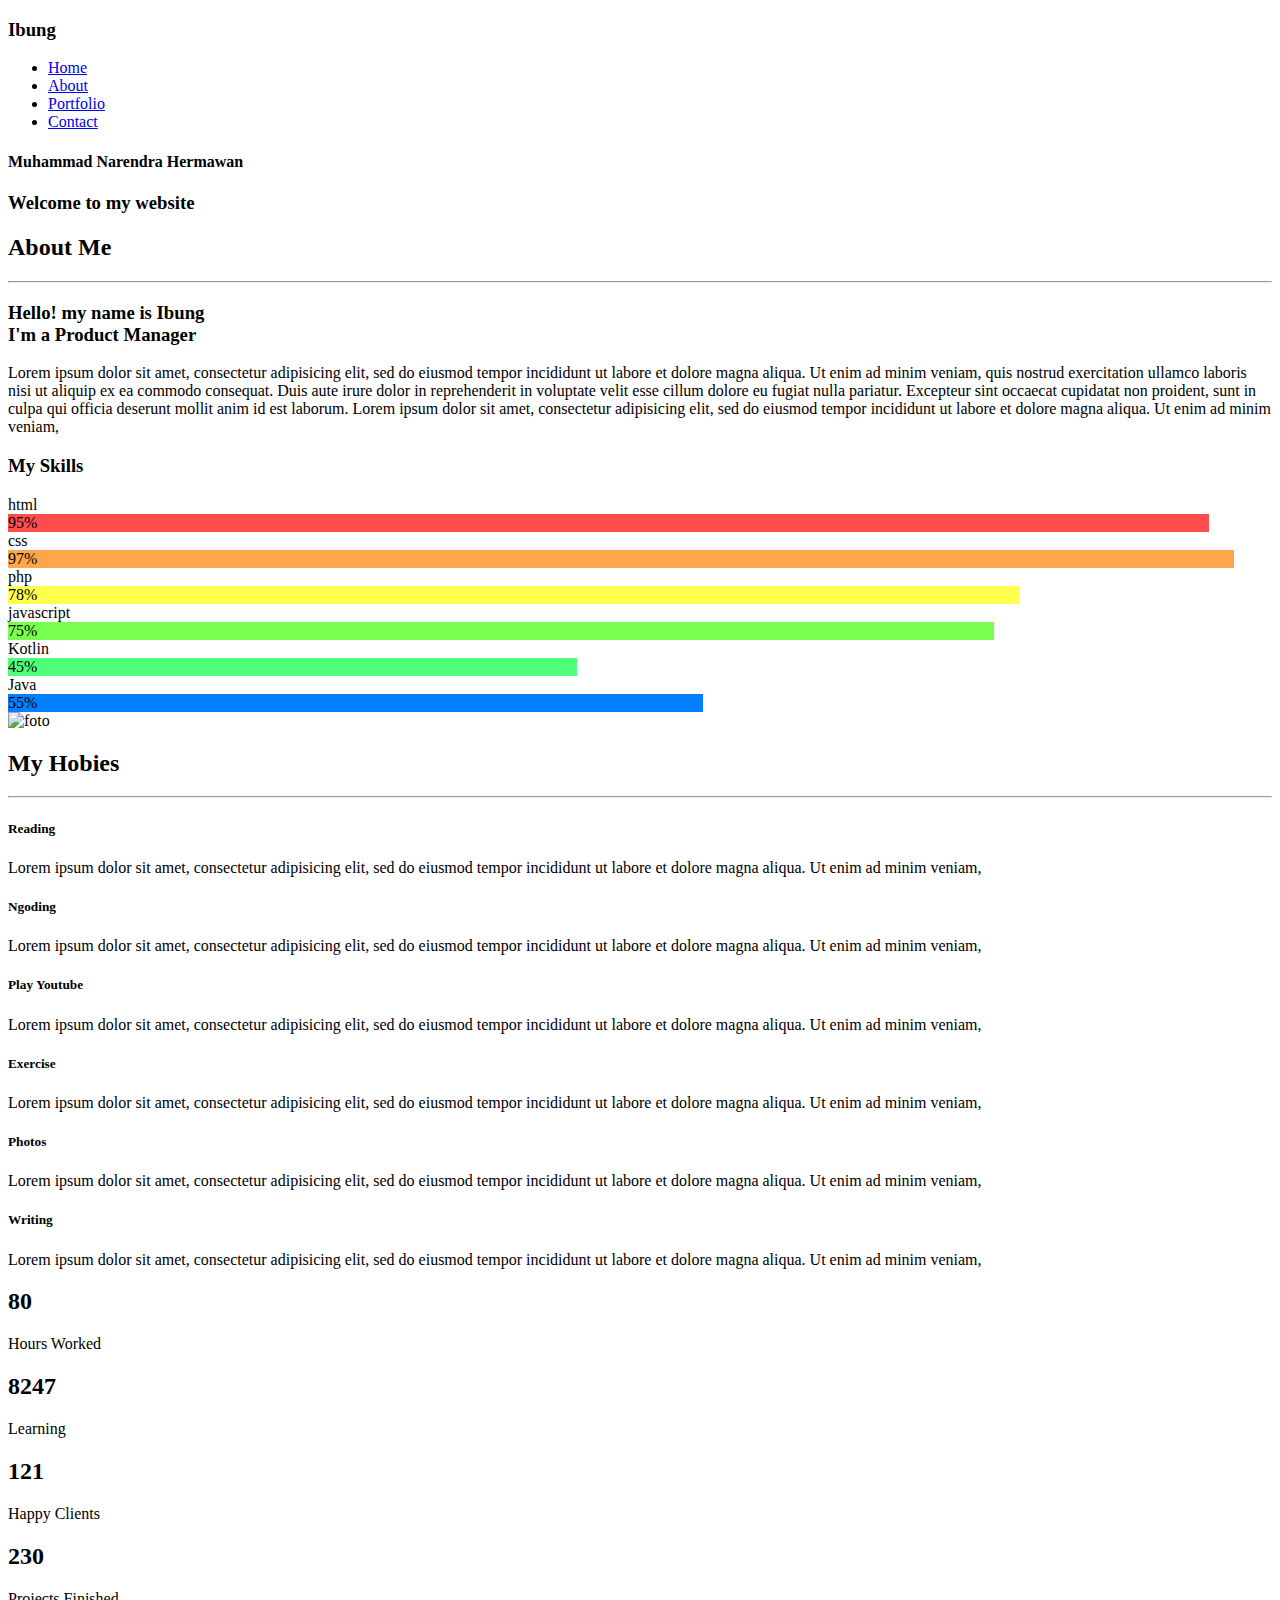
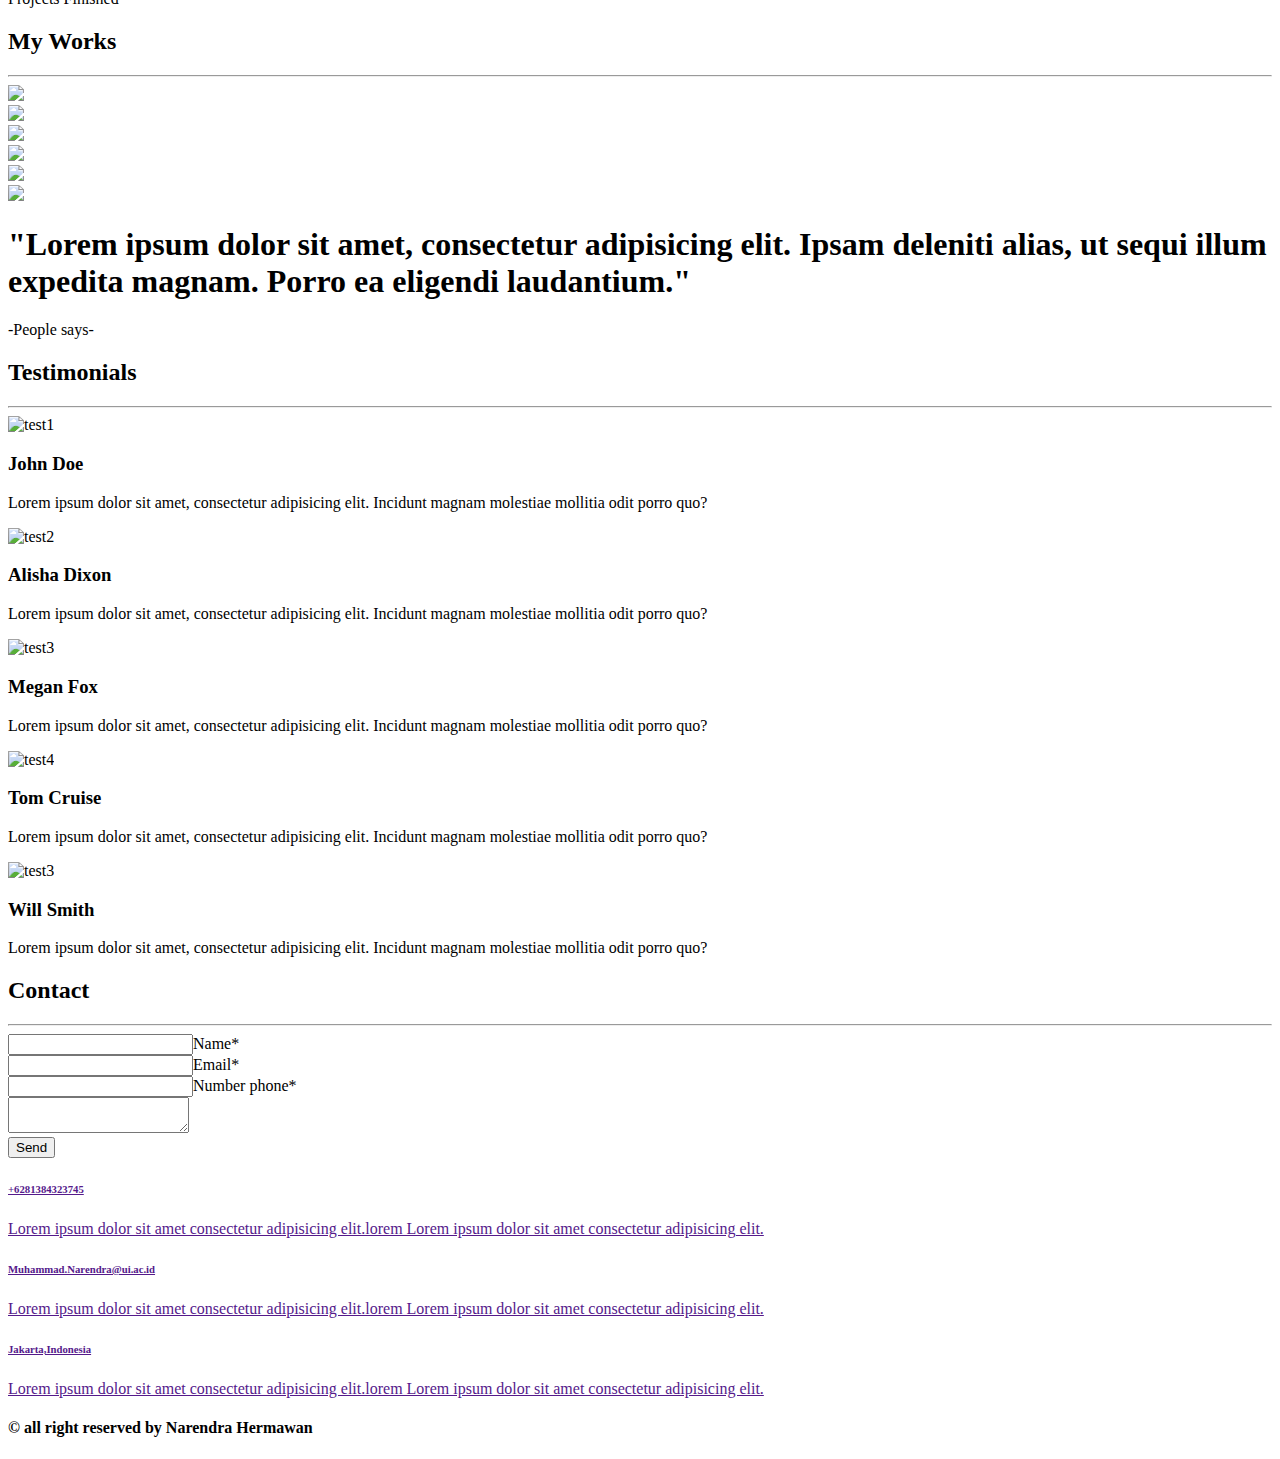
==== index.html @ 446eb3cf "Update Foto" ====
<!DOCTYPE html>
<html>
<head>
	<title>Muhammad Narendra Hermawan</title>
	<meta charset="UTF-8">
	<!-- call css style -->
	<link rel="stylesheet" type="text/css" href="aos/aos.css">
	<link rel="stylesheet" type="text/css" href="css/bootstrap.min.css">
	<link rel="stylesheet" type="text/css" href="style.css">
	<link rel="stylesheet" type="text/css" href="font-awesome/css/fontawesome.min.css">
	<link rel="stylesheet" type="text/css" href="font-awesome/css/fontawesome-all.min.css">
	<link rel="stylesheet" type="text/css" href="font-awesome/css/regular.min.css">
	<link rel="stylesheet" type="text/css" href="css/et-line.woff">
	<link rel="stylesheet" type="text/css" href="css/fontawesome-webfont.woff2">
	<!--Animated headline css-->
	<link rel="stylesheet" href="css/jquery.animatedheadline.css">	
	<!--Owl carousel css-->
	<link rel="stylesheet" href="css/owl.carousel.css">
	<link rel="stylesheet" href="css/owl.theme.default.css">
	<!--Magnific popup css-->
	<link rel="stylesheet" href="css/magnific-popup.css">	
	<!--line icon css-->
	<link rel="stylesheet" href="css/line-icons.min.css">
	<!-- tag responsive -->
	<meta name="viewport" content="e-ial-scale=1.0">
	<meta http-equiv="X-UA-Compatible" content="ie=edge">
</head>



<body data-aos-easing="ease-out-back" data-aos-duration="1000" data-aos-delay="0">

	<!-- navbar -->
	<nav>
		<div class="container"><!--container-->
			<h3 class="logo">Ibung</h3>
			<ul>
				<li><a href="#home" class="a">Home</a></li>
				<li><a href="#about" class="a"">About</a></li>
				<li><a href="#portfolio" class="a">Portfolio</a></li>
				<li><a href="#contact" class="a">Contact</a></li>
			</ul>
		</div>
	</nav>

	<!-- landing -->
	<div class="landing" id="home">

		<!-- create navbar for layout tablet to hp -->
		<div class="nav">
			<h4 class="nav-text">Muhammad Narendra Hermawan</h4>
			<!-- toggle button -->
				<div class="toggle-btn">
					<div class="toggle"></div>
				</div>
		</div>

		<!-- call particles js -->
		<div id="particles-js">
			<div class="landing-tittle">
				<h3>Welcome to my website</h3>
						<!-- call typed js -->
					<div class="type">
						<span class="typed"></span>
					</div>
			</div>

			<a href="#about" class="down"><i class="fas fa-angle-down"></i></a>

		</div>
		
	</div>

	<!-- about -->
	<div class="about" id="about">
		<h2 class="tittle">About Me</h2><hr>
			<div class="row">
				<div class="col-sm-7 col-md-7">
					<div class="about-1">
						<h3>Hello! my name is Ibung<br>I'm <span>a Product Manager</span></h3>
						<p>Lorem ipsum dolor sit amet, consectetur adipisicing elit, sed do eiusmod
						tempor incididunt ut labore et dolore magna aliqua. Ut enim ad minim veniam,
						quis nostrud exercitation ullamco laboris nisi ut aliquip ex ea commodo
						consequat. Duis aute irure dolor in reprehenderit in voluptate velit esse
						cillum dolore eu fugiat nulla pariatur. Excepteur sint occaecat cupidatat non
						proident, sunt in culpa qui officia deserunt mollit anim id est laborum.
						Lorem ipsum dolor sit amet, consectetur adipisicing elit, sed do eiusmod
						tempor incididunt ut labore et dolore magna aliqua. Ut enim ad minim veniam,
					</p>
					<!-- skill -->
					<!-- Skills bar -->
				<h3>My Skills</h3>
					<div class="skill">
						<span>html</span>
							<div class="skill-box">
								<div class="bar" style="width: 95%;background:#ff4d4d">
									<div class="percent">95%</div>
								</div>
							</div>
					</div>
							
					<div class="skill">
						<span>css</span>
							<div class="skill-box">
								<div class="bar" style="width: 97%;background: #ffa64d">
									<div class="percent">97%</div>
								</div>
							</div>
					</div>
							
					<div class="skill">
						<span>php</span>
							<div class="skill-box">
								<div class="bar" style="width: 80%;background:#ffff4d">
									<div class="percent">78%</div>
								</div>
							</div>
					</div>
							
					<div class="skill">
						<span>javascript</span>
							<div class="skill-box">
								<div class="bar" style="width: 78%;background: #79ff4d">
									<div class="percent">75%</div>
								</div>
							</div>
					</div>
							
					<div class="skill">
						<span>Kotlin</span>
							<div class="skill-box">
								<div class="bar" style="width: 45%;background: 	#4dff79">
									<div class="percent">45%</div>
								</div>
							</div>
					</div>
							
					<div class="skill">
						<span>Java</span>
							<div class="skill-box">
								<div class="bar" style="width: 55%;background: 	#0080ff">
									<div class="percent">55%</div>
								</div>
							</div>
					</div>
					<!-- end skill -->
				</div>
				<!-- clearfix -->
				<div class="clear"></div>
			</div>
		<!-- foto -->
		<div class="col-sm-5 col-md-5">
			<div class="foto">
				<div class="foto-1" data-aos="flip-up">
					<img src="https://media.licdn.com/dms/image/C4E03AQFafaqeDWIx9A/profile-displayphoto-shrink_800_800/0/1615548090242?e=2147483647&v=beta&t=Xclshn5XSXWpsUUrANKdQpB7jONzkT1LPBikVvMAPjc" alt="foto">
				</div>
			</div>
		</div>

	</div><!--endrow-->

				</div>
			</div>
		</div>
	</div>

	<!-- hoby -->
	<div class="hoby">
		<h2 class="tittle">My Hobies</h2><hr>
		<div class="row">
			<div class="col-sm-6 col-xs-12 col-md-4">
				<div class="hoby-1" data-aos="fade-right">
					<i class="fas fa-book"></i>
					<h5>Reading</h5>
					<p>Lorem ipsum dolor sit amet, consectetur adipisicing elit, sed do eiusmod
					tempor incididunt ut labore et dolore magna aliqua. Ut enim ad minim veniam,
					</p>
				</div>
			</div>
			<div class="col-sm-6 col-xs-12 col-md-4">
				<div class="hoby-1" data-aos="fade-down">
					<i class="fas fa-code"></i>
					<h5>Ngoding</h5>
					<p>Lorem ipsum dolor sit amet, consectetur adipisicing elit, sed do eiusmod
					tempor incididunt ut labore et dolore magna aliqua. Ut enim ad minim veniam,
					</p>
				</div>
			</div>
			<div class="col-sm-6 col-xs-12 col-md-4">
				<div class="hoby-1" data-aos="fade-left">
					<i class="fab fa-youtube"></i>
					<h5>Play Youtube</h5>
					<p>Lorem ipsum dolor sit amet, consectetur adipisicing elit, sed do eiusmod
					tempor incididunt ut labore et dolore magna aliqua. Ut enim ad minim veniam,
					</p>
				</div>
			</div><!--end col-->
			<div class="col-sm-6 col-xs-12 col-md-4">
				<div class="hoby-1" data-aos="fade-right">
					<i class="fas fa-dumbbell"></i>
					<h5>Exercise</h5>
					<p>Lorem ipsum dolor sit amet, consectetur adipisicing elit, sed do eiusmod
					tempor incididunt ut labore et dolore magna aliqua. Ut enim ad minim veniam,
					</p>
				</div>
			</div><!--end col-->
			<div class="col-sm-6 col-xs-12 col-md-4">
				<div class="hoby-1" data-aos="fade-up">
						<i class="fas fa-camera"></i>
						<h5>Photos</h5>
							<p>Lorem ipsum dolor sit amet, consectetur adipisicing elit, sed do eiusmod
									tempor incididunt ut labore et dolore magna aliqua. Ut enim ad minim veniam,
							</p>
						</div>
					</div>
				<!--end col-->
			<div class="col-sm-6 col-xs-12 col-md-4">
				<div class="hoby-1" data-aos="fade-left">
					<i class="fas fa-pencil-alt"></i>
						<h5>Writing</h5>
							<p>Lorem ipsum dolor sit amet, consectetur adipisicing elit, sed do eiusmod
									tempor incididunt ut labore et dolore magna aliqua. Ut enim ad minim veniam,
							</p>
						</div>
					</div>
				<!--end col-->
		</div><!--end row-->
	</div>

	<!-- data counter up -->
	<div class="statistic-area section-padding custom-border">
		<div class="container">
			<div class="row">
				<div class="col-md-3 col-sm-6 col-xs-6">
					<div class="item">
						<i class="fas fa-hourglass-half"></i>
						<h2 class="counter">80</h2>
						<!--edit-->
						<p>Hours Worked</p>
					</div>
				</div>
				<div class="col-md-3 col-sm-6 col-xs-6">
					<div class="item">
						<i class="fas fa-user-graduate"></i>
						<h2 class="counter">8247</h2>
						<!--edit-->
						<p>Learning</p>
					</div>
				</div>
				<div class="col-md-3 col-sm-6 col-xs-6">
					<div class="item">
						<i class="fas fa-users"></i>
						<h2 class="counter">121</h2>
						<!--edit-->
						<p>Happy Clients</p>
					</div>
				</div>
				<div class="col-md-3 col-sm-6 col-xs-6">
					<div class="item">
						<i class="fas fa-file-code"></i>
						<h2 class="counter">230</h2>
						<!--edit-->
						<p>Projects Finished</p>
					</div>
				</div>
			</div>
		</div>
	</div>


	<!-- portfolio -->
	<div class="portfolio" id="portfolio">
		<h2 class="tittle">My Works</h2><hr>
		<div class="portfolio-1">
			<div class="row">
				<div class="images-padding">
					<div class="col-md-4 col-sm-6 col-xs-6">
						<div class="imgbox">
							<img src="img/portfolio/gambar1.jpg">
						</div>
					</div>
					<div class="col-md-4 col-sm-6 col-xs-6">
						<div class="imgbox">
							<img src="img/portfolio/gambar2.jpg">
						</div>
					</div>
					<div class="col-md-4 col-sm-6 col-xs-6">
						<div class="imgbox">
							<img src="img/portfolio/gambar3.jpg">
						</div>
					</div>

					<div class="col-md-4 col-sm-6 col-xs-6">
						<div class="imgbox">
							<img src="img/portfolio/gambar4.jpg">
						</div>
					</div>
					<div class="col-md-4 col-sm-6 col-xs-6">
						<div class="imgbox">
							<img src="img/portfolio/gambar5.jpg">
						</div>
					</div>
					<div class="col-md-4 col-sm-6 col-xs-6">
						<div class="imgbox">
							<img src="img/portfolio/gambar6.jpg">
						</div>
					</div><!--end col-->
				</div>
			<div><!-- end row -->
		</div><!-- end portfolio -->
	</div>

	<!-- ====quotes===== -->
	<div class="quotes">
		<div class="quotes-black">
		<div class="quotes-one">
			<h1 data-aos="fade-up">
				"Lorem ipsum dolor sit amet, consectetur adipisicing elit. Ipsam deleniti alias, ut sequi illum expedita magnam. Porro ea eligendi laudantium."
			</h1>
		</div>
		<p data-aos="fade-up">-People says-</p>
		</div>
	</div>


	<!--Testimonial area starts-->
	
	<div class="testimonial-area section-padding" id="testimonial">
		<div class="container">
			<div class="row">
				<div class="col-md-12">
					<div class="section-title text-center">
						<h2 class="tittle">Testimonials</h2>
						<hr>
					</div>
				</div>
			</div>
			<div class="row">
				<div class="col-md-12">
					<div class="client-testimonial-carousel owl-carousel">
						<div class="single-testimonial-item">
							<div class="testimonial-images">
								<img src="img/testimonies/test1.jpg" alt="test1">
							</div>
							<h3>John Doe</h3>
							<p>Lorem ipsum dolor sit amet, consectetur adipisicing elit. Incidunt magnam molestiae mollitia odit porro quo?</p>
						</div>
						<div class="single-testimonial-item">
							<div class="testimonial-images">
								<img src="img/testimonies/test2.jpg" alt="test2">
							</div>
							<h3>Alisha Dixon</h3>
							<p>Lorem ipsum dolor sit amet, consectetur adipisicing elit. Incidunt magnam molestiae mollitia odit porro quo?</p>
						</div>
						<div class="single-testimonial-item">
							<div class="testimonial-images">
								<img src="img/testimonies/test3.jpg" alt="test3">
							</div>
							<h3>Megan Fox</h3>
							<p>Lorem ipsum dolor sit amet, consectetur adipisicing elit. Incidunt magnam molestiae mollitia odit porro quo?</p>
						</div>
						<div class="single-testimonial-item">
							<div class="testimonial-images">
								<img src="img/testimonies/test4.jpg" alt="test4">
							</div>
							<h3>Tom Cruise</h3>
							<p>Lorem ipsum dolor sit amet, consectetur adipisicing elit. Incidunt magnam molestiae mollitia odit porro quo?</p>
						</div>
						<div class="single-testimonial-item">
							<div class="testimonial-images">
								<img src="img/testimonies/test2.jpg" alt="test3">
							</div>
							<h3>Will Smith</h3>
							<p>Lorem ipsum dolor sit amet, consectetur adipisicing elit. Incidunt magnam molestiae mollitia odit porro quo?</p>
						</div>
					</div>
				</div>
			</div>
		</div>
	</div>
	
	<!--Testimonial area ends-->

	<!-- cntact -->
	<div class="contact" id="contact">
				<div class="contact-1">
					<form id="contact-form">
						<h2 class="tittle">Contact</h2><hr>
						<div class="row">
							<div class="col-md-12 col-sm-12">
								<div class="input">
									<input type="text" name="" required=""><label>Name*</label>
								</div>
							</div>
							<div class="col-md-12 col-sm-12">
								<div class="input">
									<input type="text" name="" required=""><label>Email*</label> <br>
								</div>
							</div>
						</div>
						<div class="col-md-12 col-sm-12">
							<div class="input">
								<input type="tell" name="" required=""><label>Number phone*</label><br>
							</div>
						</div>
						<div class="col-md-12 col-sm-12">
							<textarea></textarea>
						</div>
						<div class="col-md-12 col-sm-12">
							<button type="button" value="submit">Send</button>
						</div>
					</form>
				</div>
	</div>

	<!-- chat -->
	<div class="contact-chat">
			<div class="row">
				<div class="col-sm-4 col-md-4 col-xs-12">
					<a href="">
						<div class="chat" data-aos="fade-down">
							<i class="fas fa-phone"></i>
							<h6>+6281384323745</h6>
							<p>Lorem ipsum dolor sit amet consectetur adipisicing elit.lorem Lorem ipsum dolor sit amet consectetur adipisicing elit.</p>
						</div>
					</a>
				</div><!-- end col -->
				<div class="col-sm-4 col-md-4 col-xs-12">
					<a href="">
						<div class="chat" data-aos="fade-down">
							<i class="fas fa-at"></i>
							<h6>Muhammad.Narendra@ui.ac.id</h6>
							<p>Lorem ipsum dolor sit amet consectetur adipisicing elit.lorem Lorem ipsum dolor sit amet consectetur adipisicing elit.</p>
						</div>
					</a>
				</div><!-- end col -->
				<div class="col-sm-4 col-md-4 col-xs-12">
					<a href="">
						<div class="chat" data-aos="fade-down">
								<i class="fas fa-map-marked-alt"></i>
								<h6>Jakarta,Indonesia</h6>
								<p>Lorem ipsum dolor sit amet consectetur adipisicing elit.lorem Lorem ipsum dolor sit amet consectetur adipisicing elit.</p>
						</div>
					</a>
				</div><!-- end col -->
			</div><!-- end-row -->
	</div>

	<!-- footer -->
	<div class="footer">
		<h4>&copy; all right reserved by Narendra Hermawan</h4>
		<div class="social-media">
			<a href=""><i class="fab fa-facebook-f"></i></a>
			<a href=""><i class="fab fa-dribbble"></i></a>
			<a href=""><i class="fab fa-twitter"></i></a>
		</div>
	</div>












	<!-- called aos -->
	<script type="text/javascript" src="aos/aos.js"></script>
	<!-- called particles js -->
	<script type="text/javascript" src="js/particles.js"></script>
	<script type="text/javascript" src="js/app.js"></script>

	<!-- call js file -->
	<script src="js/jquery.js"></script>
	<script src="js/scroll.js"></script>
	<script src="js/bootstrap.min.js"></script>
	<script src="js/custom.js"></script>
	<script src="js/imagesloaded.min.js"></script>
	<script src="js/isotope.pkgd.min.js"></script>
	<script src="js/jquery.animatedheadline.js"></script>
	<script src="js/jquery.counterup.min.js"></script>
	<script src="js/jquery.magnific-popup.js"></script>
	<script src="js/main.js"></script>
	<script src="js/jquery.waypoints.js"></script>
	<script src="js/owl.carousel.js"></script>
	<script src="js/validator.js"></script>
	<!-- create typed js -->
	<script src="js/typed.js"></script>

	<script>
		var typed = new Typed(".typed", {
				strings: ["Muhammad Narendra Hermawan.", "Product Manager.","Business Analyst.", "Market Researcher."],
				loop: true,
				typeSpeed: 50,
				backSpeed: 26
			});
	</script>

</body>
</html>
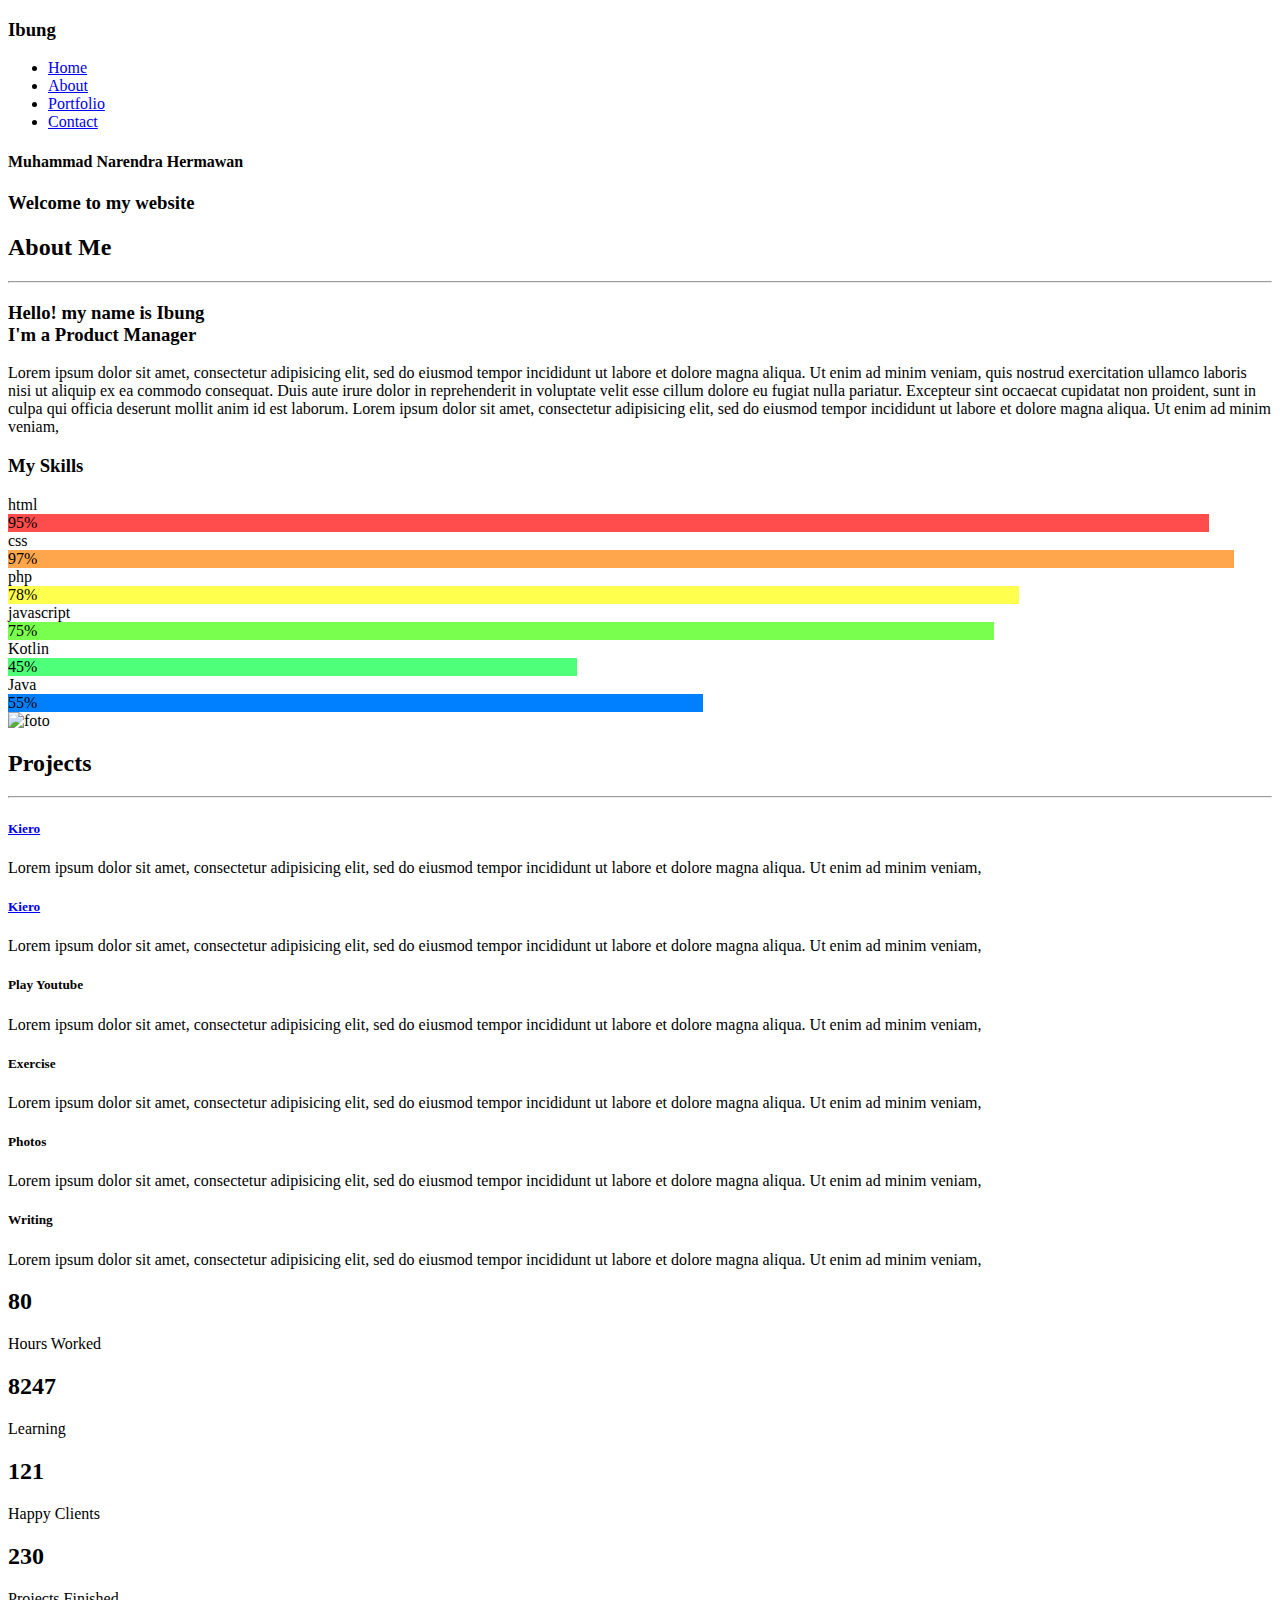
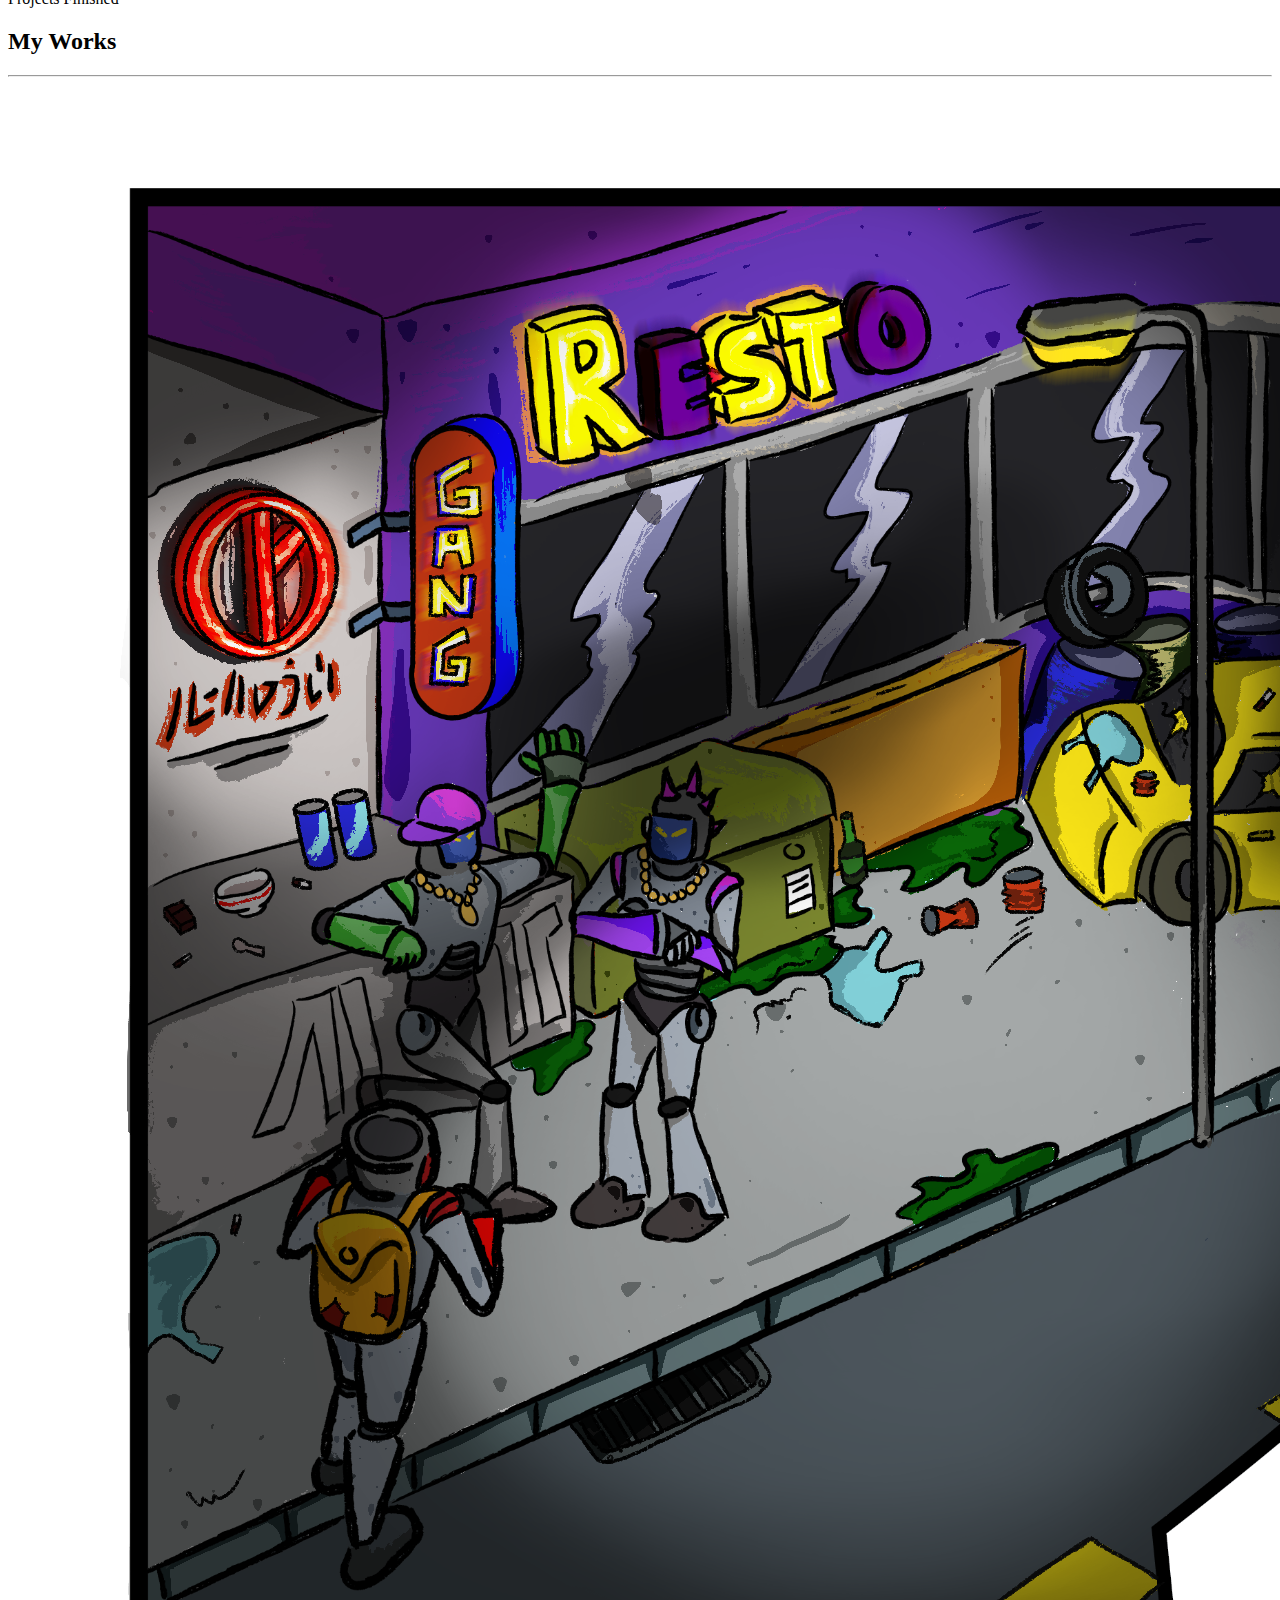
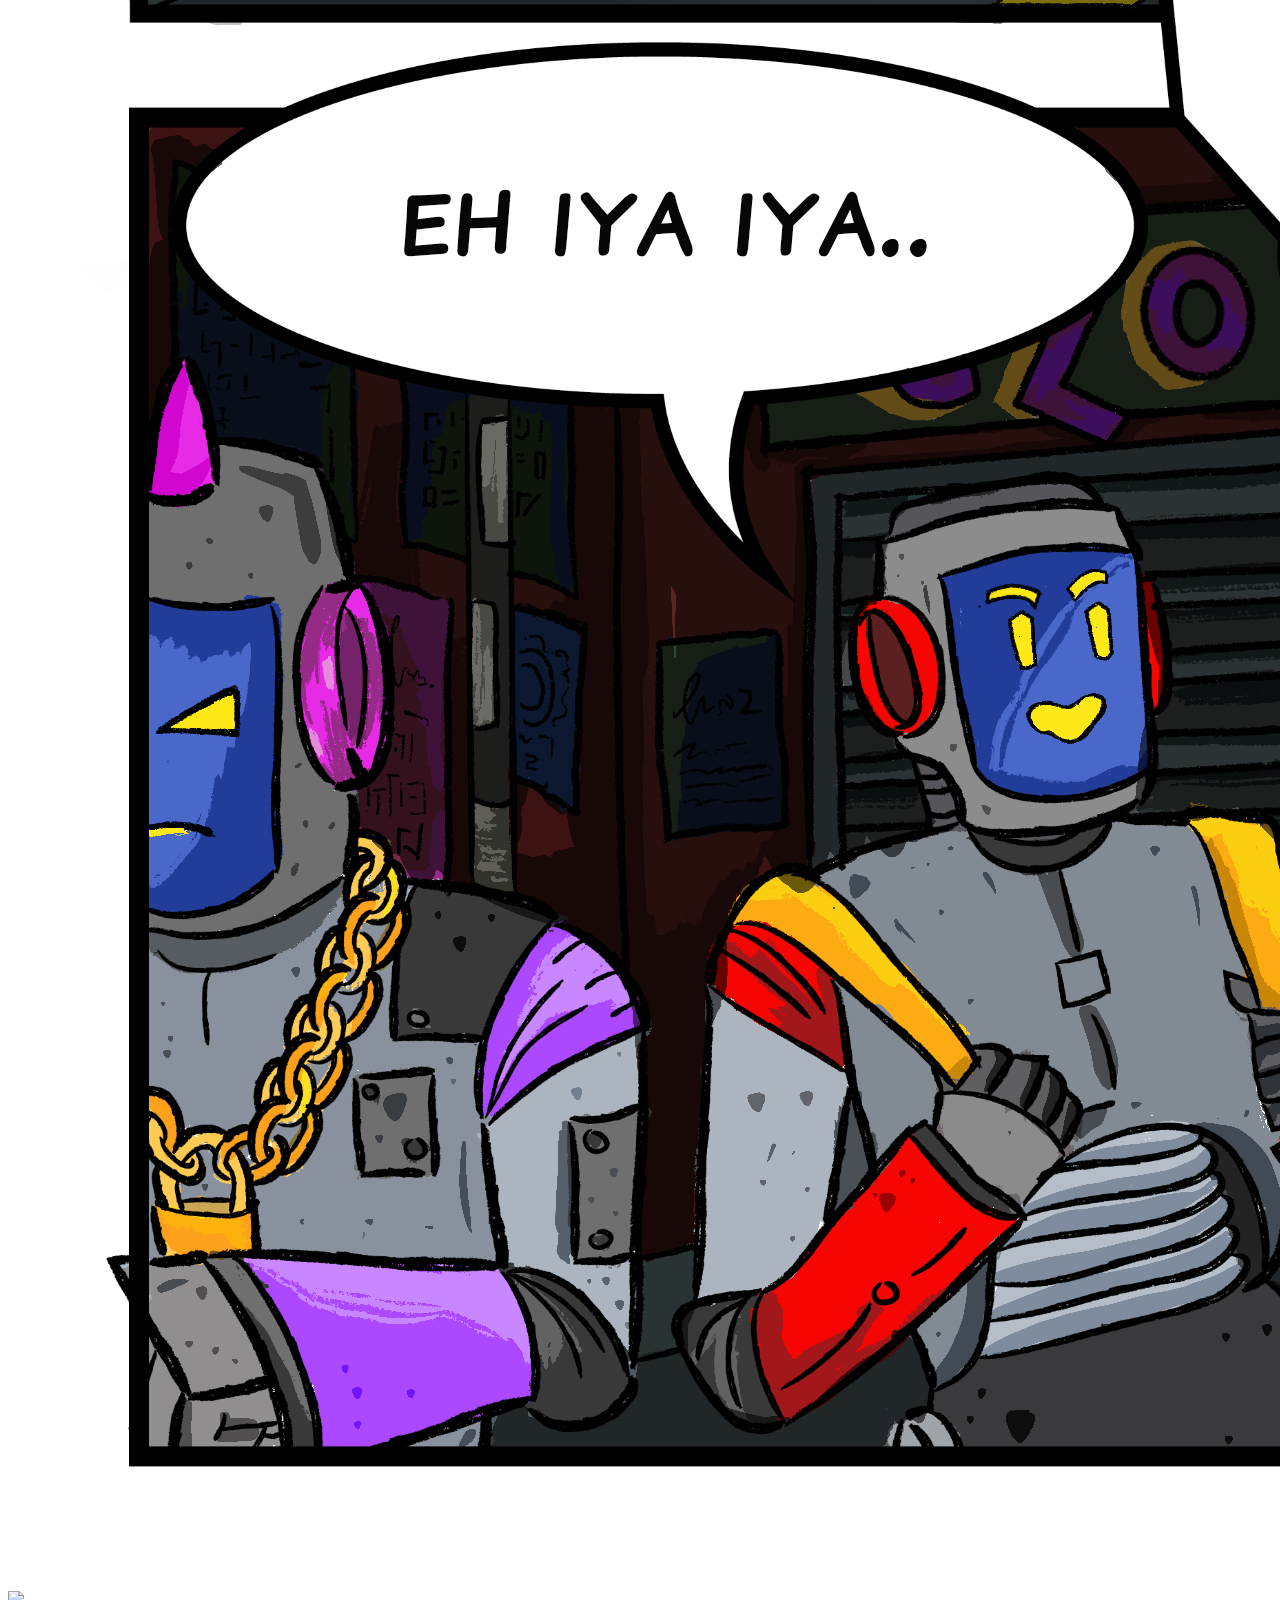
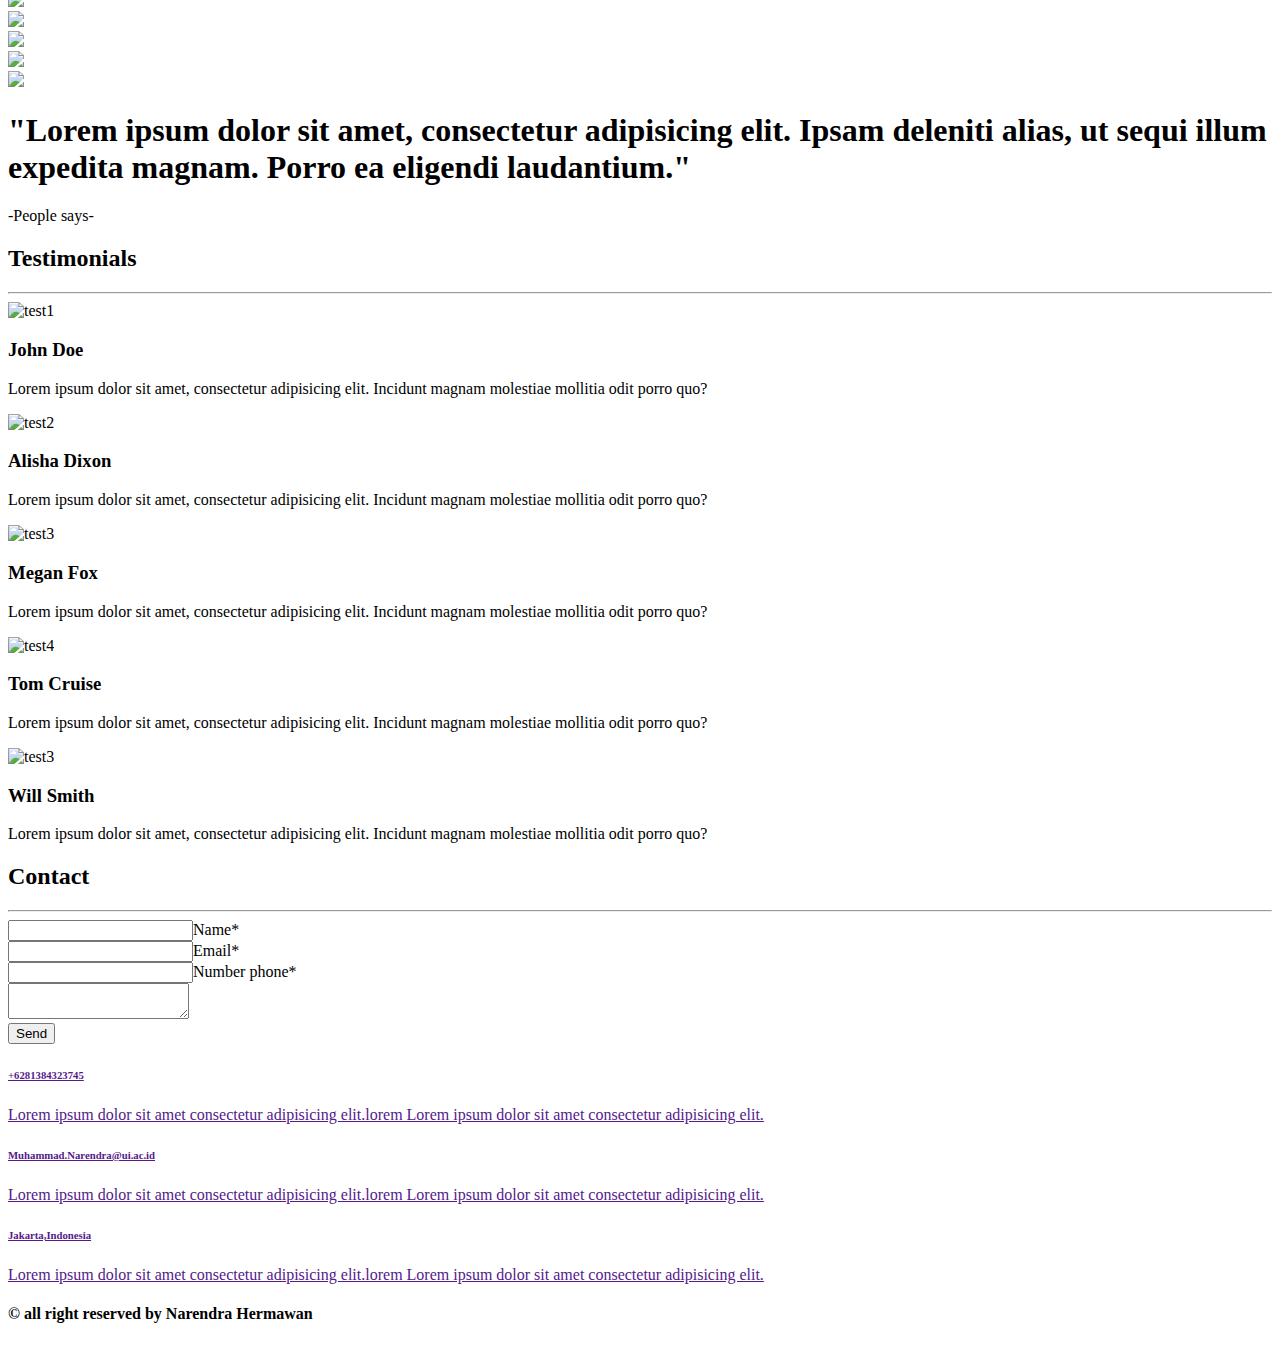
==== commit 9dba4b08: "Kiero" ====
--- a/index.html
+++ b/index.html
@@ -1,6 +1,11 @@
 <!DOCTYPE html>
+<html lang="en">
+  
 <html>
 <head>
+	<meta charset="UTF-8">
+    <meta name="viewport" content="width=device-width, initial-scale=1.0">
+
 	<title>Muhammad Narendra Hermawan</title>
 	<meta charset="UTF-8">
 	<!-- call css style -->
@@ -36,7 +41,7 @@
 			<h3 class="logo">Ibung</h3>
 			<ul>
 				<li><a href="#home" class="a">Home</a></li>
-				<li><a href="#about" class="a"">About</a></li>
+				<li><a href="#about" class="a">About</a></li>
 				<li><a href="#portfolio" class="a">Portfolio</a></li>
 				<li><a href="#contact" class="a">Contact</a></li>
 			</ul>
@@ -166,12 +171,12 @@
 
 	<!-- hoby -->
 	<div class="hoby">
-		<h2 class="tittle">My Hobies</h2><hr>
+		<h2 class="tittle">Projects</h2><hr>
 		<div class="row">
 			<div class="col-sm-6 col-xs-12 col-md-4">
 				<div class="hoby-1" data-aos="fade-right">
 					<i class="fas fa-book"></i>
-					<h5>Reading</h5>
+					<h5><a href="kiero.html">Kiero</a></h5>
 					<p>Lorem ipsum dolor sit amet, consectetur adipisicing elit, sed do eiusmod
 					tempor incididunt ut labore et dolore magna aliqua. Ut enim ad minim veniam,
 					</p>
@@ -180,7 +185,7 @@
 			<div class="col-sm-6 col-xs-12 col-md-4">
 				<div class="hoby-1" data-aos="fade-down">
 					<i class="fas fa-code"></i>
-					<h5>Ngoding</h5>
+					<h5><a href="kiero.html">Kiero</a></h5>
 					<p>Lorem ipsum dolor sit amet, consectetur adipisicing elit, sed do eiusmod
 					tempor incididunt ut labore et dolore magna aliqua. Ut enim ad minim veniam,
 					</p>
@@ -276,33 +281,33 @@
 				<div class="images-padding">
 					<div class="col-md-4 col-sm-6 col-xs-6">
 						<div class="imgbox">
-							<img src="img/portfolio/gambar1.jpg">
+							<img src="img/portfolio/gambar1.png">
 						</div>
 					</div>
 					<div class="col-md-4 col-sm-6 col-xs-6">
 						<div class="imgbox">
-							<img src="img/portfolio/gambar2.jpg">
+							<img src="img/portfolio/gambar2.png">
 						</div>
 					</div>
 					<div class="col-md-4 col-sm-6 col-xs-6">
 						<div class="imgbox">
-							<img src="img/portfolio/gambar3.jpg">
+							<img src="img/portfolio/gambar3.png">
 						</div>
 					</div>
 
 					<div class="col-md-4 col-sm-6 col-xs-6">
 						<div class="imgbox">
-							<img src="img/portfolio/gambar4.jpg">
+							<img src="img/portfolio/gambar4.png">
 						</div>
 					</div>
 					<div class="col-md-4 col-sm-6 col-xs-6">
 						<div class="imgbox">
-							<img src="img/portfolio/gambar5.jpg">
+							<img src="img/portfolio/gambar5.png">
 						</div>
 					</div>
 					<div class="col-md-4 col-sm-6 col-xs-6">
 						<div class="imgbox">
-							<img src="img/portfolio/gambar6.jpg">
+							<img src="img/portfolio/gambar6.png">
 						</div>
 					</div><!--end col-->
 				</div>
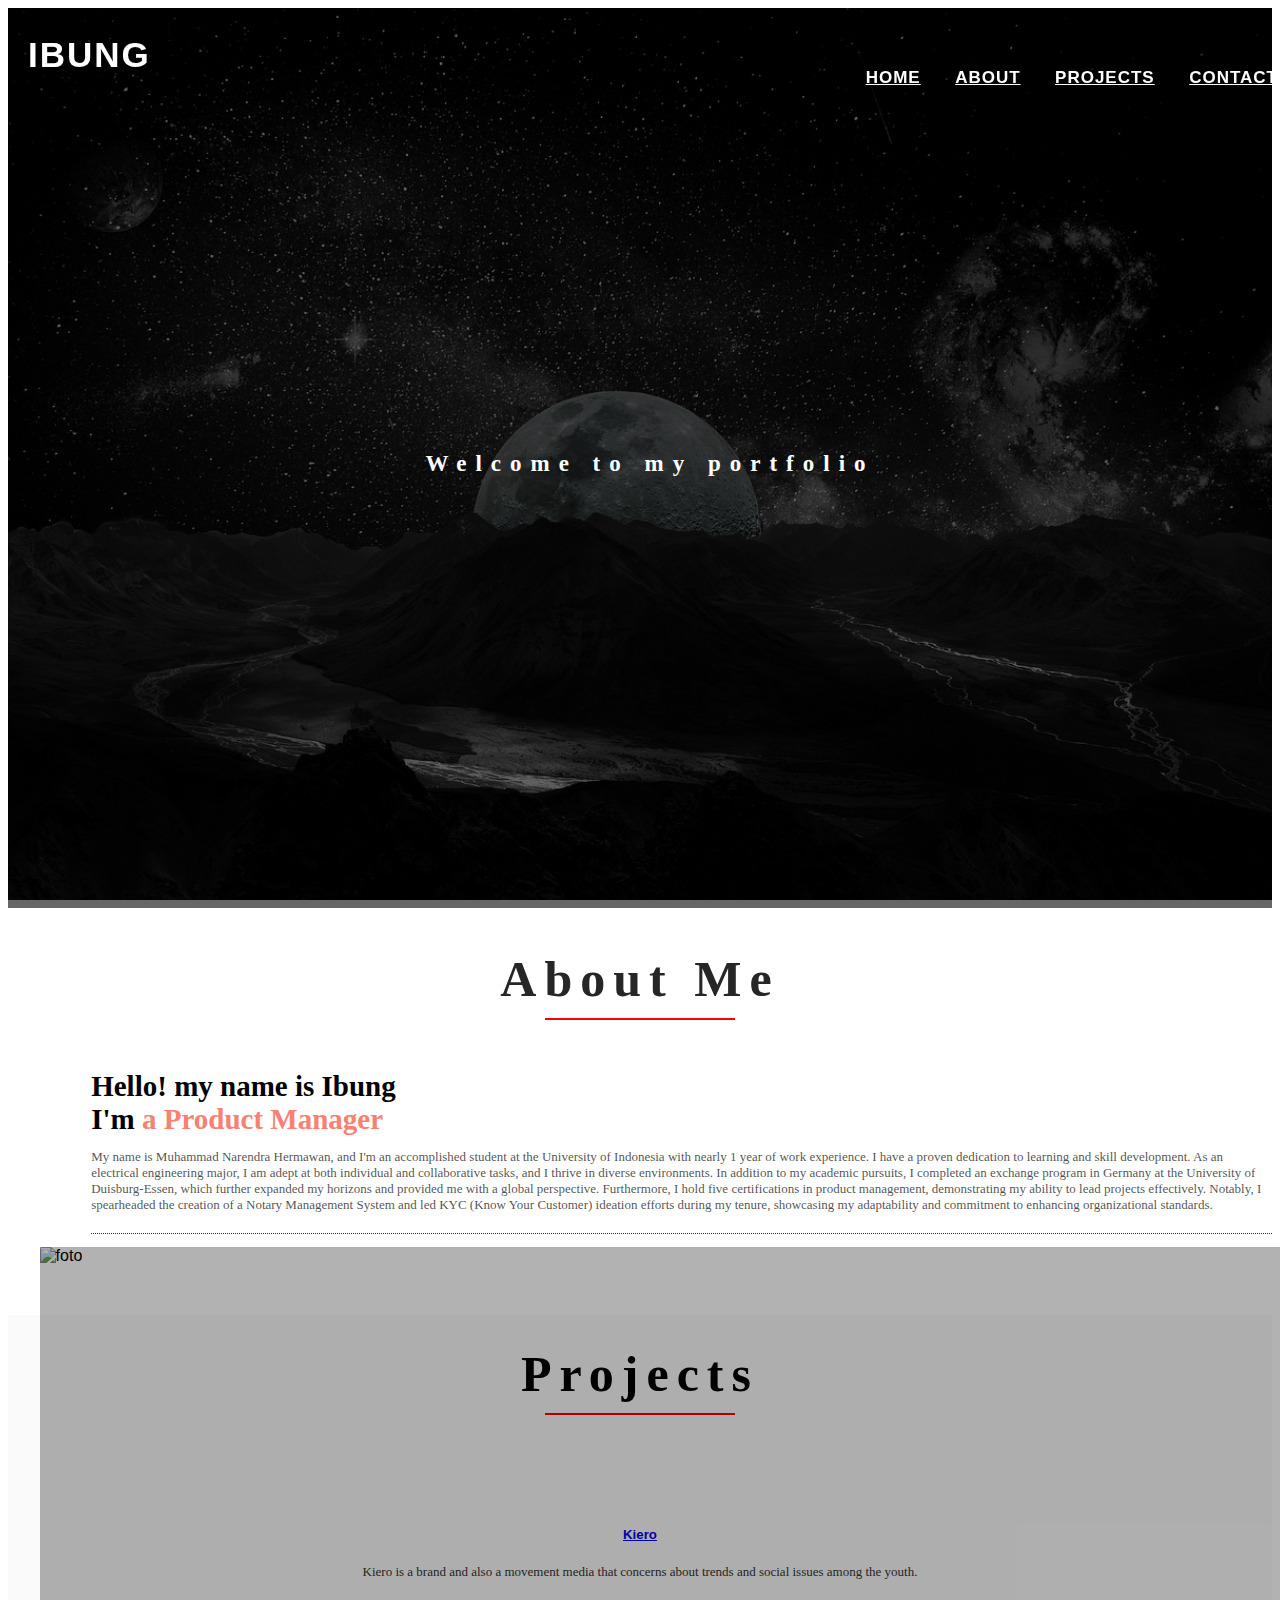
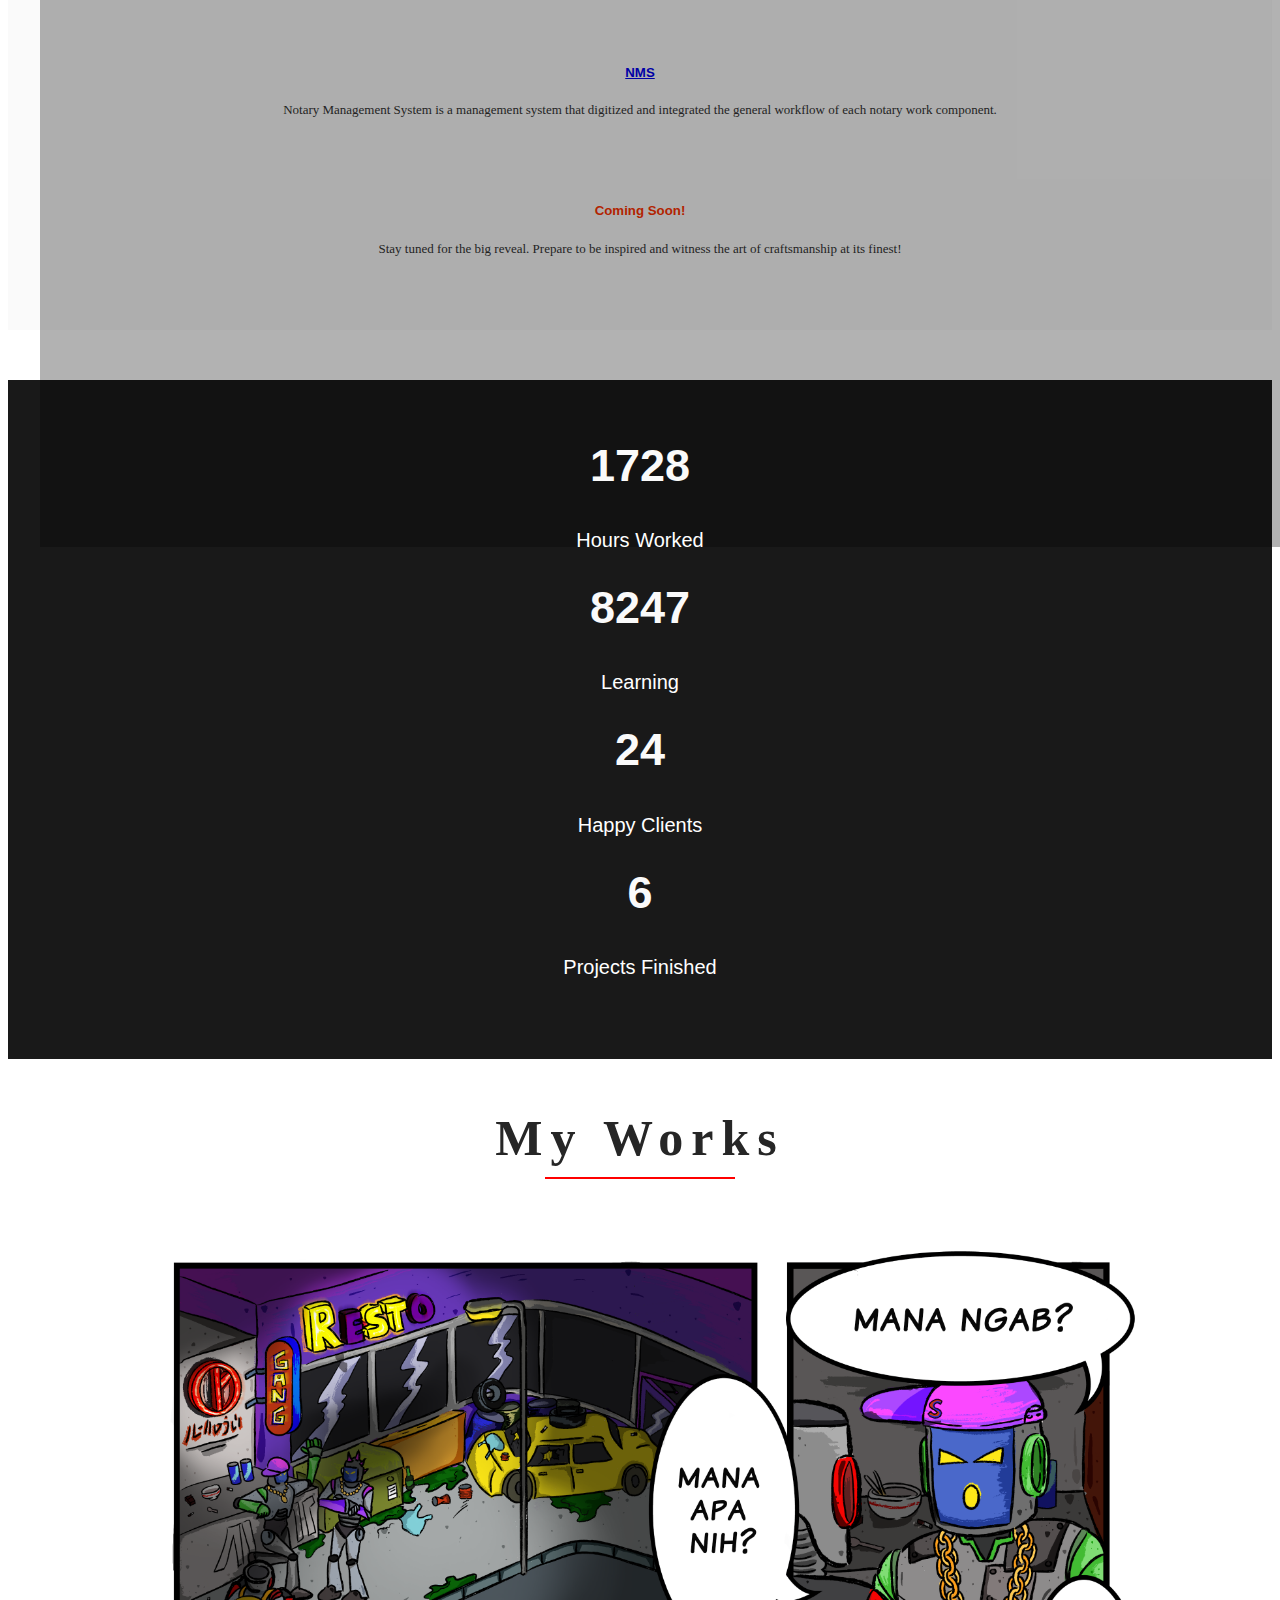
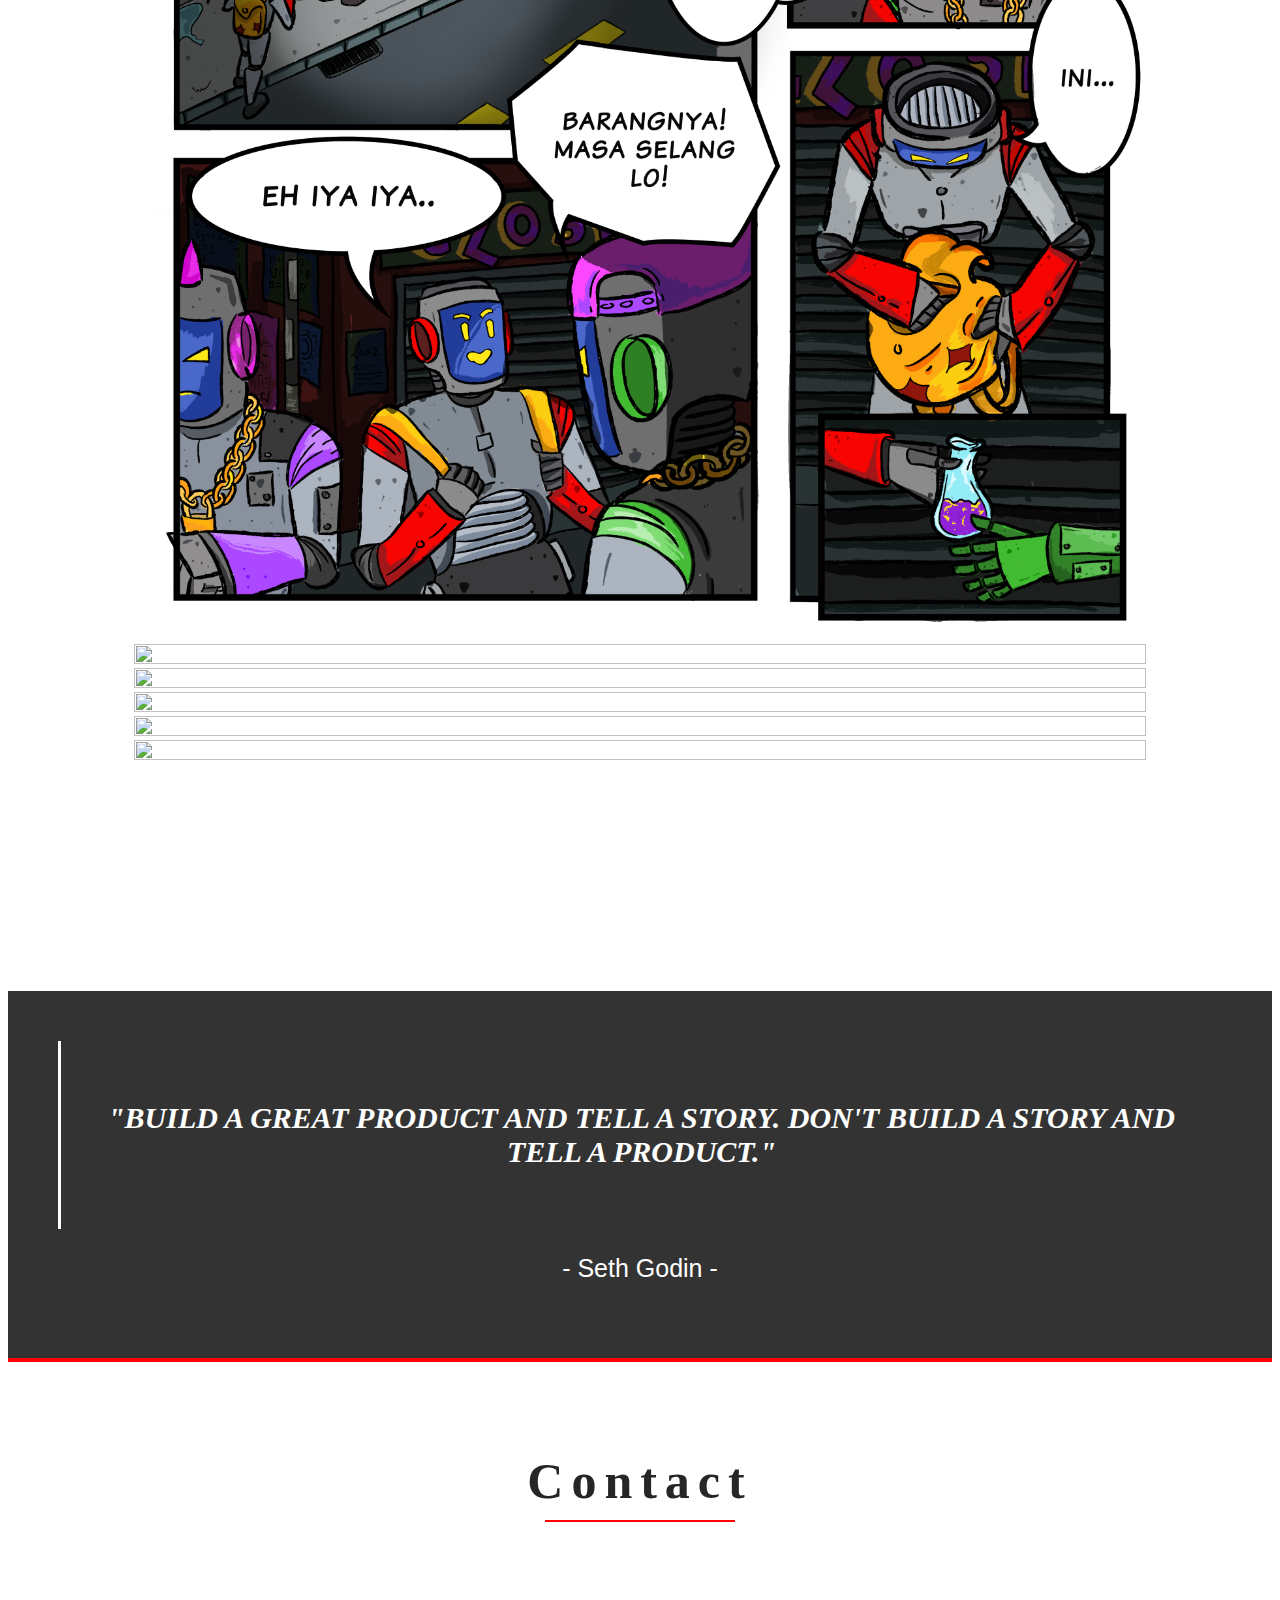
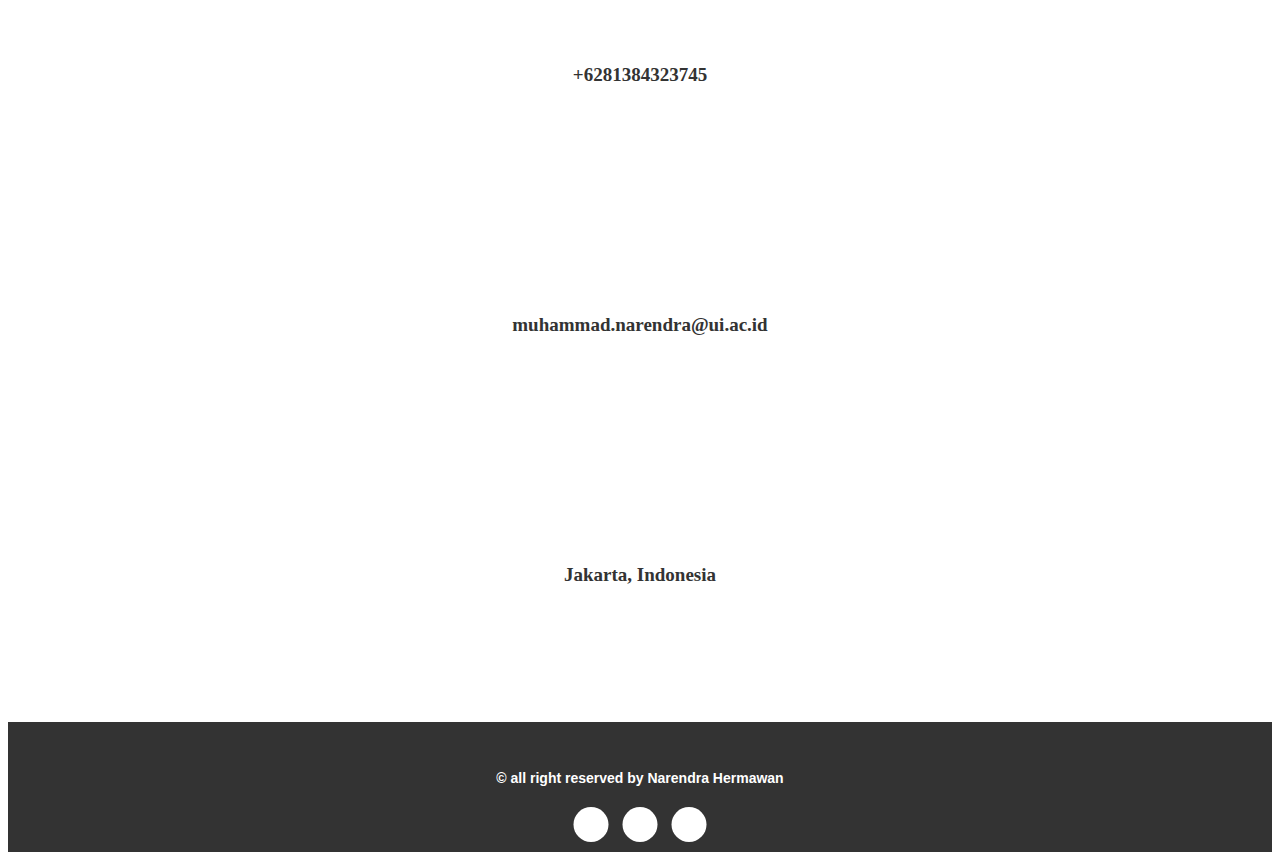
==== commit d0a4c2ee: "lengkapin dan rapihin" ====
--- a/index.html
+++ b/index.html
@@ -42,7 +42,7 @@
 			<ul>
 				<li><a href="#home" class="a">Home</a></li>
 				<li><a href="#about" class="a">About</a></li>
-				<li><a href="#portfolio" class="a">Portfolio</a></li>
+				<li><a href="#hoby" class="a">Projects</a></li>
 				<li><a href="#contact" class="a">Contact</a></li>
 			</ul>
 		</div>
@@ -63,7 +63,7 @@
 		<!-- call particles js -->
 		<div id="particles-js">
 			<div class="landing-tittle">
-				<h3>Welcome to my website</h3>
+				<h3>Welcome to my portfolio</h3>
 						<!-- call typed js -->
 					<div class="type">
 						<span class="typed"></span>
@@ -83,78 +83,29 @@
 				<div class="col-sm-7 col-md-7">
 					<div class="about-1">
 						<h3>Hello! my name is Ibung<br>I'm <span>a Product Manager</span></h3>
-						<p>Lorem ipsum dolor sit amet, consectetur adipisicing elit, sed do eiusmod
-						tempor incididunt ut labore et dolore magna aliqua. Ut enim ad minim veniam,
-						quis nostrud exercitation ullamco laboris nisi ut aliquip ex ea commodo
-						consequat. Duis aute irure dolor in reprehenderit in voluptate velit esse
-						cillum dolore eu fugiat nulla pariatur. Excepteur sint occaecat cupidatat non
-						proident, sunt in culpa qui officia deserunt mollit anim id est laborum.
-						Lorem ipsum dolor sit amet, consectetur adipisicing elit, sed do eiusmod
-						tempor incididunt ut labore et dolore magna aliqua. Ut enim ad minim veniam,
+						<p> My name is Muhammad Narendra Hermawan, and I'm an accomplished student 
+							at the University of Indonesia with nearly 1 year of work experience. 
+							I have a proven dedication to learning and skill development. 
+							As an electrical engineering major, I am adept at both individual 
+							and collaborative tasks, and I thrive in diverse environments. 
+
+							In addition to my academic pursuits, I completed an exchange 
+							program in Germany at the University of Duisburg-Essen, which 
+							further expanded my horizons and provided me with a global perspective. 
+							
+							Furthermore, I hold five certifications in product management, 
+							demonstrating my ability to lead projects effectively. Notably, 
+							I spearheaded the creation of a Notary Management System and led KYC 
+							(Know Your Customer) ideation efforts during my tenure, 
+							showcasing my adaptability and commitment to enhancing 
+							organizational standards.
 					</p>
-					<!-- skill -->
-					<!-- Skills bar -->
-				<h3>My Skills</h3>
-					<div class="skill">
-						<span>html</span>
-							<div class="skill-box">
-								<div class="bar" style="width: 95%;background:#ff4d4d">
-									<div class="percent">95%</div>
-								</div>
-							</div>
-					</div>
-							
-					<div class="skill">
-						<span>css</span>
-							<div class="skill-box">
-								<div class="bar" style="width: 97%;background: #ffa64d">
-									<div class="percent">97%</div>
-								</div>
-							</div>
-					</div>
-							
-					<div class="skill">
-						<span>php</span>
-							<div class="skill-box">
-								<div class="bar" style="width: 80%;background:#ffff4d">
-									<div class="percent">78%</div>
-								</div>
-							</div>
-					</div>
-							
-					<div class="skill">
-						<span>javascript</span>
-							<div class="skill-box">
-								<div class="bar" style="width: 78%;background: #79ff4d">
-									<div class="percent">75%</div>
-								</div>
-							</div>
-					</div>
-							
-					<div class="skill">
-						<span>Kotlin</span>
-							<div class="skill-box">
-								<div class="bar" style="width: 45%;background: 	#4dff79">
-									<div class="percent">45%</div>
-								</div>
-							</div>
-					</div>
-							
-					<div class="skill">
-						<span>Java</span>
-							<div class="skill-box">
-								<div class="bar" style="width: 55%;background: 	#0080ff">
-									<div class="percent">55%</div>
-								</div>
-							</div>
-					</div>
-					<!-- end skill -->
-				</div>
+				</div>	
 				<!-- clearfix -->
 				<div class="clear"></div>
 			</div>
 		<!-- foto -->
-		<div class="col-sm-5 col-md-5">
+		<div class="col-sm-5 col-md-3">
 			<div class="foto">
 				<div class="foto-1" data-aos="flip-up">
 					<img src="https://media.licdn.com/dms/image/C4E03AQFafaqeDWIx9A/profile-displayphoto-shrink_800_800/0/1615548090242?e=2147483647&v=beta&t=Xclshn5XSXWpsUUrANKdQpB7jONzkT1LPBikVvMAPjc" alt="foto">
@@ -168,67 +119,67 @@
 			</div>
 		</div>
 	</div>
-
+	
 	<!-- hoby -->
-	<div class="hoby">
+	<div class="hoby" id="hoby">
 		<h2 class="tittle">Projects</h2><hr>
 		<div class="row">
 			<div class="col-sm-6 col-xs-12 col-md-4">
 				<div class="hoby-1" data-aos="fade-right">
+
+					<a href="kiero.html">
 					<i class="fas fa-book"></i>
+					</a>
+
 					<h5><a href="kiero.html">Kiero</a></h5>
-					<p>Lorem ipsum dolor sit amet, consectetur adipisicing elit, sed do eiusmod
-					tempor incididunt ut labore et dolore magna aliqua. Ut enim ad minim veniam,
+					<p>Kiero is a brand and also a movement media that concerns about trends and social issues among the youth.
 					</p>
 				</div>
 			</div>
 			<div class="col-sm-6 col-xs-12 col-md-4">
 				<div class="hoby-1" data-aos="fade-down">
+
+					<a href="kiero.html">
 					<i class="fas fa-code"></i>
-					<h5><a href="kiero.html">Kiero</a></h5>
-					<p>Lorem ipsum dolor sit amet, consectetur adipisicing elit, sed do eiusmod
-					tempor incididunt ut labore et dolore magna aliqua. Ut enim ad minim veniam,
+					</a>
+
+					<h5><a href="kiero.html">NMS</a></h5>
+					<p>Notary Management System is a management system that digitized and integrated the general workflow of each notary work component.
 					</p>
 				</div>
 			</div>
+
 			<div class="col-sm-6 col-xs-12 col-md-4">
 				<div class="hoby-1" data-aos="fade-left">
-					<i class="fab fa-youtube"></i>
-					<h5>Play Youtube</h5>
-					<p>Lorem ipsum dolor sit amet, consectetur adipisicing elit, sed do eiusmod
-					tempor incididunt ut labore et dolore magna aliqua. Ut enim ad minim veniam,
-					</p>
-				</div>
-			</div><!--end col-->
-			<div class="col-sm-6 col-xs-12 col-md-4">
-				<div class="hoby-1" data-aos="fade-right">
-					<i class="fas fa-dumbbell"></i>
-					<h5>Exercise</h5>
-					<p>Lorem ipsum dolor sit amet, consectetur adipisicing elit, sed do eiusmod
-					tempor incididunt ut labore et dolore magna aliqua. Ut enim ad minim veniam,
-					</p>
-				</div>
-			</div><!--end col-->
-			<div class="col-sm-6 col-xs-12 col-md-4">
-				<div class="hoby-1" data-aos="fade-up">
-						<i class="fas fa-camera"></i>
-						<h5>Photos</h5>
-							<p>Lorem ipsum dolor sit amet, consectetur adipisicing elit, sed do eiusmod
-									tempor incididunt ut labore et dolore magna aliqua. Ut enim ad minim veniam,
-							</p>
-						</div>
-					</div>
-				<!--end col-->
-			<div class="col-sm-6 col-xs-12 col-md-4">
-				<div class="hoby-1" data-aos="fade-left">
-					<i class="fas fa-pencil-alt"></i>
-						<h5>Writing</h5>
-							<p>Lorem ipsum dolor sit amet, consectetur adipisicing elit, sed do eiusmod
-									tempor incididunt ut labore et dolore magna aliqua. Ut enim ad minim veniam,
-							</p>
-						</div>
-					</div>
-				<!--end col-->
+					<i id="icon-click" class="fas fa-hourglass-start"></i>
+					<h5 id="text-click">Coming Soon!</h5>
+					<p>Stay tuned for the big reveal. Prepare to be inspired and witness the art of craftsmanship at its finest!</p>
+				</div>
+			</div>
+			
+			
+			<script>
+				// Get the icon element by its ID
+				const icon = document.getElementById('icon-click');
+			
+				// Get the text element by its ID
+				const text = document.getElementById('text-click');
+			
+				// Function to show a pop-up message
+				function showMessage() {
+					alert('Coming soon!');
+				}
+			
+				// Add a click event listener to the icon
+				icon.addEventListener('click', showMessage);
+			
+				// Add a click event listener to the text
+				text.addEventListener('click', showMessage);
+			</script>
+			
+			
+			<!--end col-->
+	
 		</div><!--end row-->
 	</div>
 
@@ -239,7 +190,7 @@
 				<div class="col-md-3 col-sm-6 col-xs-6">
 					<div class="item">
 						<i class="fas fa-hourglass-half"></i>
-						<h2 class="counter">80</h2>
+						<h2 class="counter">1728</h2>
 						<!--edit-->
 						<p>Hours Worked</p>
 					</div>
@@ -255,7 +206,7 @@
 				<div class="col-md-3 col-sm-6 col-xs-6">
 					<div class="item">
 						<i class="fas fa-users"></i>
-						<h2 class="counter">121</h2>
+						<h2 class="counter">24</h2>
 						<!--edit-->
 						<p>Happy Clients</p>
 					</div>
@@ -263,7 +214,7 @@
 				<div class="col-md-3 col-sm-6 col-xs-6">
 					<div class="item">
 						<i class="fas fa-file-code"></i>
-						<h2 class="counter">230</h2>
+						<h2 class="counter">6</h2>
 						<!--edit-->
 						<p>Projects Finished</p>
 					</div>
@@ -320,134 +271,49 @@
 		<div class="quotes-black">
 		<div class="quotes-one">
 			<h1 data-aos="fade-up">
-				"Lorem ipsum dolor sit amet, consectetur adipisicing elit. Ipsam deleniti alias, ut sequi illum expedita magnam. Porro ea eligendi laudantium."
+				"Build a great product and tell a story. Don't build a story and tell a product."
 			</h1>
 		</div>
-		<p data-aos="fade-up">-People says-</p>
-		</div>
-	</div>
-
-
-	<!--Testimonial area starts-->
-	
-	<div class="testimonial-area section-padding" id="testimonial">
-		<div class="container">
-			<div class="row">
-				<div class="col-md-12">
-					<div class="section-title text-center">
-						<h2 class="tittle">Testimonials</h2>
-						<hr>
-					</div>
-				</div>
-			</div>
-			<div class="row">
-				<div class="col-md-12">
-					<div class="client-testimonial-carousel owl-carousel">
-						<div class="single-testimonial-item">
-							<div class="testimonial-images">
-								<img src="img/testimonies/test1.jpg" alt="test1">
-							</div>
-							<h3>John Doe</h3>
-							<p>Lorem ipsum dolor sit amet, consectetur adipisicing elit. Incidunt magnam molestiae mollitia odit porro quo?</p>
-						</div>
-						<div class="single-testimonial-item">
-							<div class="testimonial-images">
-								<img src="img/testimonies/test2.jpg" alt="test2">
-							</div>
-							<h3>Alisha Dixon</h3>
-							<p>Lorem ipsum dolor sit amet, consectetur adipisicing elit. Incidunt magnam molestiae mollitia odit porro quo?</p>
-						</div>
-						<div class="single-testimonial-item">
-							<div class="testimonial-images">
-								<img src="img/testimonies/test3.jpg" alt="test3">
-							</div>
-							<h3>Megan Fox</h3>
-							<p>Lorem ipsum dolor sit amet, consectetur adipisicing elit. Incidunt magnam molestiae mollitia odit porro quo?</p>
-						</div>
-						<div class="single-testimonial-item">
-							<div class="testimonial-images">
-								<img src="img/testimonies/test4.jpg" alt="test4">
-							</div>
-							<h3>Tom Cruise</h3>
-							<p>Lorem ipsum dolor sit amet, consectetur adipisicing elit. Incidunt magnam molestiae mollitia odit porro quo?</p>
-						</div>
-						<div class="single-testimonial-item">
-							<div class="testimonial-images">
-								<img src="img/testimonies/test2.jpg" alt="test3">
-							</div>
-							<h3>Will Smith</h3>
-							<p>Lorem ipsum dolor sit amet, consectetur adipisicing elit. Incidunt magnam molestiae mollitia odit porro quo?</p>
-						</div>
-					</div>
-				</div>
-			</div>
-		</div>
-	</div>
-	
-	<!--Testimonial area ends-->
+		<p data-aos="fade-up">- Seth Godin -</p>
+		</div>
+	</div>
 
 	<!-- cntact -->
 	<div class="contact" id="contact">
 				<div class="contact-1">
-					<form id="contact-form">
 						<h2 class="tittle">Contact</h2><hr>
-						<div class="row">
-							<div class="col-md-12 col-sm-12">
-								<div class="input">
-									<input type="text" name="" required=""><label>Name*</label>
-								</div>
-							</div>
-							<div class="col-md-12 col-sm-12">
-								<div class="input">
-									<input type="text" name="" required=""><label>Email*</label> <br>
-								</div>
-							</div>
-						</div>
-						<div class="col-md-12 col-sm-12">
-							<div class="input">
-								<input type="tell" name="" required=""><label>Number phone*</label><br>
-							</div>
-						</div>
-						<div class="col-md-12 col-sm-12">
-							<textarea></textarea>
-						</div>
-						<div class="col-md-12 col-sm-12">
-							<button type="button" value="submit">Send</button>
-						</div>
-					</form>
-				</div>
-	</div>
-
+				</div>
+	</div>
+	
 	<!-- chat -->
 	<div class="contact-chat">
 			<div class="row">
 				<div class="col-sm-4 col-md-4 col-xs-12">
 					<a href="">
 						<div class="chat" data-aos="fade-down">
-							<i class="fas fa-phone"></i>
+							<a href="https://api.whatsapp.com/send?phone=6281384323745"><i class="fab fa-whatsapp"></i></a>
 							<h6>+6281384323745</h6>
-							<p>Lorem ipsum dolor sit amet consectetur adipisicing elit.lorem Lorem ipsum dolor sit amet consectetur adipisicing elit.</p>
 						</div>
 					</a>
 				</div><!-- end col -->
 				<div class="col-sm-4 col-md-4 col-xs-12">
-					<a href="">
+					<a href="mailto:muhammad.narendra@ui.ac.id">
 						<div class="chat" data-aos="fade-down">
 							<i class="fas fa-at"></i>
-							<h6>Muhammad.Narendra@ui.ac.id</h6>
-							<p>Lorem ipsum dolor sit amet consectetur adipisicing elit.lorem Lorem ipsum dolor sit amet consectetur adipisicing elit.</p>
+							<h6>muhammad.narendra@ui.ac.id</h6>
 						</div>
 					</a>
 				</div><!-- end col -->
 				<div class="col-sm-4 col-md-4 col-xs-12">
-					<a href="">
+					<a href="https://www.google.com/maps/place/DKI+Jakarta, Jakarta+Selatan, Tebet, Tebet+Timur, 12820">
 						<div class="chat" data-aos="fade-down">
-								<i class="fas fa-map-marked-alt"></i>
-								<h6>Jakarta,Indonesia</h6>
-								<p>Lorem ipsum dolor sit amet consectetur adipisicing elit.lorem Lorem ipsum dolor sit amet consectetur adipisicing elit.</p>
-						</div>
-					</a>
-				</div><!-- end col -->
+							<i class="fas fa-map-marked-alt"></i>
+							<h6>Jakarta, Indonesia</h6>
+						</div>
+					</a>
+				</div>
+				
+				<!-- end col -->
 			</div><!-- end-row -->
 	</div>
 
@@ -455,9 +321,9 @@
 	<div class="footer">
 		<h4>&copy; all right reserved by Narendra Hermawan</h4>
 		<div class="social-media">
-			<a href=""><i class="fab fa-facebook-f"></i></a>
-			<a href=""><i class="fab fa-dribbble"></i></a>
-			<a href=""><i class="fab fa-twitter"></i></a>
+			<a href="https://www.linkedin.com/in/narendra-hermawan-132629208/"><i class="fab fa-linkedin-in"></i></a>
+			<a href="https://api.whatsapp.com/send?phone=6281384323745"><i class="fab fa-whatsapp"></i></a>
+			<a href="https://www.instagram.com/ibungnarendra"><i class="fab fa-instagram"></i></a>
 		</div>
 	</div>
 
--- a/style.css
+++ b/style.css
@@ -0,0 +1,1247 @@
+/* ##################################### */
+/*###################################### */
+/*#									   # */
+/*#	by : salung prastyo			   	   # */
+/*#	email : salungprastyo@gmail.com	   # */
+/*#									   # */
+/*###################################### */
+/*###################################### */
+/*call font styles*/
+@font-face{
+	font-family: "poppin";
+	src: url("font/Poppins-Regular.otf") format("truetype");
+}
+@font-face{
+	font-family: 'Montserrat';
+	src: url("font/Montserrat-Light.otf") format("truetype");
+}
+@font-face{
+	font-family: 'lato';
+	src: url("font/Lato-ExtraBold.ttf") format("truetype");
+}
+@font-face{
+	font-family: "barlow";
+	src: url("font/Barlow-Regular.ttf") format("truetype");
+}
+@font-face{
+	font-family: "ubuntu";
+	src: url("font/Ubuntu-Regular.ttf") format("truetype");
+}
+@font-face{
+	font-family: "neue";
+	src: url("font/neue.otf") format("truetype");
+}
+@font-face{
+	font-family: "roboto";
+	src: url("font/roboto/Roboto-MediumItalic.ttf") format("truetype");
+}
+@font-face{
+	font-family: "roboto-light";
+	src: url("font/roboto/Roboto-light.ttf") format("truetype");
+}
+@font-face{
+	font-family: "roboto-bold";
+	src: url("font/roboto/Roboto-BoldCondensed.ttf") format("truetype");
+}
+/*all*/
+body
+{
+	font-family: "helvetica";
+	-webkit-font-smoothing: antialiased;
+}
+.row
+{
+	margin: 0;
+	padding: 0;
+}
+.clear
+{
+	clear: both;
+}
+hr{
+	display: none;
+}
+.col
+{
+	margin: 0;
+	padding: 0;
+}
+*
+{
+	box-sizing: border-box;
+}
+.tittle {
+    text-align: center;
+    font-size: 50px;
+    font-weight: 700;
+    color: #262626;
+    letter-spacing: 8px;
+    font-family: 'lato', cursive;
+}
+
+.tittle::after {
+    border-bottom: 2px solid red;
+    content: "";
+    display: block;
+    margin: 10px auto;
+    margin-bottom: 50px;
+    width: 15%;
+}
+/* create animate scroll down */
+.landing h3
+{
+	text-align: center;
+	color: #fff;
+	font-size: 23px;
+	letter-spacing: 9px;
+	font-family: "roboto";
+	margin-bottom: -5px;
+}
+.landing-tittle
+{
+	position: absolute;
+	top: 50%;
+	left: 50%;
+	transform: translate(-50%,-50%);
+	width: 100%;
+}
+.landing #particles-js a
+{
+	font-size: 50px;
+	color: #fff;
+	position: absolute;
+	bottom: 30px;
+	left: 50%;
+	transform: translateX(-50%);
+	animation: down 2.1s infinite;
+}
+@keyframes down
+{
+	0%
+	{
+		bottom: 30px;
+	}
+	50%
+	{
+		bottom: 45px;
+	}
+	100%
+	{
+		bottom: 30px;
+	}
+}
+/* background for all display size /// paralax efect */
+.landing
+{
+	background: url(img/home/bg.jpg) no-repeat;
+	background-size: cover;
+	background-position: center center;
+	background-attachment: fixed;
+	overflow: hidden;
+}
+.landing .type
+{
+	width: 100%;
+	font-size: 49px;
+	color: #fff;
+	text-align: center;
+	font-weight: 100;
+	font-family: "roboto-bold";
+}
+	/*particles*/
+#particles-js
+{
+	width: 100%;
+	height: 100%;
+	margin: 0;
+	padding: 0;
+	background: rgba(0,0,0,.6);
+}
+.about .foto-1::before
+{
+	content: '';
+	position: absolute;
+	width: 100%;
+	height: 100%;
+	background: rgba(0,0,0,.3);
+}
+
+/* *********************** end about */
+
+
+.hoby
+{
+	width: 100%;
+	background: #fafafa;
+	cursor: pointer;
+}
+.hoby h2
+{
+	color: #000;
+}
+.hoby .hoby-1 i{
+	transition: .6s;
+}
+.hoby .hoby-1:hover i
+{
+	color: #3399ff;
+	transform: rotate(360deg);
+}
+
+/* ********************** end hoby */
+
+/********************** statistic*/
+
+.statistic-area{
+    color:#fff;
+    text-align: center;
+    position: relative;
+	margin: 0 0;
+	padding: 50px 0;
+	z-index: 1;
+	overflow: hidden;
+}
+
+.statistic-area:before{
+    content: '';
+    position: absolute;
+    top: 0;
+    left: 0;
+    width: 100%;
+    height: 100%;
+    background: rgba(0,0,0,0.9);
+    z-index: -1;
+}
+
+.statistic-area .item{
+    margin-bottom: 30px;
+}
+
+.statistic-area .item .fa{
+    color: #fff;
+    font-size: 40px;
+}
+.statistic-area .item i{
+	font-size: 35px;
+}
+
+.statistic-area .item p{
+    color: #fff;
+    margin-top: 10px;
+    font-size: 20px;
+    font-weight: 300;
+}
+
+.statistic-area .item h2 {
+    color: #fafafa;
+    font-weight: 800;
+    font-size: 45px;
+    margin-top: 10px;
+}
+
+/****************************** end statistic*/
+
+/*portfolio*/
+.portfolio
+{
+	width: 100%;
+	height: auto;
+	overflow: hidden;
+}
+.portfolio .row
+{
+	padding: 0;
+	margin: -50px 0 0 0;
+}
+.portfolio .col-sm-6
+{
+	padding: 0;
+	margin: 0;
+}
+.portfolio h2
+{
+	text-align: center;
+	margin: 50px 0;
+}
+.portfolio hr
+{
+	width: 50px;
+	height: 2px;
+	background: salmon;
+	border: none;
+	border-radius: 30px;
+	margin-top: -43px;
+	margin-bottom: 50px;
+}
+.portfolio .col
+{
+	margin: 0;
+	padding: 0;
+	width: 100%;
+	position: relative;
+}
+.portfolio .row
+{
+	margin: 0;
+}
+.portfolio .images-padding
+{
+	width: 100%;
+	padding:  0 10% 10% 10%;
+}
+.portfolio .imgbox
+{
+	overflow: hidden;
+	position: relative;
+	cursor: crosshair;
+}
+.portfolio .imgbox img
+{
+	width: 100%;
+	height: 100%;
+}
+.portfolio img
+{
+	transition: .7s;
+	max-width: 100%;
+}
+.portfolio .imgbox:hover img
+{
+	transform: scale(1.2);
+}
+
+/* ********************** end portfolio */
+
+/* ====quotes==== */
+.quotes
+{
+	width: 100%;
+	text-align: center;
+	position: relative;
+	background: url(img/quote/quotes.jpg) no-repeat;
+	background-size: cover;
+	border-bottom: 4px solid red;
+	background-attachment: fixed;
+	margin: 100px 0;
+	overflow: hidden;
+}
+.quotes .quotes-black
+{
+	background: rgba(0,0,0,.8);
+	top: 0;
+	left: 0;
+	z-index: -1;
+	padding: 50px;
+}
+.quotes p
+{
+	font-size: 25px;
+	font-family: 'helvetica';
+	color: #fff;
+	z-index: 2;
+}
+.quotes .quotes-one
+{
+	padding: 40px 10px;
+	border-left: 3px solid #fefefe;
+	position: relative;
+}
+.quotes .quotes-one h1
+{
+	font-family: 'poppin';
+	font-style: italic;
+	font-weight: bolder;
+	color: #fff;
+	text-transform: uppercase;
+	font-size: 30px;
+}
+
+/* *********************************  end quotes */
+
+/************************************* testimonial*/
+.client-testimonial-carousel{
+    background: #262626;
+    padding: 20px;
+}
+
+.client-testimonial-carousel .owl-dots {
+    text-align: center;
+}
+
+.client-testimonial-carousel .owl-dot {
+    display: inline-block;
+    height: 8px !important;
+    width: 8px !important;
+    background-color: grey !important;
+    opacity: 0.8;
+    -ms-filter: "progid:DXImageTransform.Microsoft.Alpha(Opacity=80)";
+    margin: 0 5px;
+    -webkit-transition: .2s;
+    transition: .2s;
+    border-radius: 50%;
+    margin-top: 30px;
+    outline: none;
+}
+
+.client-testimonial-carousel .owl-dot.active {
+    background-color: #ffffff !important;
+    transform: scale(1.2);
+}
+
+.single-testimonial-item{
+    box-shadow: 0 0 2px #333;
+    text-align: center;
+    padding: 20px;
+    margin: 2px;
+}
+.single-testimonial-item .testimonial-images{
+    width: 65%;
+    margin: auto;
+    overflow: hidden;
+    border-radius: 50%;
+}
+
+.single-testimonial-item img{
+    width: 100px;
+    height: auto;
+    border-radius: 50%;
+}
+
+.single-testimonial-item h3{
+    color: salmon;
+    text-align: center;
+}
+.single-testimonial-item p{
+    color: #fff;
+}
+
+
+
+/*------- testimonial area ends --------*/
+.footer
+{
+	background: #333;
+	overflow: hidden;
+}
+
+
+/*contact*/
+.contact
+{
+	width: 100%;
+	overflow: hidden;
+}
+.contact h2
+{
+	text-align: center;
+	margin-bottom: 20px;
+	margin-top: -10px;
+}
+
+.contact form label
+{
+	position: absolute;
+	top: 0;
+	left: 0;
+	cursor: pointer;
+	font-family: poppin;
+	color: rgba(0,0,0,.4);
+	transition: .7s;
+	pointer-events: none;
+}
+.contact form input:focus ~ label,
+.contact form input:valid ~ label
+{
+	font-size: 12px;
+	top: -15px;
+	color: #333;
+}
+.contact form textarea
+{
+	resize: none;
+	width: 100%;
+	height: 200px;
+	outline: none;
+	border: none;
+	border: 2px solid rgba(0,0,0,.4);
+	background: transparent;
+	margin-bottom: 10px;
+}
+
+.contact-chat .chat
+{
+	position: relative;
+}
+.contact-chat .chat i
+{
+	text-align: center;
+	font-size: 45px;
+	width: 60px;
+	height: 60px;
+	color: #333;
+	margin: auto;
+	position: absolute;
+	transition: .5s;
+	left: 50%;
+	transform: translateX(-50%);
+}
+
+.contact-chat .chat
+{
+	width: 99%;
+	height: 150px;
+	margin: auto;
+	margin-bottom: 100px;
+}
+.contact-chat a:hover
+{
+	text-decoration: none;
+}
+.contact-chat .chat h6
+{
+	color: #333;
+	position: absolute;
+	padding: 10px 0;
+	font-size: 19px;
+	font-weight: 700;
+	left: 50%;
+	top: 2em;
+	transform: translateX(-50%);
+	width: 100%;
+	font-family: 'poppin';
+	text-align: center;
+}
+.contact-chat .chat p
+{
+	text-align: center;
+	color: grey;
+	font-size: 13px;
+	position: relative;
+	top: 100px;
+	font-family: 'poppin';
+}
+
+/* ************************* end contact */
+
+/*footer*/
+.footer
+{
+	width: 100%;
+	padding: 30px;
+	height: 130px;
+	overflow: hidden;
+	position: relative;
+}
+.footer h4
+{
+	text-align: center;
+	color: #fff;
+	font-family: 'helvetica';
+	font-size: 14px;
+}
+.footer .social-media{
+	display: flex;
+	margin: auto;
+	position: absolute;
+	left: 50%;
+	transform: translateX(-50%);
+}
+.footer .social-media a{
+	text-align: center;
+	width: 35px;
+	height: 35px;
+	border-radius: 50%;
+	margin: 2px 7px;
+	transition: .3s;
+	background: #fff;
+	position: relative;
+}
+.footer .social-media a i{
+	font-size: 23px;
+	color: #333;
+	position: absolute;
+	left: 50%;
+	top: 50%;
+	transform: translate(-50%,-50%);
+	transition: .4s;
+}
+.footer .social-media a:hover i{
+	color: #ff4d4d;
+}
+
+
+/* ******************** end footer */
+
+
+
+
+
+/*layout tablet to up*/
+@media(min-width: 600px)
+{
+	/*navbar*/
+	nav
+	{
+		width: 100%;
+		position: fixed;
+		top: 0;
+		transition: 1s all;
+		z-index: 9999;
+		overflow: hidden;
+	}
+	nav .logo
+	{
+		font-size: 35px;
+		color: #fff;
+		text-transform: uppercase;
+		font-family: 'helvetica','tahoma';
+		font-weight: 800;
+		letter-spacing: 2px;
+		padding-bottom: 15px;
+	}
+	nav ul
+	{
+		float: right;
+		margin-top: -50px;
+	}
+	nav ul li
+	{
+		display: inline-block;
+		list-style: none;
+	}
+	/*hide headign 4*/
+	.nav h4
+	{
+		display: none;
+	}
+	nav ul li a
+	{
+		margin-left: 10px;
+		font-size: 17px;
+		letter-spacing: 1px;
+		font-family: "helvetica",'tahoma';
+		color: #fff;
+		font-weight: 700;
+		text-transform: uppercase;
+		position: relative;
+		top: -7px;
+		font-weight: 600;
+		padding: 5px 10px;;
+	}
+	nav ul li .a:focus{
+		text-decoration: none;
+		color: #3399ff;
+	}
+
+	nav ul li .a:hover{
+		text-decoration: none;
+		color: #3399ff;
+	}
+	nav ul li .a::before
+	{
+		content: '';
+		position: absolute;
+		width: 11px;
+		height: 11px;
+		left: 0;
+		bottom: 0;
+		border-left: 2px solid #3399ff;
+		border-bottom: 2px solid #3399ff;
+		transition: ease .5s all;
+		opacity: 0;
+		transform: scale(.5);
+	}
+	nav ul li .a:hover::before,
+	nav ul li .a:focus::before
+	{
+		opacity: 1;
+		transform: scale(1);
+	}
+	nav ul li .a::after
+	{
+		content: '';
+		position: absolute;
+		width: 11px;
+		height: 11px;
+		top: 0;
+		right: 0;
+		border-right: 2px solid #3399ff;
+		border-top: 2px solid #3399ff;
+		transition: ease .5s all;
+		opacity: 0;
+		transform: scale(.5);
+	}
+	nav ul li .a:hover::after,
+	nav ul li .a:focus::after
+	{
+		opacity: 1;
+		transform: scale(1);
+	}
+	.change-nav
+	{
+		background: #fefefe;
+		box-shadow: 0 2px 12px rgba(0,0,0,.3);
+		z-index: 3;
+	}
+	.change-color
+	{
+		color: #262626;
+	}
+	/*jumbotron*/
+	.landing
+	{
+		margin: 0;
+		height: 100vh;
+		padding: 0;
+	}
+	.landing a {
+		font-size: 36px;
+	}
+	/*about*/
+	.about
+	{
+		width: 100%;
+		margin-bottom: 50px;
+		overflow: hidden;
+	}
+	.about .row{
+		margin: 0;
+		padding: 0;
+	}
+	.about hr
+	{
+		width: 50px;
+		height: 2px;
+		background: salmon;
+		border: none;
+		border-radius: 30px;
+		margin-top: -1px;
+	}
+	.about .row
+	{
+		margin-top: 30px;
+	}
+	.about-1 h3
+	{
+		font-size: 29px;
+		margin: 0;
+		margin-left: 20px;
+		padding: 0;
+		font-family: 'lato';
+	}
+	.about h3 span
+	{
+		color: salmon;
+	}
+	.about-1
+	{
+		text-align: left;
+		padding-left: 5%;
+		font-family: "ubuntu";
+	}
+	.about-1 p
+	{
+		font-size: 13px;
+		margin-left: 20px;
+		color: rgba(0,0,0,.7);
+		border-bottom: 1px dotted #333;
+		padding-bottom: 20px;
+	}
+	/*skill*/
+	h3
+	{
+		font-family: "ubuntu";
+		font-size: 29px;
+		margin-left: 20px;
+	}
+	.about .foto 
+	{
+		
+	}
+	.about .foto-1
+	{
+		width: 95%;
+		height: auto;
+		margin: auto;
+	}
+	.about .foto-1 img 
+	{
+		width: 100%;
+		border-radius: 2px;
+	}
+	.skill
+	{
+		width: 100%;
+		box-sizing: border-box;
+		margin-left: 20px;
+	}
+	.skill .skill-box
+	{
+		width: 90%;
+		height: 5px;
+		background: #e6e6e6;
+		border-radius: 3px;
+		margin-bottom: 16px;
+	}
+	.skill span
+	{
+		text-transform: uppercase;
+		font-family: "neue";
+		font-size: 13px;
+		font-weight: bold;
+	}
+	.skill .skill-box .bar
+	{
+		height: 100%;
+		border-radius: 4px;
+	}
+	.skill .skill-box .bar .percent
+	{
+		float: right;
+		position: relative;
+		top: -20px;
+		left: 13px;
+		font-weight: bold;
+		font-size: 12px;
+		font-family: "ubuntu";
+	}
+	/*hoby*/
+	.hoby
+	{
+		width: 100%;
+		margin-bottom: 50px;
+		overflow: hidden;
+	}
+	.hoby .row
+	{
+		padding: 25px;
+	}
+	.hoby h2
+	{
+		text-align: center;
+		margin-top: 30px;
+	}
+	.hoby hr
+	{
+		width: 50px;
+		height: 2px;
+		background: salmon;
+		border: none;
+		border-radius: 30px;
+		margin-top: -1px;
+	}
+	.hoby .hoby-1
+	{
+		text-align: center;
+		padding: 15px;
+		margin-bottom: 20px;
+		font-family: poppin;
+	}
+	.hoby .hoby-1 i
+	{
+		font-size: 30px;
+		margin: 10px 0;
+		color: #333;
+	}
+	.hoby .hoby-1 h5
+	{
+		color: #ff3300;
+		font-weight: bold;
+		font-family: 'helvetica';
+	}
+	.hoby .hoby-1 p
+	{
+		font-size: 13px;
+		font-family: "ubuntu";
+		color: #333;
+	}
+
+}
+
+@media only screen and (max-width: 890px){
+	nav ul li a{
+		font-size: 13px;
+	}
+	nav .logo{
+		font-size: 30px;
+	}
+	nav ul{
+		margin-top: -45px;
+	}
+}
+/*layout phone*/
+@media only screen and (max-width: 600px)
+{
+/* h2 for all title */
+hr {
+	display: none;
+}
+.tittle{
+	font-size: 28px;
+}
+/* navbar */
+nav{
+	height: 310px;
+	width: 100%;
+	position: fixed;
+	background:rgba(51, 153, 255,.8);
+	z-index: 2;
+	transition: 1.3s;
+	font-family: Montserrat-Light;
+	box-shadow: none;
+	z-index: 3;
+	top: -100%;
+	text-transform: uppercase;
+	box-shadow: 0 2px 10px rgba(0,0,0,.3);
+}
+nav h3{
+	font-size: 25px;
+	color: #f2f2f2;
+	text-align: center;
+	margin: 20px 0;
+	opacity: 0;
+}
+nav ul{
+	margin-top: 10px;
+	text-align: center
+}
+nav ul li{
+	display: block;
+	margin-right: 40px;
+	list-style: none;
+	font-size: 13px;
+	font-weight: 200;
+	padding-bottom: 10px;
+	border-bottom: 1px solid rgba(0, 0, 0, .1);
+	margin-bottom: 15px;
+}
+nav ul li a{
+	text-decoration: none;
+	font-size: 12px;
+	font-family: "neue";
+	color: #fff;
+	margin: 0 20px;
+	text-align: center;
+}
+nav ul li a:hover{
+	color: #ff4d4d;
+	text-decoration: none;
+	text-shadow: none;
+}
+.nav 
+{
+	width: 100%;
+	height: 50px;
+	position: fixed;
+	top: 0;
+	z-index: 9;
+	background: transparent;
+	transition: .5s;
+}
+.nav-change{
+	background: rgba(255,255,255,1);
+	box-shadow: 0 2px 10px rgba(0,0,0,.4);
+}
+.active{
+	top: 0;
+}
+.toggle-btn
+{
+	width: 50px;
+	height: 50px;
+	position: fixed;
+	top: 0;
+	margin: 1px 10px;
+	z-index: 999;
+}
+.toggle-btn .toggle
+{
+	width: 19px;
+	height: 3px;
+	background: #000;
+	position: absolute;
+	top: 50%;
+	left: 50%;
+	z-index: 999;
+	transform: translate(-50%,-50%);
+}
+.toggle-btn .toggle::before
+{
+	content: '';
+	width: 19px;
+	height: 2px;
+	z-index: 999;
+	background: #000;
+	position: absolute;
+	top: -5px;
+}
+.toggle-btn .toggle::after
+{
+	content: '';
+	width: 19px;
+	height: 2.5px;
+	z-index: 999;
+	background: #000;
+	position: absolute;
+	top: 5px;
+}
+.toggle-btn:hover .toggle::before{
+	top: -6px;
+}
+.toggle-btn:hover .toggle::after{
+	top: 6px;
+}
+
+
+
+/* show navbar toggle */
+.nav h4
+{
+	position: absolute;
+	font-size: 24px;
+	left: 50%;
+	transition: .5s;
+	color: #fff;
+	transform: translateX(-50%);
+	font-family: 'helvetica','tahoma';
+	font-weight: 800;
+	text-transform: uppercase;
+
+}
+
+
+	/*jumbotron*/
+	.landing
+	{
+		height: 100vh;
+		padding: 0;
+		background-position: center center;
+	}
+	.landing .type
+	{
+		font-size: 30px;
+	}
+	.landing h3
+	{
+		font-size: 18px;
+		letter-spacing: 5px;
+	}
+	.landing  #particles-js a
+	{
+		font-size: 28px;
+		color: #fff;
+		
+	}
+	/*about*/
+	.about
+	{
+		width: 100%;
+		padding: 30px;
+		overflow: hidden;
+	}
+	.about h2
+	{
+		text-align: center;
+		margin-top: 50px;
+	}
+	.about .row
+	{
+		margin-top: 50px;
+		margin: 0;
+		padding: 0;
+	}
+	.about-1 h3
+	{
+		font-size: 21px;
+		font-family: 'lato';
+		margin: 0;
+		padding: 0;
+	}
+	.about h3 span
+	{
+		color: salmon;
+	}
+	.about-1
+	{
+		text-align: justify;
+		font-family: poppin;
+	}
+	.about-1 p
+	{
+		font-size: 18px;
+		text-align: justify;
+		color: rgba(0,0,0,.7);
+		font-family: "ubuntu";
+		border-bottom: 1px dotted #333;
+		padding-bottom: 20px;
+	}
+	/*skill*/
+	h3
+	{
+		font-family: "ubuntu";
+		font-size: 21px;
+	}
+	.about .foto 
+	{
+
+	}
+	.about .foto-1
+	{
+		width: 100%;
+		height: auto;
+		margin: auto;
+	}
+	.about .foto h5
+	{
+		margin: 0;
+		text-align: center;
+		padding: 10px 10px;
+		width: 80%;
+		font-size: 25px;
+		margin: auto;
+		font-weight: bolder;
+		border-bottom: 2px solid #333;
+	}
+	.about .foto p 
+	{
+		text-align: center;
+		font-size: 12px;
+		margin: 0;
+		margin-top: -20px;
+		font-family: 'Franklin Gothic Medium', 'Arial Narrow', Arial, sans-serif;
+	}
+	.about .foto-1 img 
+	{
+		width: 100%;
+		-webkit-filter: grayscale(1);
+		filter: grayscale(1);
+		border-radius: 2px;
+	}
+	.about .foto img
+	{ 
+		width: 100%;
+		filter: grayscale(1);
+	}
+	.skill
+	{
+		width: 100%;
+		box-sizing: border-box;
+	}
+	.skill .skill-box
+	{
+		width: 90%;
+		height: 5px !important;
+		background: #e6e6e6;
+		border-radius: 3px;
+		margin-bottom: 16px;
+	}
+	.skill span
+	{
+		text-transform: uppercase;
+		font-family: "neue";
+		font-size: 12px;
+		font-weight: bold;
+	}
+	.skill .skill-box .bar
+	{
+		height: 100%;
+		border-radius: 4px;
+	}
+	.skill .skill-box .bar .percent
+	{
+		float: right;
+		position: relative;
+		top: -15px;
+		left: 13px;
+		font-size: 10px;
+		font-family: poppin;
+	}
+	/*hoby*/
+	.hoby
+	{
+		width: 100%;
+		margin-bottom: 20px;
+		overflow: hidden;
+	}
+	.hoby .row
+	{
+		padding: 25px;
+		margin: 0;
+		padding: 0;
+	}
+	.hoby h2
+	{
+		text-align: center;
+		margin-top: 30px;
+	}
+	.hoby .hoby-1
+	{
+		text-align: center;
+		padding: 15px;
+		margin-bottom: 20px;
+		font-family: poppin;
+	}
+	.hoby .hoby-1 i
+	{
+		font-size: 30px;
+		color: #333;
+		margin: 10px 0;
+	}
+	.hoby .hoby-1 h5
+	{
+		color: #ff3300;
+		font-weight: bold;
+		font-family: 'helvetica';
+	}
+	.hoby .hoby-1 p
+	{
+		font-size: 12px;
+		font-family: "montserrat";
+		color: #333;
+	}
+	/*portfolio*/
+	.portfolio
+	{
+		width: 100%;
+		height: auto;
+	}
+	.portfolio .row
+	{
+		padding: 0;
+		margin: 0;
+	}
+	.portfolio .col-md-6
+	{
+		padding: 0;
+		margin: 0;
+	}
+	.portfolio h2
+	{
+		text-align: center;
+		margin-top: 50px;
+	}
+	.portfolio .imgbox
+	{
+		overflow: hidden;
+		width: 100%;
+		position: relative;
+	}
+	.portfolio .imgbox img
+	{
+		width: 100%;
+		height: 100%;
+	}
+	.quotes .quotes-black .quotes-one h1 
+	{
+		font-size: 20px;
+	}
+	.quotes .quotes-black p 
+	{
+		font-size: 15px;
+	}
+	.contact-chat{
+		margin-top: -150px;
+	}
+	
+}
+/* ******************* end all */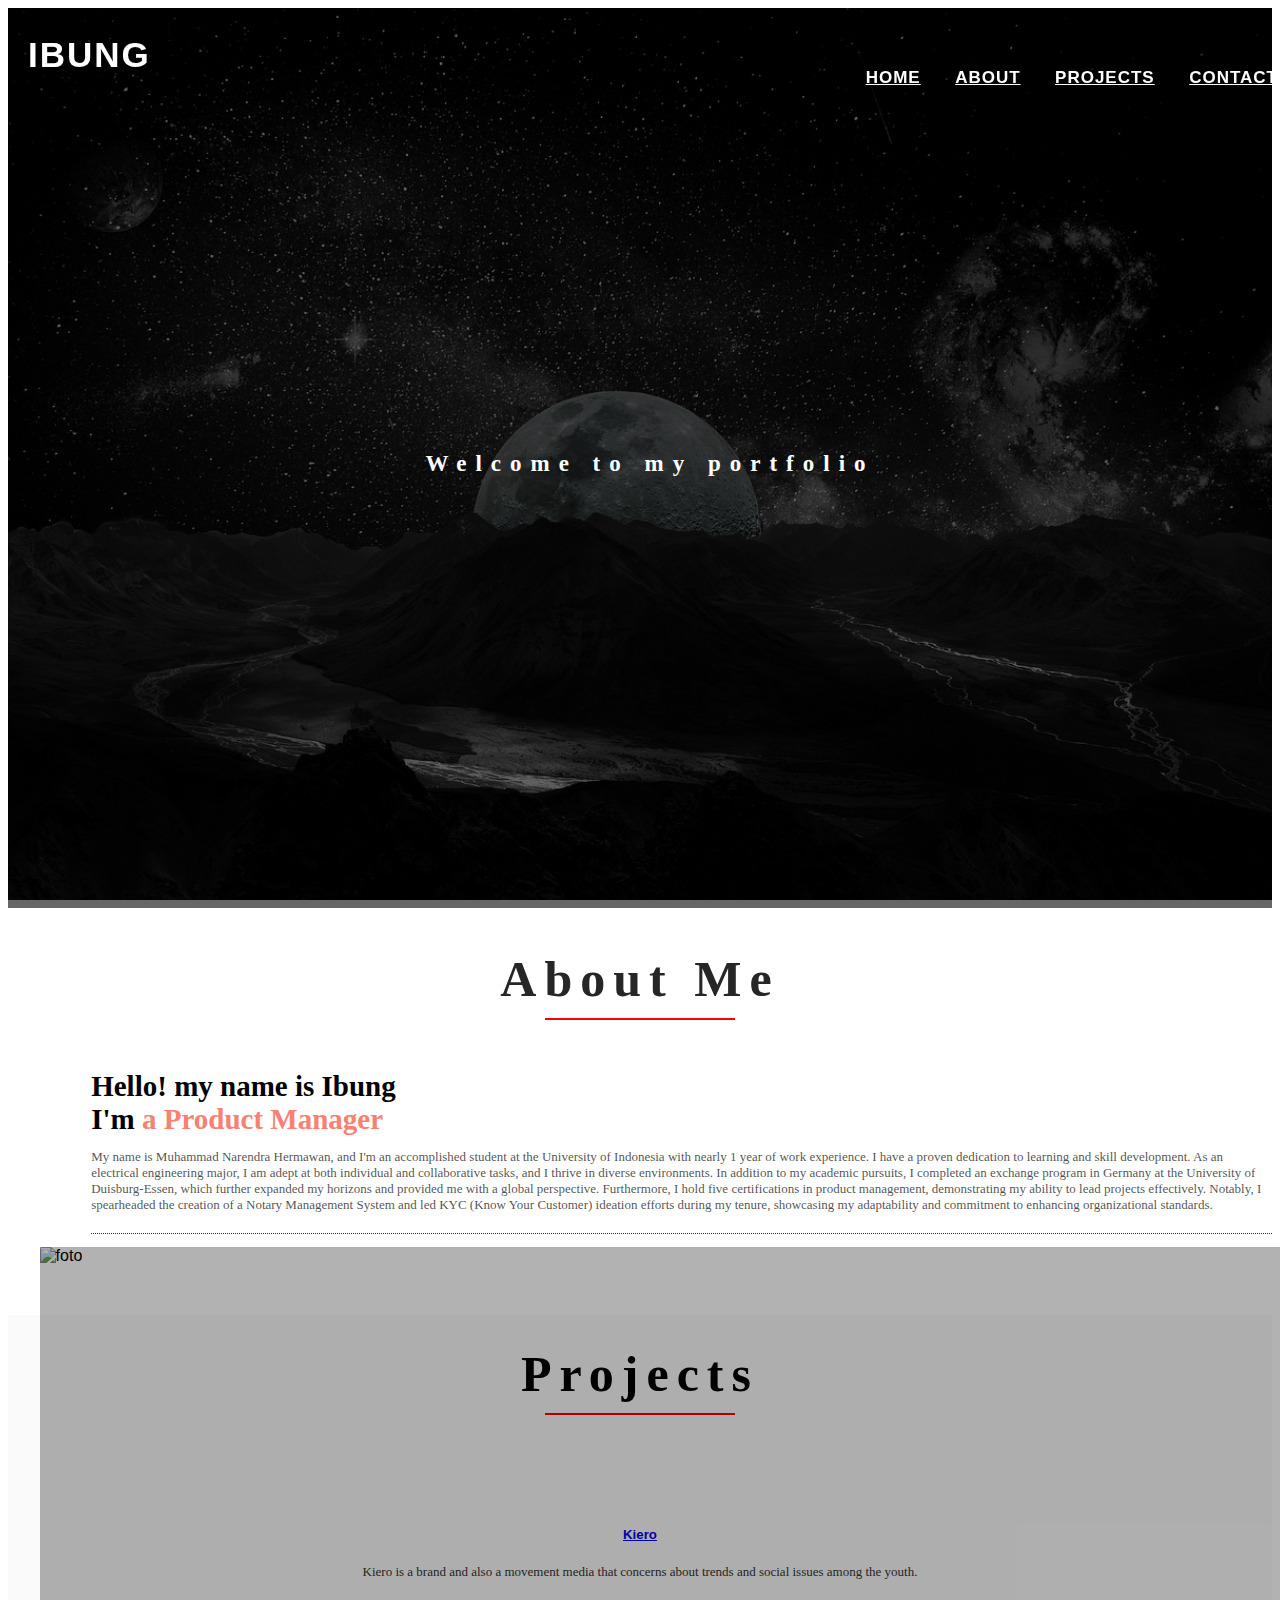
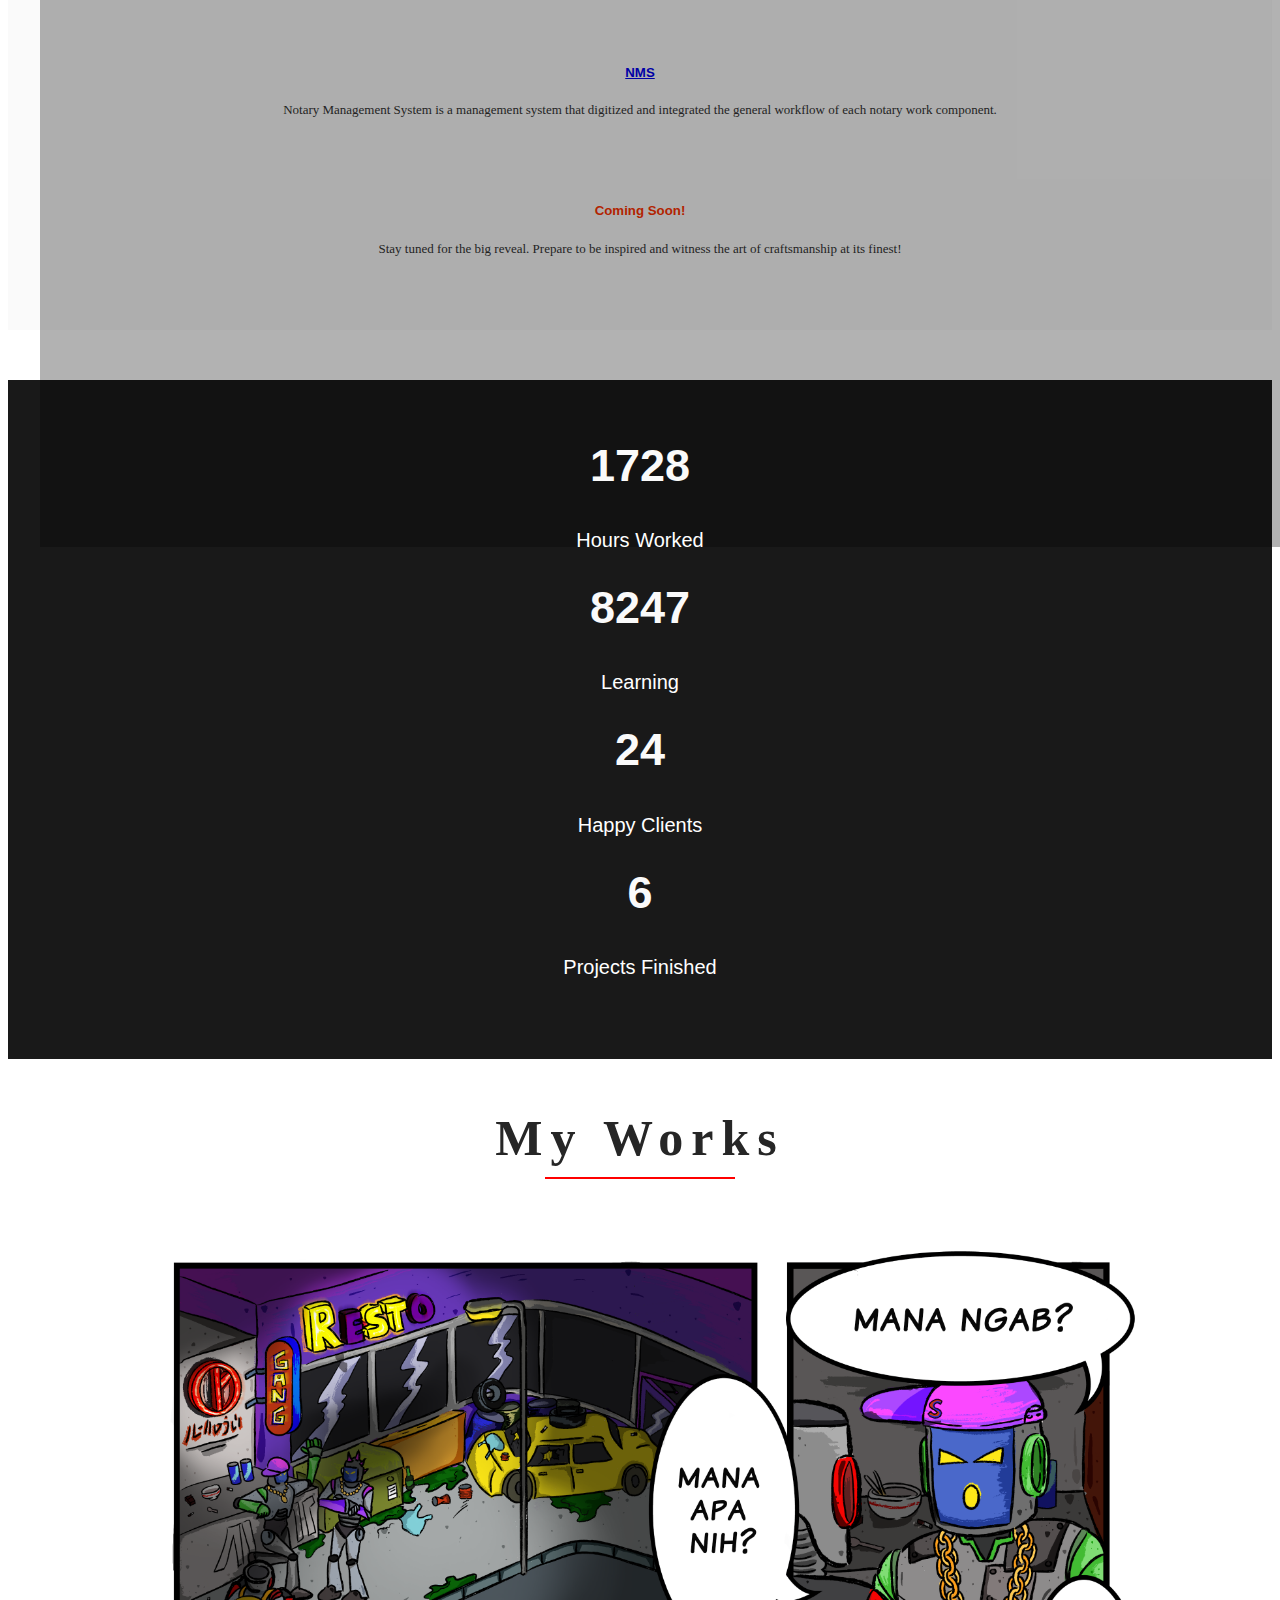
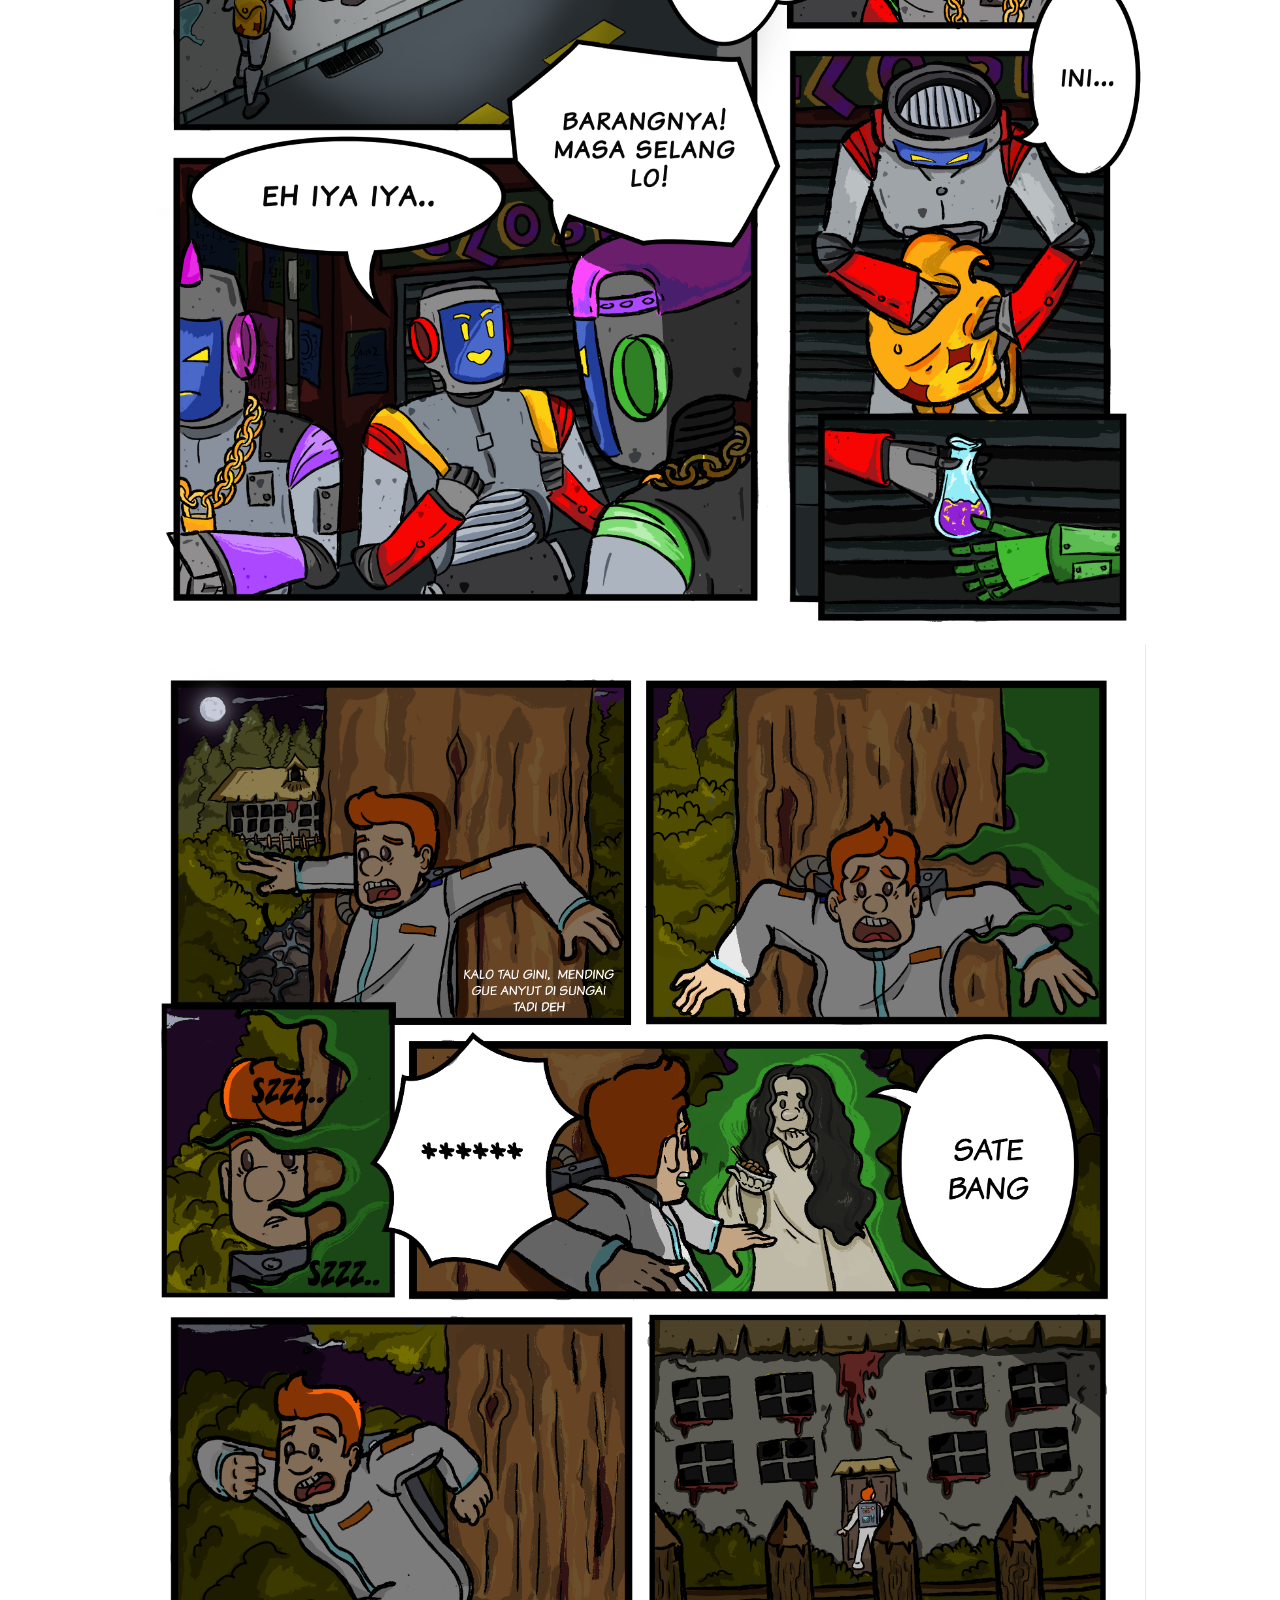
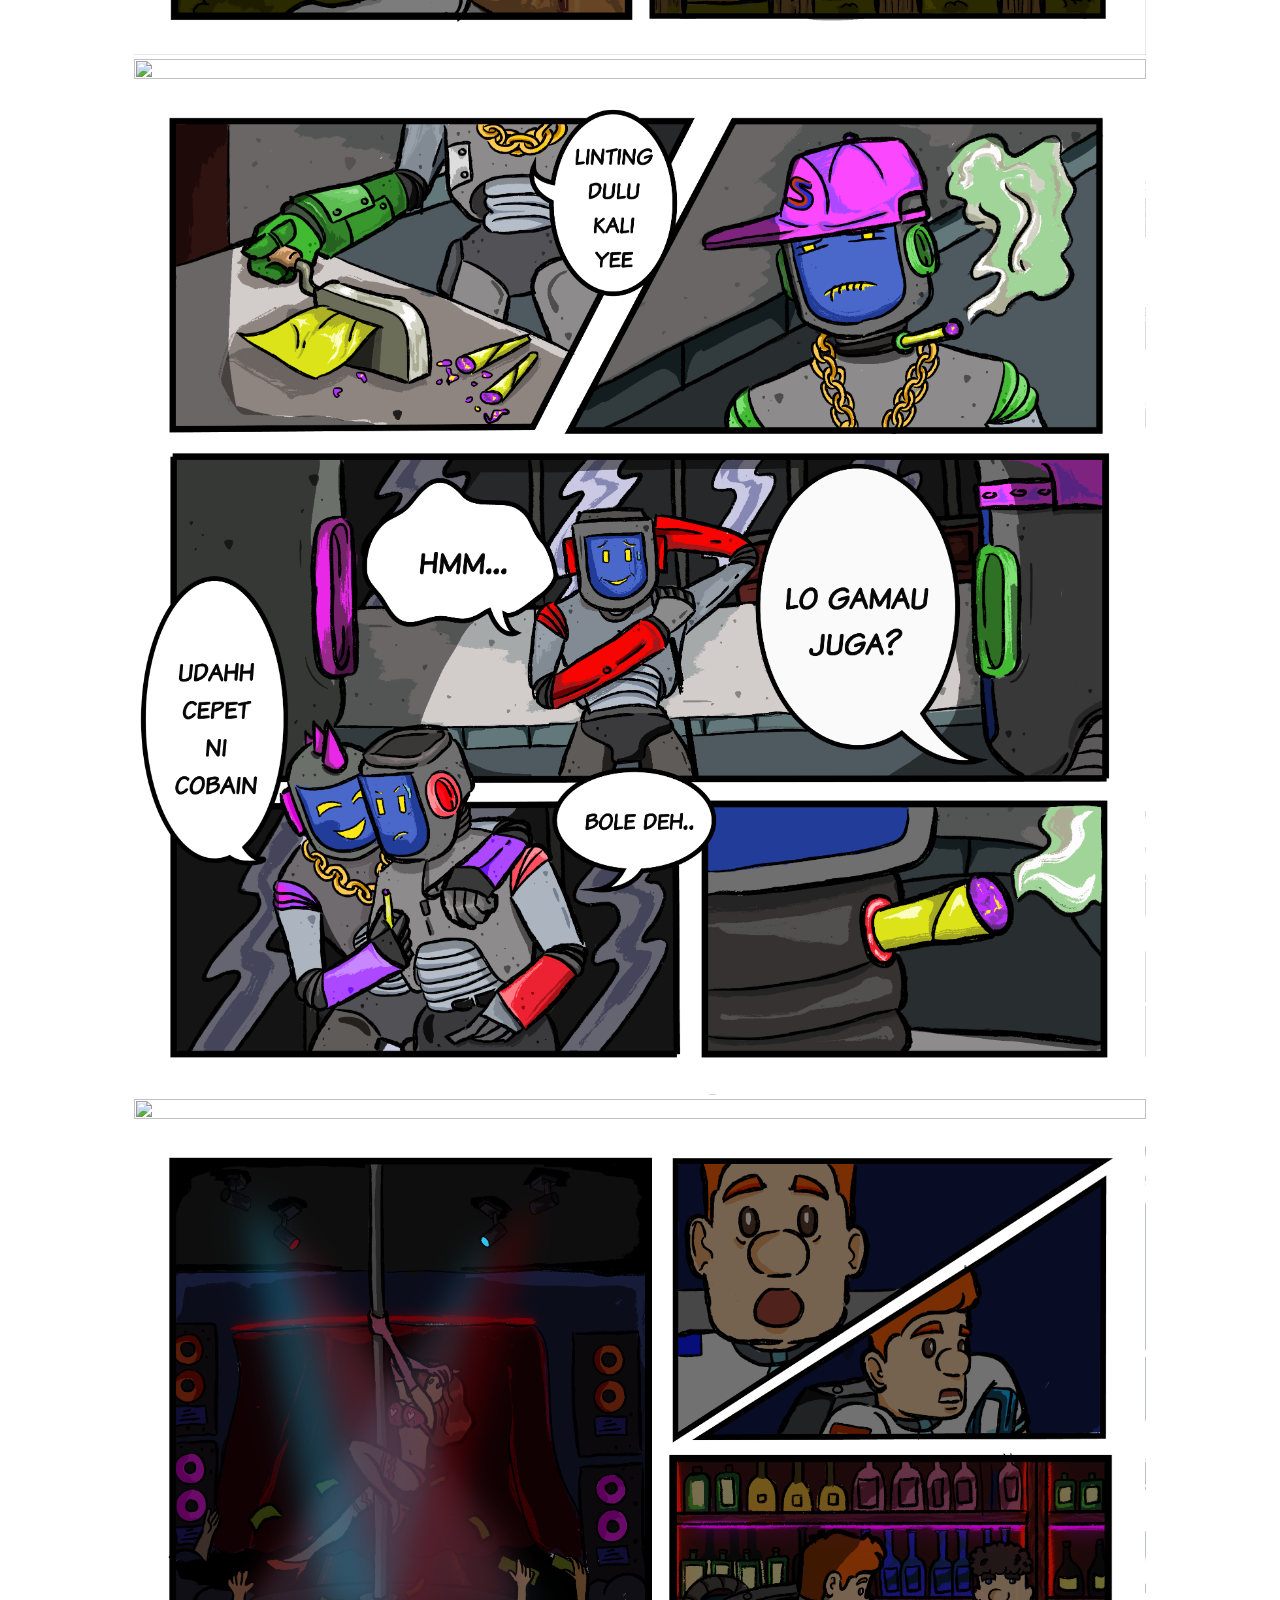
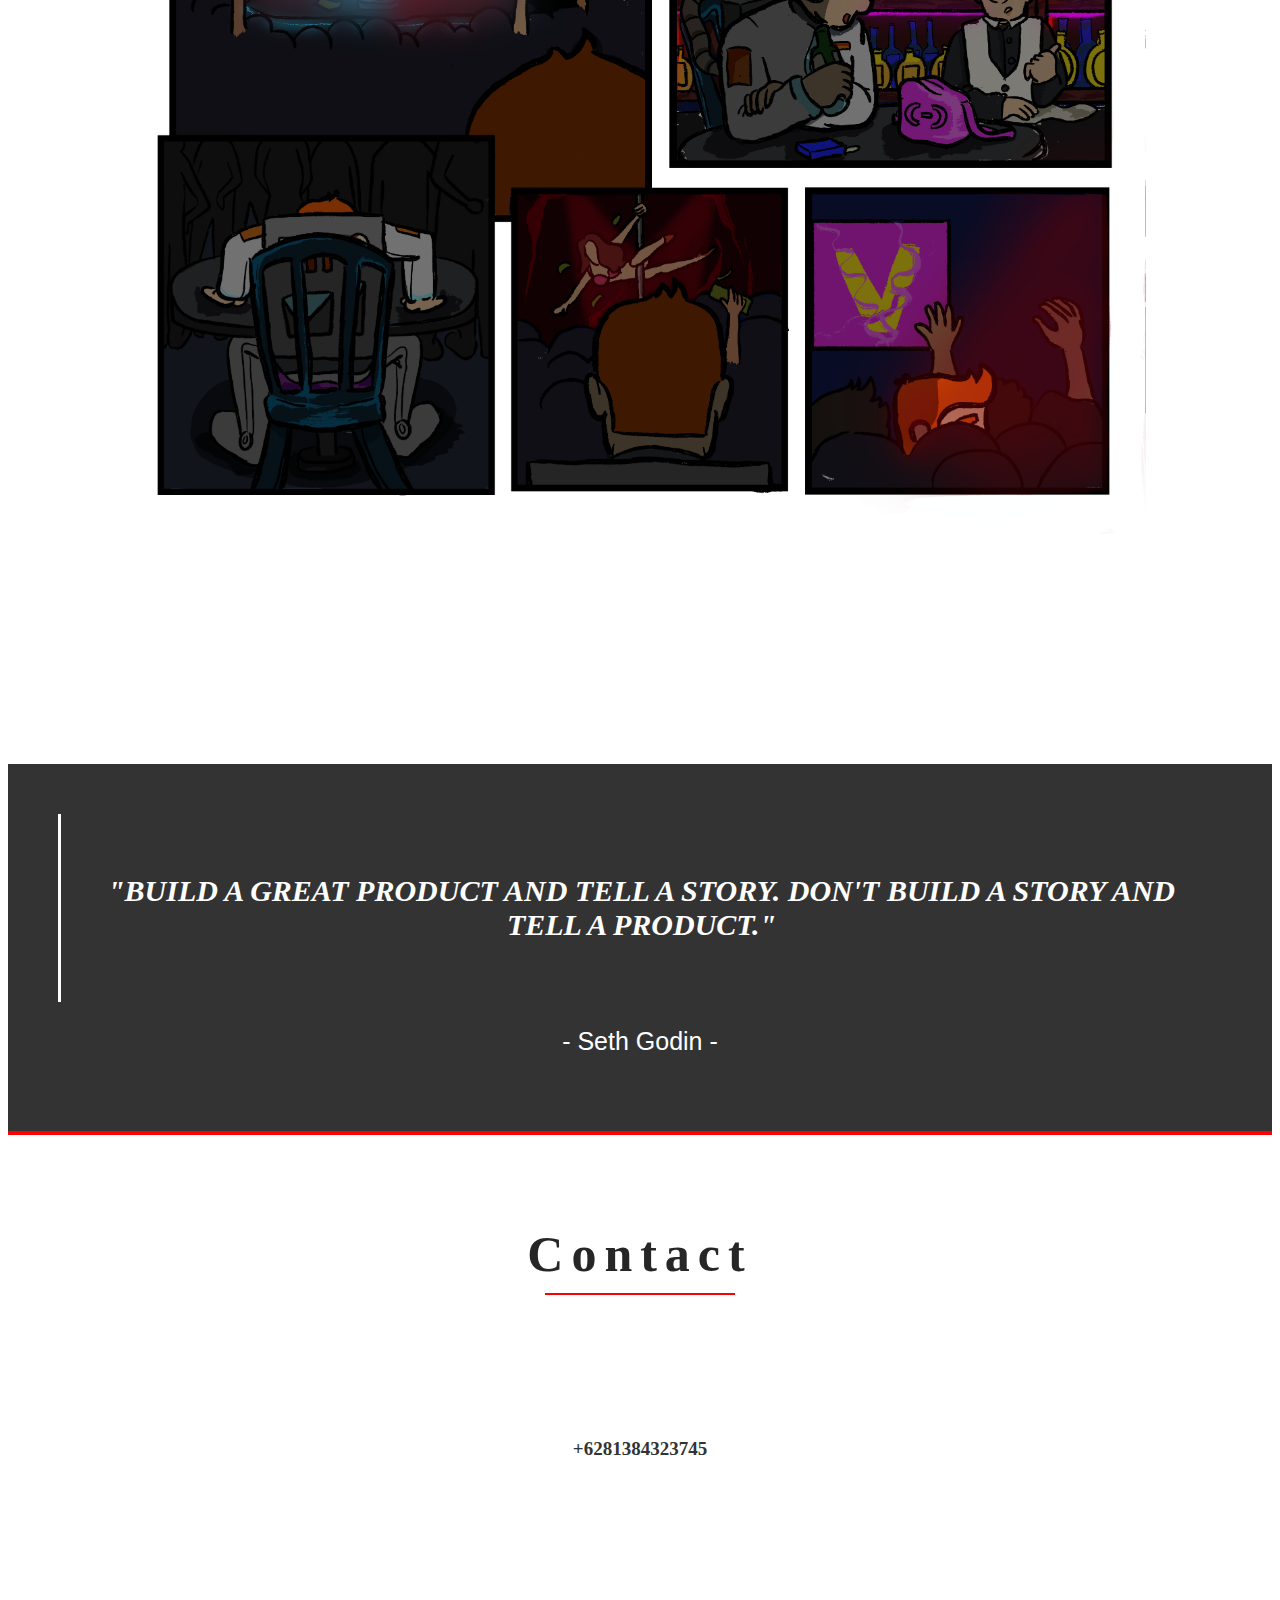
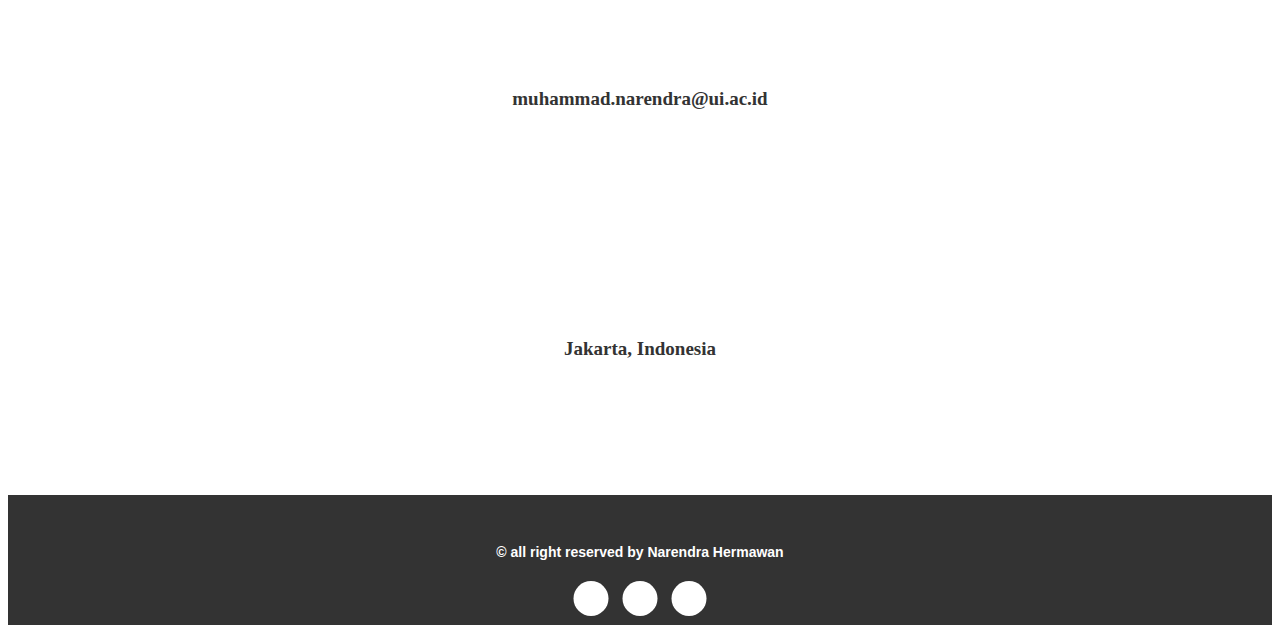
==== commit 9b012c6e: "add nms" ====
--- a/index.html
+++ b/index.html
@@ -139,11 +139,11 @@
 			<div class="col-sm-6 col-xs-12 col-md-4">
 				<div class="hoby-1" data-aos="fade-down">
 
-					<a href="kiero.html">
+					<a href="nms.html">
 					<i class="fas fa-code"></i>
 					</a>
 
-					<h5><a href="kiero.html">NMS</a></h5>
+					<h5><a href="nms.html">NMS</a></h5>
 					<p>Notary Management System is a management system that digitized and integrated the general workflow of each notary work component.
 					</p>
 				</div>
@@ -237,7 +237,7 @@
 					</div>
 					<div class="col-md-4 col-sm-6 col-xs-6">
 						<div class="imgbox">
-							<img src="img/portfolio/gambar2.png">
+							<img src="img/portfolio/gambar2.PNG">
 						</div>
 					</div>
 					<div class="col-md-4 col-sm-6 col-xs-6">
@@ -248,17 +248,17 @@
 
 					<div class="col-md-4 col-sm-6 col-xs-6">
 						<div class="imgbox">
-							<img src="img/portfolio/gambar4.png">
-						</div>
-					</div>
-					<div class="col-md-4 col-sm-6 col-xs-6">
-						<div class="imgbox">
-							<img src="img/portfolio/gambar5.png">
-						</div>
-					</div>
-					<div class="col-md-4 col-sm-6 col-xs-6">
-						<div class="imgbox">
-							<img src="img/portfolio/gambar6.png">
+							<img src="img/portfolio/gambar4.PNG">
+						</div>
+					</div>
+					<div class="col-md-4 col-sm-6 col-xs-6">
+						<div class="imgbox">
+							<img src="img/portfolio/gambar5.PNG">
+						</div>
+					</div>
+					<div class="col-md-4 col-sm-6 col-xs-6">
+						<div class="imgbox">
+							<img src="img/portfolio/gambar6.PNG">
 						</div>
 					</div><!--end col-->
 				</div>
--- a/style.css
+++ b/style.css
@@ -1,11 +1,3 @@
-/* ##################################### */
-/*###################################### */
-/*#									   # */
-/*#	by : salung prastyo			   	   # */
-/*#	email : salungprastyo@gmail.com	   # */
-/*#									   # */
-/*###################################### */
-/*###################################### */
 /*call font styles*/
 @font-face{
 	font-family: "poppin";
@@ -754,10 +746,7 @@
 		font-size: 29px;
 		margin-left: 20px;
 	}
-	.about .foto 
-	{
-		
-	}
+	
 	.about .foto-1
 	{
 		width: 95%;
@@ -1081,10 +1070,7 @@
 		font-family: "ubuntu";
 		font-size: 21px;
 	}
-	.about .foto 
-	{
-
-	}
+	
 	.about .foto-1
 	{
 		width: 100%;
@@ -1244,4 +1230,837 @@
 	}
 	
 }
-/* ******************* end all */+/* Kiero Starts */
+
+.div {
+	align-self: stretch;
+	display: flex;
+	flex-direction: column;
+  }
+  .div-2 {
+	background: #fff;
+	margin-top: 1px;
+	margin-left: 1px;
+	padding-top: 40px;
+	padding-left: 20px;
+	padding-right: 20px;
+	padding-bottom: 40px;
+	align-self: stretch;
+	display: flex;
+	flex-direction: column;
+  }
+  @media (max-width: 991px) {
+	.div-2 {
+	  margin-left: 1px;
+	}
+  }
+  .div-3 {
+	width: 100%;
+	max-width: 1359px;
+	margin-top: 3px;
+	margin-left: -3.5px;
+	align-self: center;
+	display: flex;
+	flex-direction: column;
+  }
+  .img {
+	aspect-ratio: 3.47;
+	object-fit: cover;
+	object-position: center;
+	width: 100%;
+	max-width: 132px;
+	align-self: start;
+  }
+  .div-4 {
+	width: 100%;
+	max-width: 1353px;
+	margin-top: 40px;
+	margin-left: 6px;
+	align-self: start;
+	display: flex;
+	flex-direction: column;
+  }
+  @media (max-width: 991px) {
+	.div-4 {
+	  margin-left: 6px;
+	}
+  }
+  .img-2 {
+	aspect-ratio: 4;
+	object-fit: cover;
+	object-position: center;
+	width: 70%;
+	align-self: center;
+  }
+  .div-5 {
+	color: #898989;
+	font-family: Fira Sans, -apple-system, Roboto, Helvetica, sans-serif;
+	font-style: italic;
+	font-weight: 700;
+	font-size: 18px;
+	margin-top: 16px;
+	margin-left: -0px;
+	align-self: center;
+	text-align: center;
+  }
+  .div-6 {
+	background: #e2e2e2;
+	margin-top: 99px;
+	padding-top: 40px;
+	padding-left: 20px;
+	padding-right: 20px;
+	padding-bottom: 40px;
+	align-self: stretch;
+	display: flex;
+	flex-direction: column;
+  }
+  .div-7 {
+	width: 100%;
+	max-width: 1211px;
+	margin-top: 3px;
+	margin-left: 6px;
+	margin-bottom: 44px;
+	align-self: start;
+	display: flex;
+	flex-direction: column;
+  }
+  @media (max-width: 991px) {
+	.div-7 {
+	  margin-left: 6px;
+	}
+  }
+  .div-8 {
+	gap: 20px;
+	display: flex;
+  }
+  @media (max-width: 991px) {
+	.div-8 {
+	  flex-direction: column;
+	  align-items: stretch;
+	  gap: 0px;
+	}
+  }
+  .column {
+	display: flex;
+	flex-direction: column;
+	line-height: normal;
+	width: 46%;
+	margin-left: 0px;
+  }
+  @media (max-width: 991px) {
+	.column {
+	  width: 100%;
+	}
+  }
+  .img-3 {
+	aspect-ratio: 1;
+	object-fit: cover;
+	object-position: center;
+	width: 100%;
+  }
+  @media (max-width: 991px) {
+	.img-3 {
+	  margin-top: 50px;
+	}
+  }
+  .column-2 {
+	display: flex;
+	flex-direction: column;
+	line-height: normal;
+	width: 54%;
+	margin-left: 20px;
+  }
+  @media (max-width: 991px) {
+	.column-2 {
+	  width: 100%;
+	}
+  }
+  .div-9 {
+	margin-top: 39px;
+	display: flex;
+	flex-direction: column;
+  }
+  @media (max-width: 991px) {
+	.div-9 {
+	  margin-top: 50px;
+	}
+  }
+  .div-10 {
+	color: #2b2c2c;
+	text-align: center;
+	font-family: Fira Sans, -apple-system, Roboto, Helvetica, sans-serif;
+	font-style: italic;
+	font-weight: 700;
+	font-size: 36px;
+	margin-left: 2px;
+	align-self: center;
+  }
+  .div-11 {
+	color: #000;
+	text-align: center;
+	font-family: Fira Sans, -apple-system, Roboto, Helvetica, sans-serif;
+	font-style: italic;
+	font-weight: 300;
+	font-size: 29px;
+	margin-top: 60px;
+	line-height: 2.5;
+	align-self: stretch;
+  }
+  .div-12 {
+	align-items: center;
+	font-family: Fira Sans, -apple-system, Roboto, Helvetica, sans-serif;
+	font-style: italic;
+	font-weight: 700;
+	font-size: 50px;
+	width: 100%;
+	max-width: 615px;
+	margin-top: 137px;
+	margin-left: 24px;
+	align-self: center;
+	display: flex;
+	flex-direction: column;
+  }
+  
+  .div-13 {
+	color: #898989;
+	text-align: justify;
+	font-family: Fira Sans, -apple-system, Roboto, Helvetica, sans-serif;
+	font-style: italic;
+	font-weight: 400;
+	font-size: 25px;
+	margin-top: 53px;
+	align-self: stretch;
+  }
+  .div-14 {
+	background: #e2e2e2;
+	width: 100%;
+	max-width: 1327px;
+	margin-top: 156px;
+	padding-top: 40px;
+	padding-left: 20px;
+	padding-right: 20px;
+	padding-bottom: 40px;
+	display: flex;
+	flex-direction: column;
+  }
+  .div-15 {
+	width: 100%;
+	max-width: 918px;
+	margin-top: 27px;
+	margin-left: -13px;
+	margin-bottom: 28px;
+	align-self: center;
+	display: flex;
+	flex-direction: column;
+  }
+  .div-16 {
+	align-items: flex-start;
+	width: 100%;
+	max-width: 882px;
+	margin-left: -2px;
+	padding-top: 1px;
+	padding-left: 1px;
+	padding-right: 0px;
+	padding-bottom: 1px;
+	align-self: center;
+	display: flex;
+	flex-direction: column;
+  }
+  .div-17 {
+	color: #2b2c2c;
+	font-family: Fira Sans, -apple-system, Roboto, Helvetica, sans-serif;
+	text-align: center;
+	font-style: italic;
+	font-weight: 700;
+	font-size: 28px;
+	margin-top: 0px;
+	margin-left: 0px;
+	align-self: stretch;
+  }
+  .div-19 {
+	align-items: flex-start;
+	align-content: flex-start;
+	flex-wrap: wrap;
+	width: 100%;
+	max-width: 915px;
+	margin-top: 98px;
+	align-self: center;
+	display: flex;
+	flex-direction: column;
+  }
+  .div-20 {
+	align-self: stretch;
+	display: flex;
+	flex-direction: column;
+  }
+  .div-21 {
+	gap: 20px;
+	display: flex;
+  }
+  @media (max-width: 991px) {
+	.div-21 {
+	  flex-direction: column;
+	  align-items: stretch;
+	  gap: 0px;
+	}
+  }
+  .column-3 {
+	display: flex;
+	flex-direction: column;
+	line-height: normal;
+	width: 25%;
+	margin-left: 90px;
+  }
+  @media (max-width: 991px) {
+	.column-3 {
+	  width: 100%;
+	}
+  }
+  .img-4 {
+	aspect-ratio: 0.56;
+	object-fit: cover;
+	object-position: center;
+	width: 160px;
+  }
+  @media (max-width: 991px) {
+	.img-4 {
+	  margin-top: 50px;
+	}
+  }
+  .column-4 {
+	display: flex;
+	flex-direction: column;
+	line-height: normal;
+	width: 25%;
+	margin-left: 20px;
+  }
+  @media (max-width: 991px) {
+	.column-4 {
+	  width: 100%;
+	}
+  }
+  .img-5 {
+	aspect-ratio: 0.56;
+	object-fit: cover;
+	object-position: center;
+	width: 160px;
+  }
+  @media (max-width: 991px) {
+	.img-5 {
+	  margin-top: 50px;
+	}
+  }
+  .column-5 {
+	display: flex;
+	flex-direction: column;
+	line-height: normal;
+	width: 25%;
+	margin-left: 20px;
+  }
+  @media (max-width: 991px) {
+	.column-5 {
+	  width: 100%;
+	}
+  }
+  .img-6 {
+	aspect-ratio: 0.56;
+	object-fit: cover;
+	object-position: center;
+	width: 160px;
+  }
+  @media (max-width: 991px) {
+	.img-6 {
+	  margin-top: 50px;
+	}
+  }
+  .column-6 {
+	display: flex;
+	flex-direction: column;
+	line-height: normal;
+	width: 25%;
+	margin-left: 20px;
+  }
+  @media (max-width: 991px) {
+	.column-6 {
+	  width: 100%;
+	}
+  }
+  .img-7 {
+	aspect-ratio: 0.56;
+	object-fit: cover;
+	object-position: center;
+	width: 160px;
+  }
+  @media (max-width: 991px) {
+	.img-7 {
+	  margin-top: 50px;
+	}
+  }
+  .div-22 {
+	margin-top: 54px;
+	align-self: stretch;
+	display: flex;
+	flex-direction: column;
+  }
+  .div-23 {
+	gap: 20px;
+	display: flex;
+  }
+  @media (max-width: 991px) {
+	.div-23 {
+	  flex-direction: column;
+	  align-items: stretch;
+	  gap: 0px;
+	}
+  }
+  .column-7 {
+	display: flex;
+	flex-direction: column;
+	line-height: normal;
+	width: 25%;
+	margin-left: 0px;
+  }
+  @media (max-width: 991px) {
+	.column-7 {
+	  width: 100%;
+	}
+  }
+  .img-8 {
+	aspect-ratio: 0.56;
+	object-fit: cover;
+	object-position: center;
+	width: 160px;
+	margin-left: 90px;
+  }
+  @media (max-width: 991px) {
+	.img-8 {
+	  margin-top: 50px;
+	}
+  }
+  .column-8 {
+	display: flex;
+	flex-direction: column;
+	line-height: normal;
+	width: 25%;
+	margin-left: 20px;
+  }
+  @media (max-width: 991px) {
+	.column-8 {
+	  width: 100%;
+	}
+  }
+  .img-9 {
+	aspect-ratio: 0.56;
+	object-fit: cover;
+	object-position: center;
+	width: 160px;
+	margin-left: 40px;
+  }
+  @media (max-width: 991px) {
+	.img-9 {
+	  margin-top: 50px;
+	}
+  }
+  .column-9 {
+	display: flex;
+	flex-direction: column;
+	line-height: normal;
+	width: 25%;
+	margin-left: 20px;
+  }
+  @media (max-width: 991px) {
+	.column-9 {
+	  width: 100%;
+	}
+  }
+  .img-10 {
+	aspect-ratio: 0.56;
+	object-fit: cover;
+	object-position: center;
+	width: 160px;
+	margin-left: 20px;
+  }
+  @media (max-width: 991px) {
+	.img-10 {
+	  margin-top: 50px;
+	}
+  }
+  .column-10 {
+	display: flex;
+	flex-direction: column;
+	line-height: normal;
+	width: 25%;
+	margin-left: 20px;
+  }
+  @media (max-width: 991px) {
+	.column-10 {
+	  width: 100%;
+	}
+  }
+  .img-11 {
+	aspect-ratio: 0.56;
+	object-fit: cover;
+	object-position: center;
+	width: 160px;
+	margin-left: 10px;
+  }
+  @media (max-width: 991px) {
+	.img-11 {
+	  margin-top: 50px;
+	}
+  }
+  .div-24 {
+	color: #898989;
+	text-align: justify;
+	font-family: Fira Sans, -apple-system, Roboto, Helvetica, sans-serif;
+	font-style: italic;
+	font-weight: 400;
+	font-size: 25px;
+	margin-top: 53px;
+	align-self: stretch;
+  }
+  @media (max-width: 991px) {
+	.div-24 {
+	  margin-left: 10px;
+	}
+  }
+  .div-25 {
+	width: 100%;
+	max-width: 1273px;
+	margin-top: 264px;
+	margin-left: 4px;
+	align-self: center;
+	display: flex;
+	flex-direction: column;
+  }
+  @media (max-width: 991px) {
+	.div-25 {
+	  margin-top: 200px;
+	}
+  }
+  .div-26 {
+	gap: 20px;
+	display: flex;
+  }
+  @media (max-width: 991px) {
+	.div-26 {
+	  flex-direction: column;
+	  align-items: stretch;
+	  gap: 0px;
+	}
+  }
+  .column-11 {
+	display: flex;
+	flex-direction: column;
+	line-height: normal;
+	width: 34%;
+	margin-left: 0px;
+  }
+  @media (max-width: 991px) {
+	.column-11 {
+	  width: 100%;
+	}
+  }
+  .div-27 {
+	margin-top: 138px;
+	display: flex;
+	flex-direction: column;
+  }
+  @media (max-width: 991px) {
+	.div-27 {
+	  margin-top: 50px;
+	}
+  }
+  .img-12 {
+	aspect-ratio: 1;
+	object-fit: cover;
+	object-position: center;
+	width: 100%;
+	align-self: stretch;
+  }
+  .img-13 {
+	aspect-ratio: 1;
+	object-fit: cover;
+	object-position: center;
+	width: 100%;
+	margin-top: 45px;
+	align-self: stretch;
+  }
+  .column-12 {
+	display: flex;
+	flex-direction: column;
+	line-height: normal;
+	width: 34%;
+	margin-left: 20px;
+  }
+  @media (max-width: 991px) {
+	.column-12 {
+	  width: 100%;
+	}
+  }
+  .div-28 {
+	align-self: stretch;
+	display: flex;
+	flex-direction: column;
+  }
+  @media (max-width: 991px) {
+	.div-28 {
+	  margin-top: 39.5px;
+	}
+  }
+  .a-2 {
+	color: #2b2c2c;
+	text-align: center;
+	font-family: Fira Sans, -apple-system, Roboto, Helvetica, sans-serif;
+	font-style: italic;
+	font-weight: 700;
+	font-size: 50px;
+	margin-left: -2px;
+	margin-bottom: -18px;
+	align-self: center;
+  }
+  .img-14 {
+	aspect-ratio: 1;
+	object-fit: cover;
+	object-position: center;
+	width: 100%;
+	margin-top: 108px;
+	align-self: stretch;
+  }
+  .img-15 {
+	aspect-ratio: 1.06;
+	object-fit: cover;
+	object-position: center;
+	width: 100%;
+	align-self: stretch;
+  }
+  .column-13 {
+	display: flex;
+	flex-direction: column;
+	line-height: normal;
+	width: 33%;
+	margin-left: 20px;
+  }
+  @media (max-width: 991px) {
+	.column-13 {
+	  width: 100%;
+	}
+  }
+  .div-29 {
+	margin-top: 151px;
+	display: flex;
+	flex-direction: column;
+  }
+  @media (max-width: 991px) {
+	.div-29 {
+	  margin-top: 50px;
+	}
+  }
+  .img-16 {
+	aspect-ratio: 1.06;
+	object-fit: cover;
+	object-position: center;
+	width: 100%;
+	align-self: stretch;
+  }
+  .img-17 {
+	aspect-ratio: 1.06;
+	object-fit: cover;
+	object-position: center;
+	width: 100%;
+	margin-top: 72px;
+	align-self: stretch;
+  }
+
+  .vid-0 {
+	align-self: stretch;
+	display: flex;
+	flex-direction: column;
+  }
+
+.vid {
+  width: 100%;
+  max-width: 1359px;
+  margin-top: 3px;
+  margin-left: -3.5px;
+  align-self: center;
+  display: flex;
+  flex-direction: column;
+}
+.z {
+  color: #2b2c2c;
+  text-align: center;
+  font-family: Fira Sans, -apple-system, Roboto, Helvetica, sans-serif;
+  font-style: italic;
+  font-weight: 700;
+  font-size: 50px;
+  padding-top: 50px;
+  margin-left: 1px;
+  align-self: center;
+}
+.vid-2 {
+  color: #898989;
+	text-align: justify;
+	font-family: Fira Sans, -apple-system, Roboto, Helvetica, sans-serif;
+	font-style: italic;
+	font-weight: 400;
+	font-size: 25px;
+	margin-top: 53px;
+	align-self: stretch;
+}
+
+.vid-3 {
+  background: #e2e2e2;
+  margin-top: 74px;
+  padding-top: 40px;
+  padding-left: 20px;
+  padding-right: 20px;
+  padding-bottom: 40px;
+  align-self: stretch;
+  display: flex;
+  flex-direction: column;
+}
+.vid-4 {
+  color: #2b2c2c;
+  text-align: center;
+  font-family: Fira Sans, -apple-system, Roboto, Helvetica, sans-serif;
+  font-style: italic;
+  font-weight: 700;
+  font-size: 36px;
+  margin-top: 2px;
+  margin-left: -22px;
+  align-self: center;
+}
+.vid-5 {
+  width: 100%;
+  max-width: 1372px;
+  margin-top: 111px;
+  align-self: center;
+  display: flex;
+  flex-direction: column;
+}
+.vid-6 {
+  gap: 20px;
+  display: flex;
+}
+@media (max-width: 991px) {
+  .vid-6 {
+	flex-direction: column;
+	align-items: stretch;
+	gap: 0px;
+  }
+}
+.muloc {
+  display: flex;
+  flex-direction: column;
+  line-height: normal;
+  width: 33%;
+  margin-left: 0px;
+}
+@media (max-width: 991px) {
+  .muloc {
+	width: 100%;
+  }
+}
+.gmi {
+  aspect-ratio: 1;
+  object-fit: cover;
+  object-position: center;
+  width: 100%;
+}
+@media (max-width: 991px) {
+  .img {
+	margin-top: 50px;
+  }
+}
+.muloc-2 {
+  display: flex;
+  flex-direction: column;
+  line-height: normal;
+  width: 33%;
+  margin-left: 20px;
+}
+@media (max-width: 991px) {
+  .muloc-2 {
+	width: 100%;
+  }
+}
+.muloc-3 {
+  display: flex;
+  flex-direction: column;
+  line-height: normal;
+  width: 33%;
+  margin-left: 20px;
+}
+@media (max-width: 991px) {
+  .muloc-3 {
+	width: 100%;
+  }
+}
+.vid-7 {
+  width: 100%;
+  max-width: 1372px;
+  margin-top: 108px;
+  margin-bottom: 83px;
+  align-self: center;
+  display: flex;
+  flex-direction: column;
+}
+.vid-8 {
+  gap: 20px;
+  display: flex;
+}
+@media (max-width: 991px) {
+  .vid-8 {
+	flex-direction: column;
+	align-items: stretch;
+	gap: 0px;
+  }
+}
+.muloc-4 {
+  display: flex;
+  flex-direction: column;
+  line-height: normal;
+  width: 33%;
+  margin-left: 20px;
+}
+@media (max-width: 991px) {
+  .muloc-4 {
+	width: 100%;
+  }
+}
+.muloc-5 {
+  display: flex;
+  flex-direction: column;
+  line-height: normal;
+  width: 33%;
+  margin-left: 20px;
+}
+@media (max-width: 991px) {
+  .muloc-5 {
+	width: 100%;
+  }
+}
+
+.vid-12 {
+  width: 100%;
+  max-width: 957px;
+  margin-top: 143px;
+  padding-bottom: 200px;
+  align-self: center;
+  display: flex;
+  flex-direction: column;
+}
+.vid-13 {
+  color: #800;
+  text-align: justify;
+	font-family: Fira Sans, -apple-system, Roboto, Helvetica, sans-serif;
+	font-style: italic;
+	font-weight: 400;
+	font-size: 25px;
+	margin-top: 53px;
+	align-self: stretch;
+}
+
+
+/* Kiero end */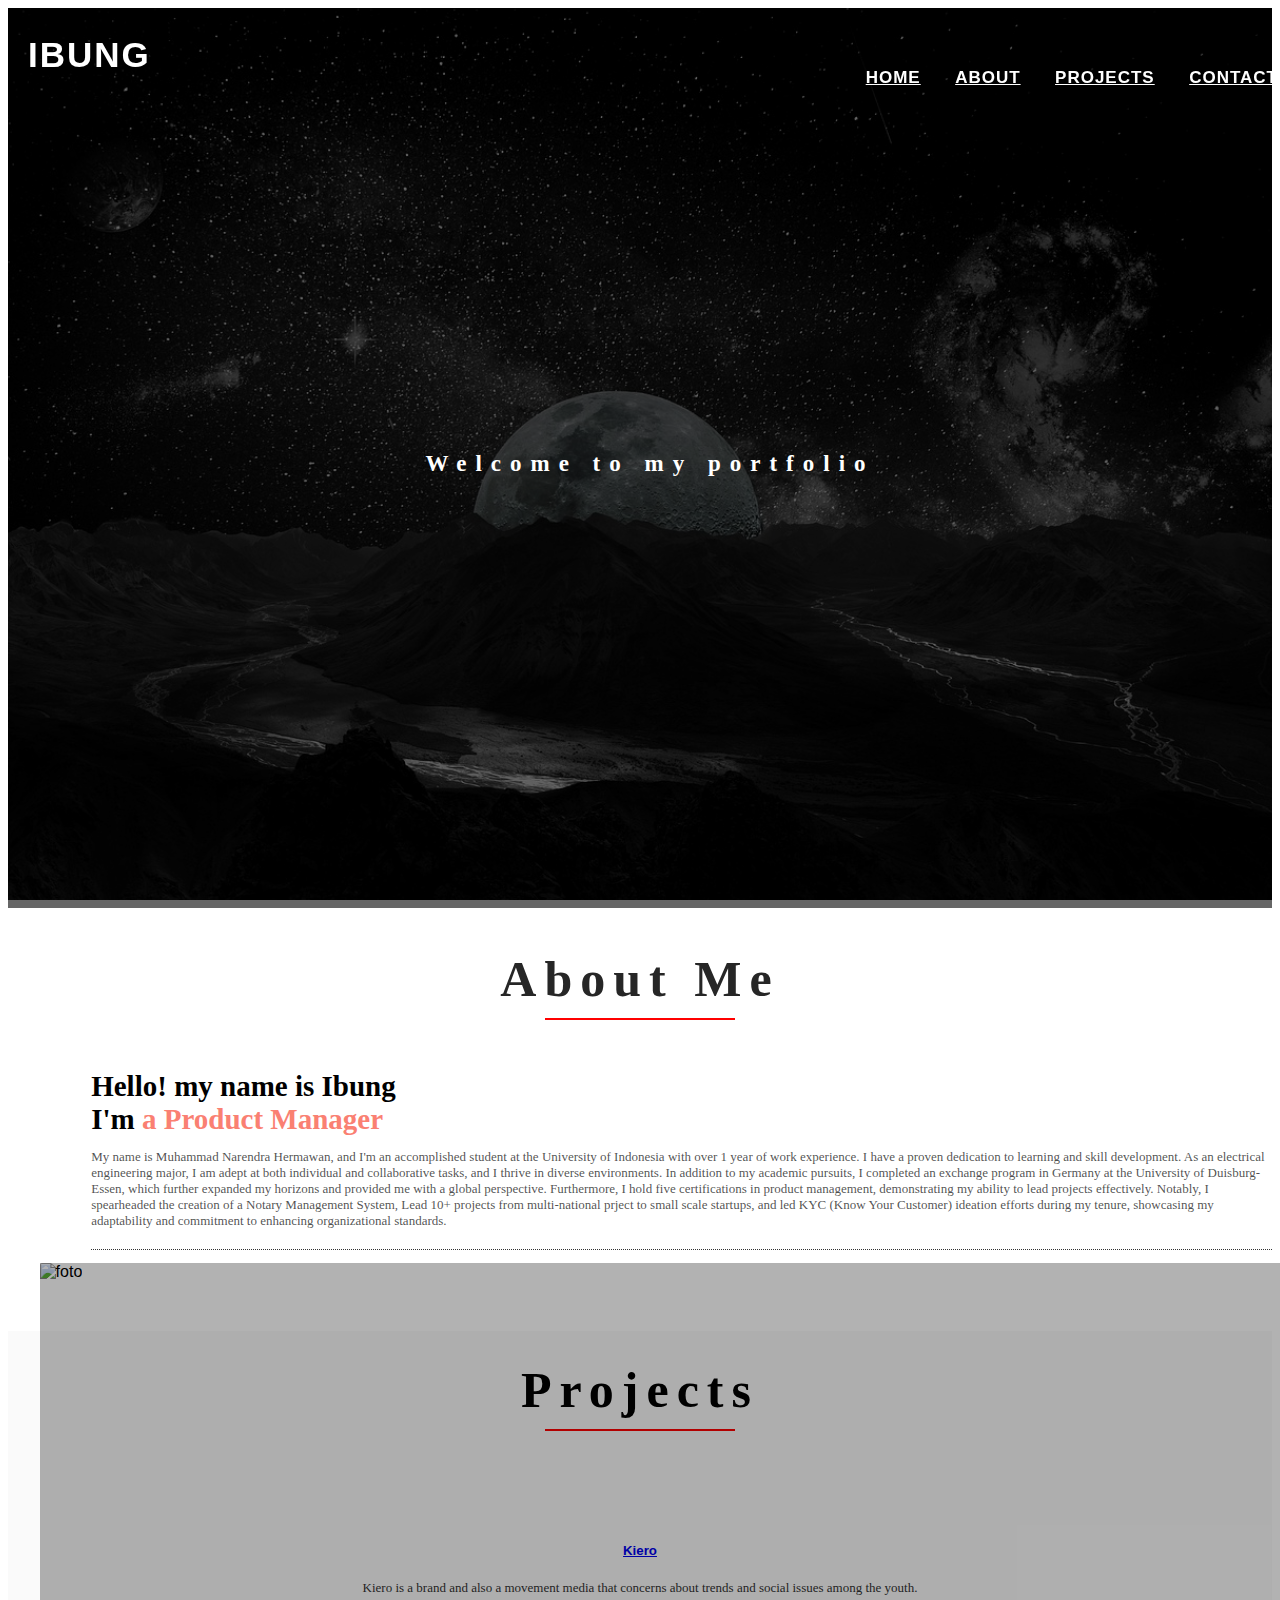
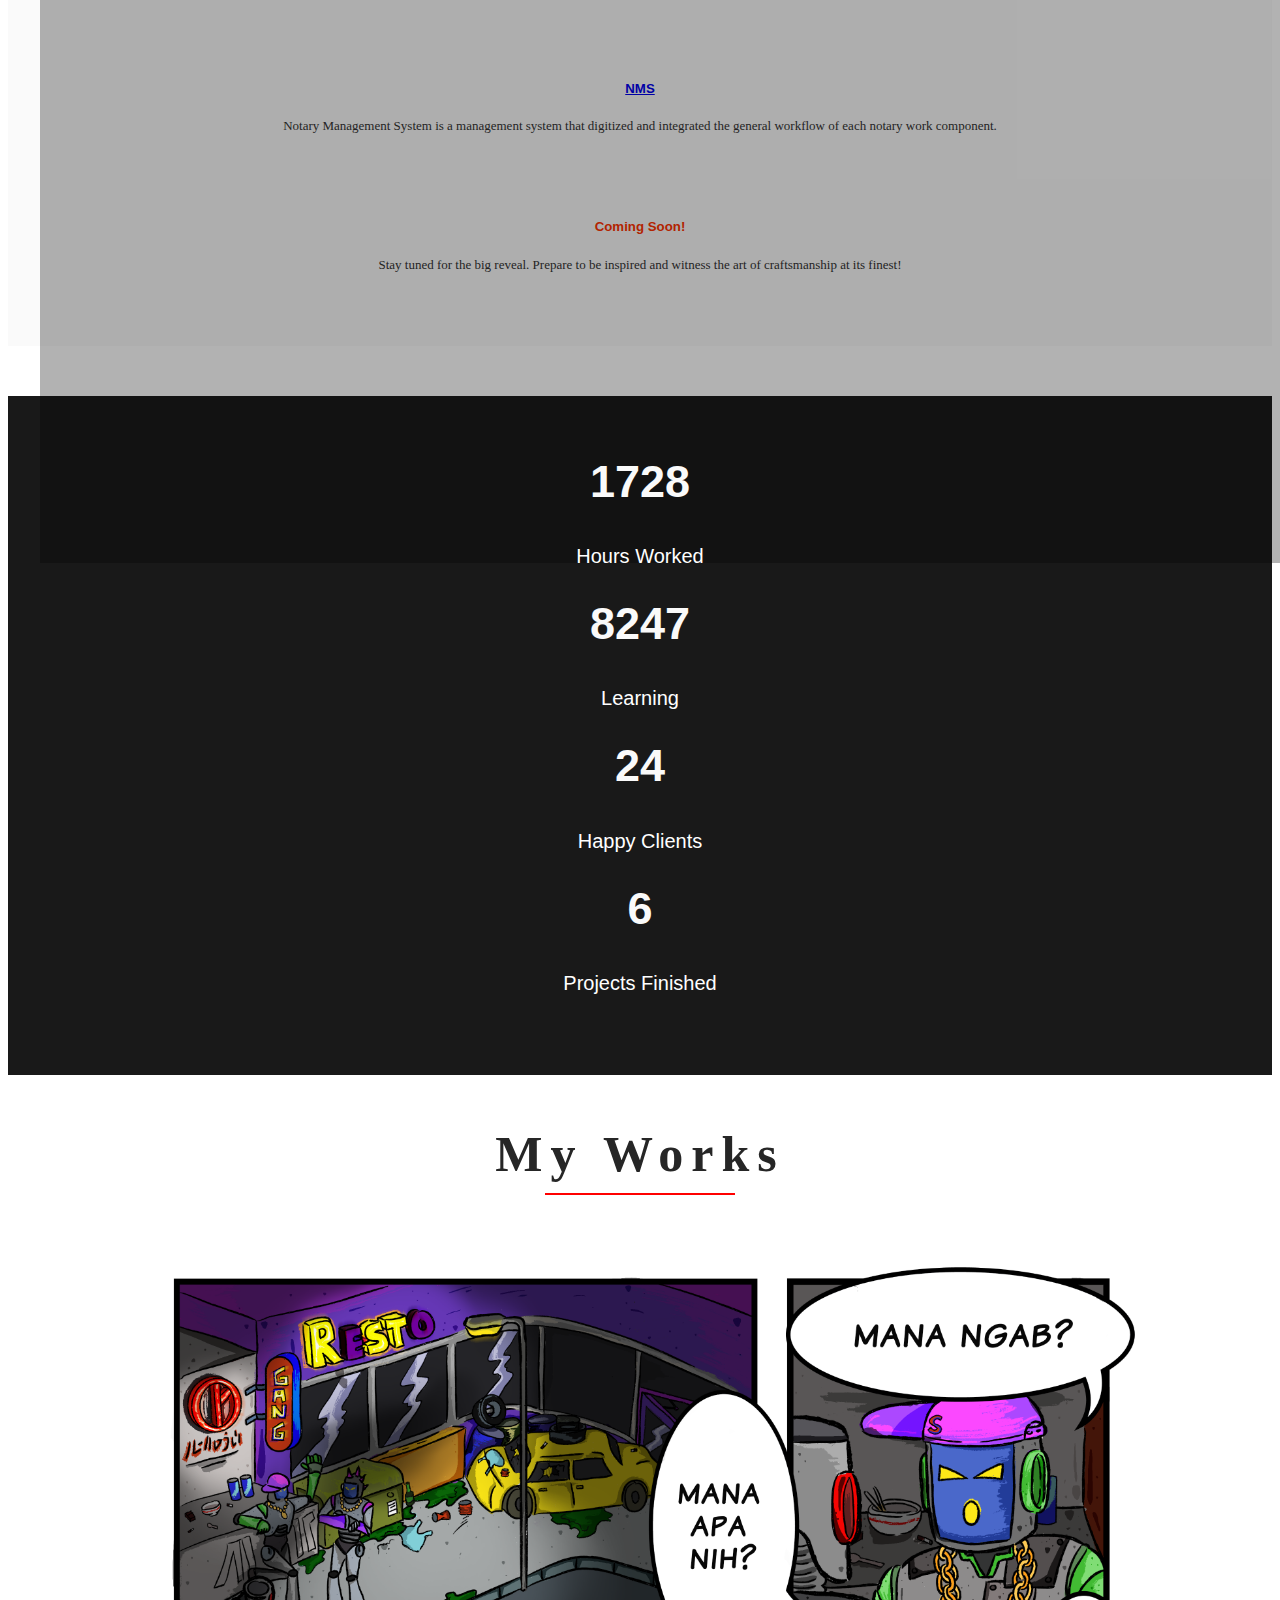
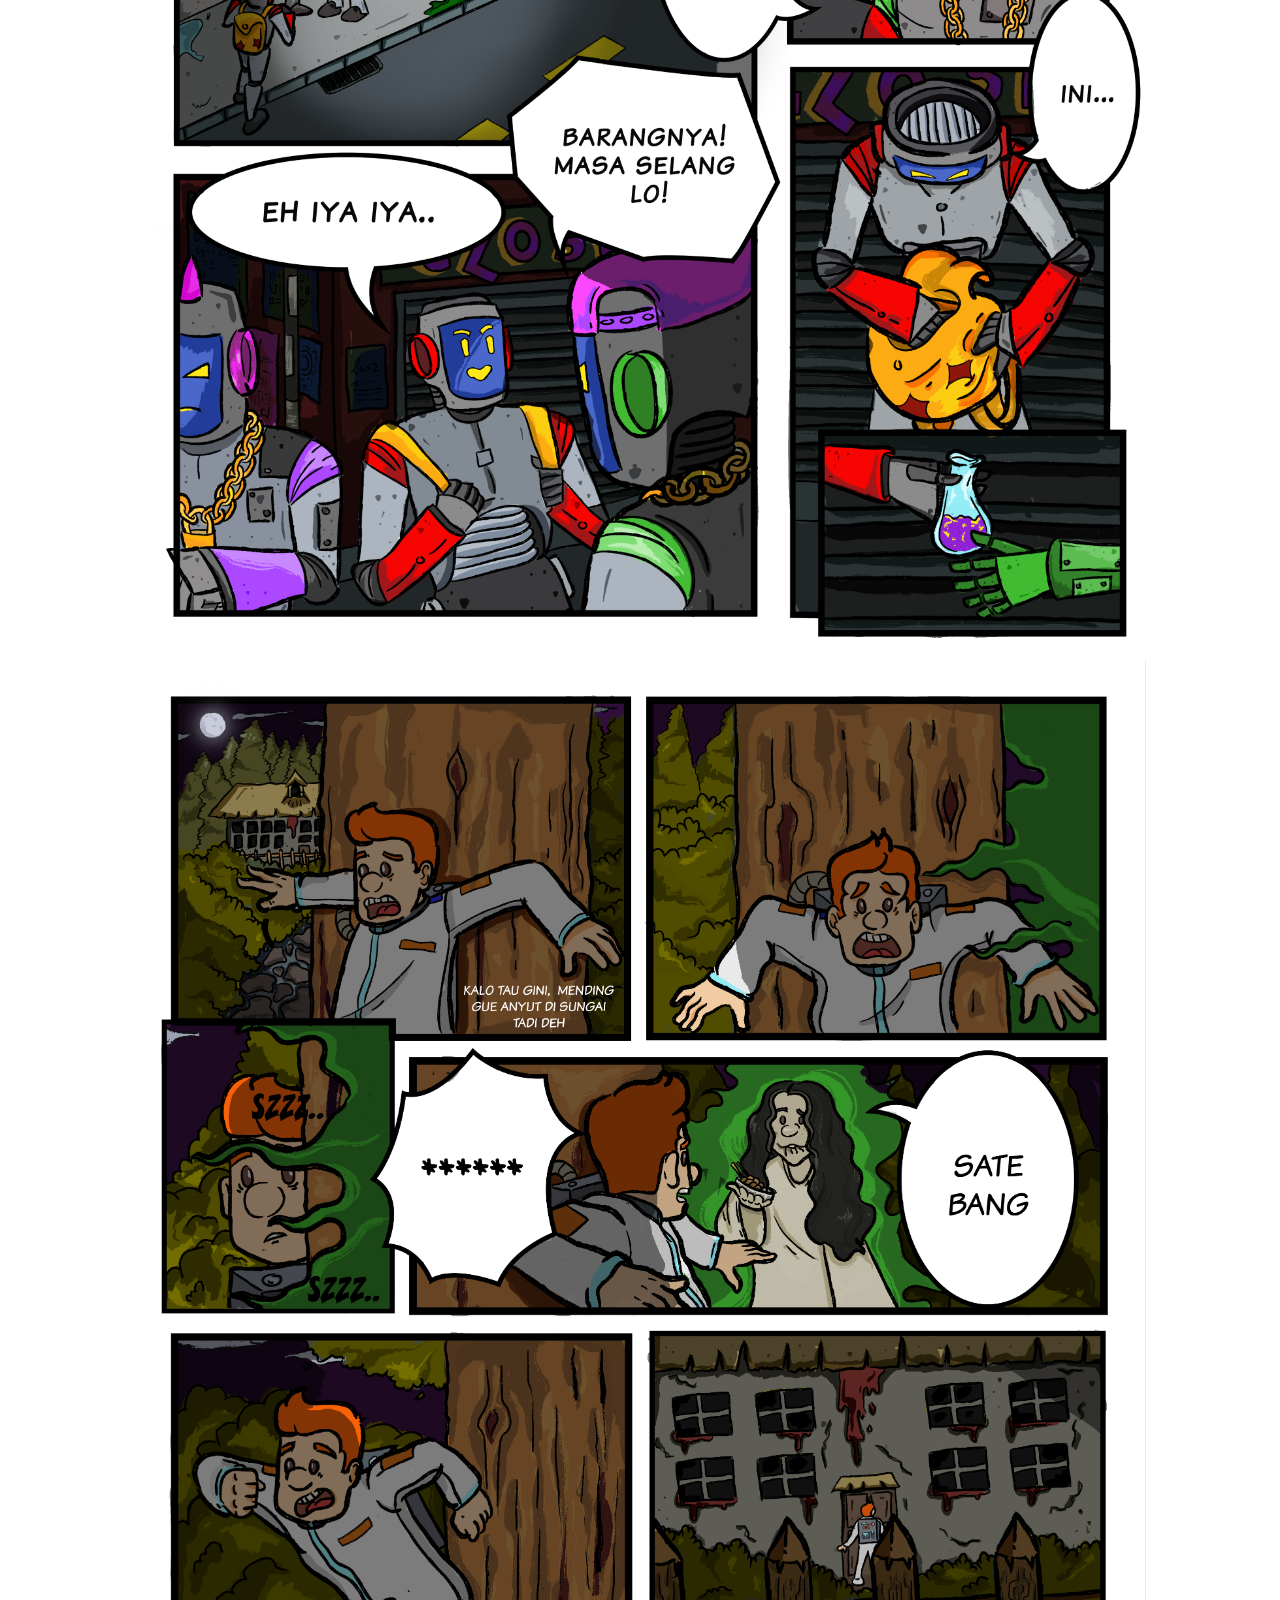
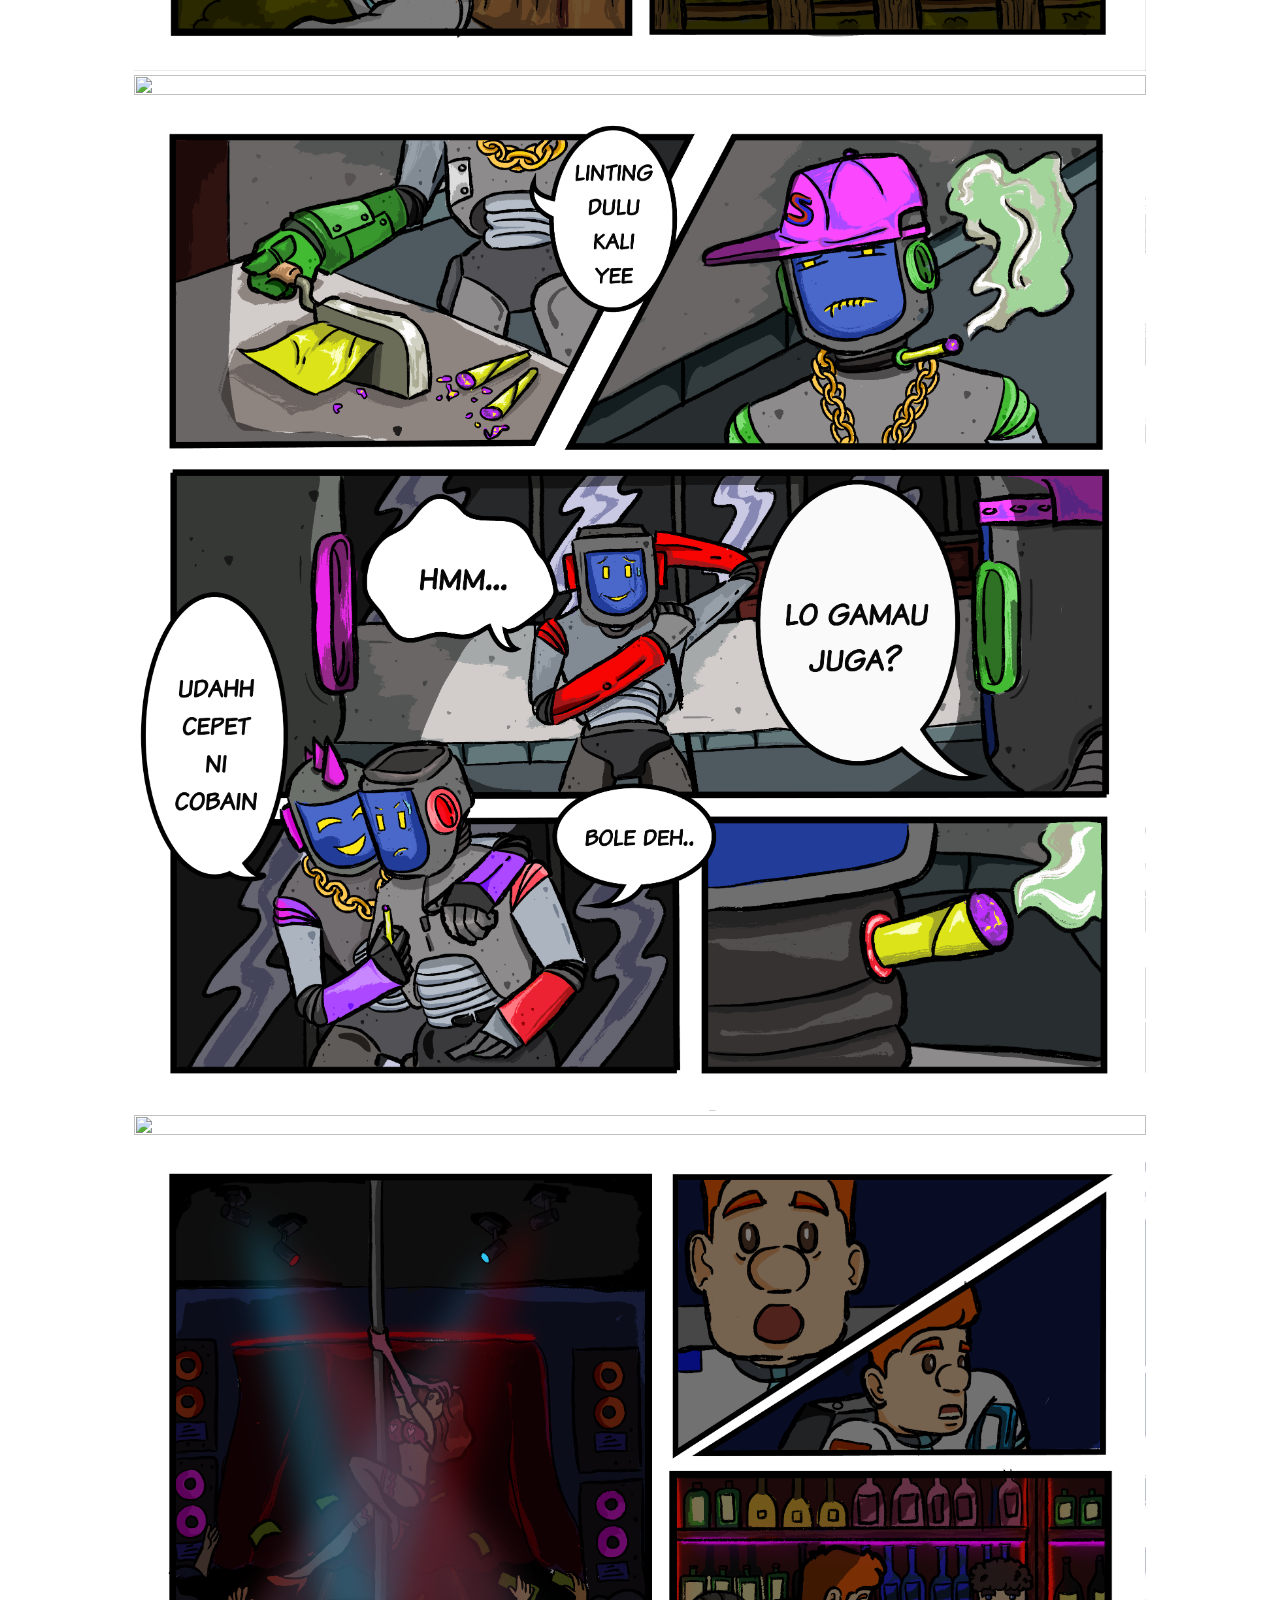
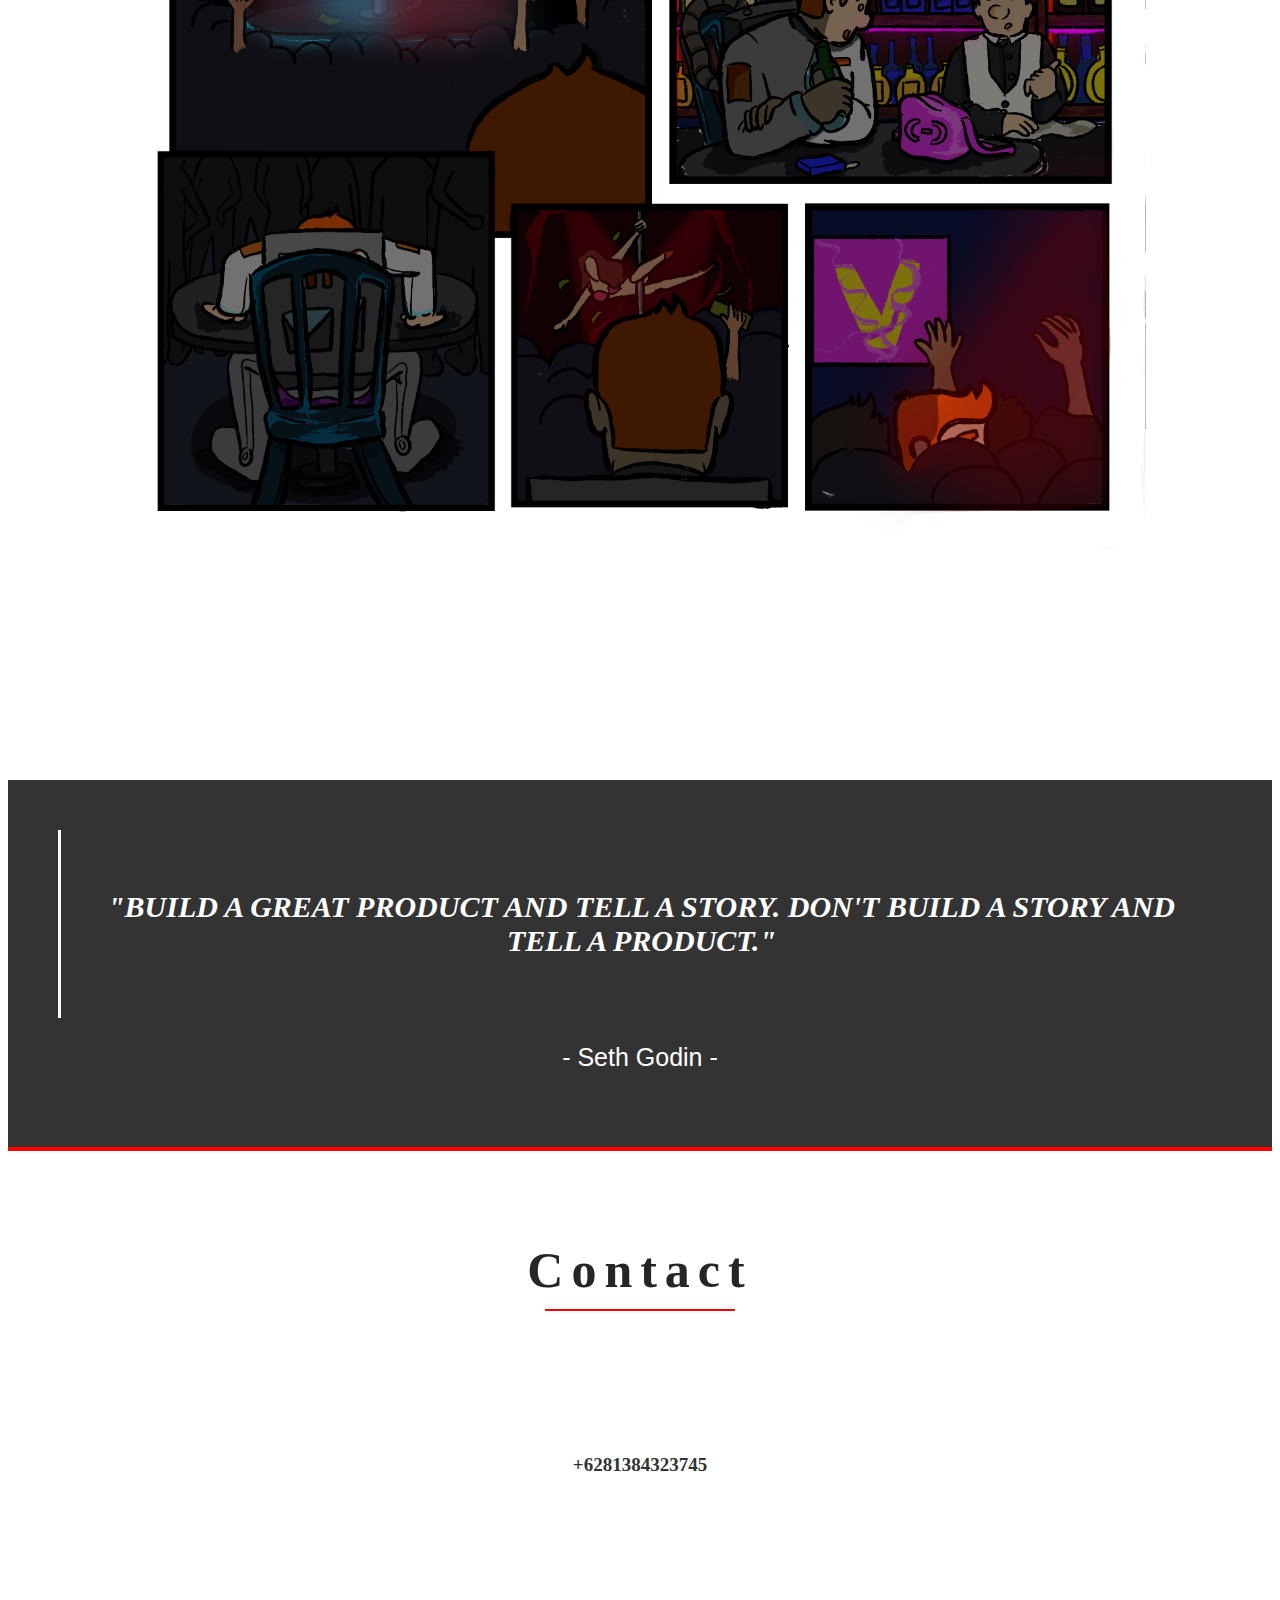
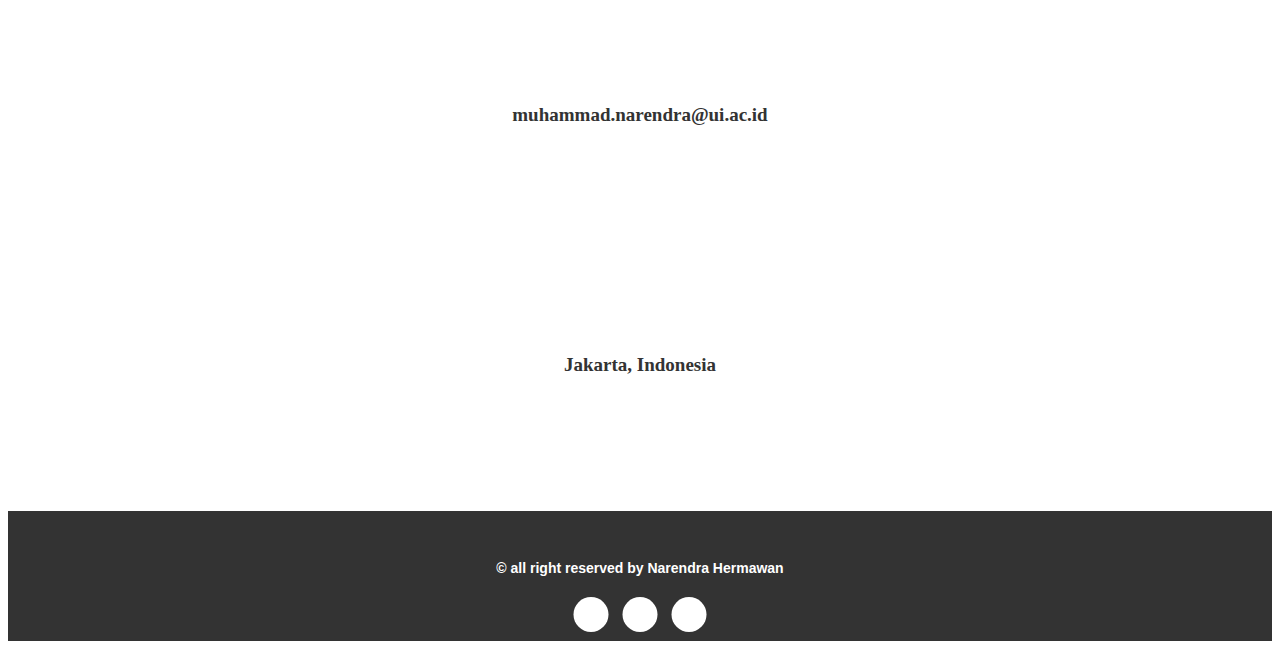
==== commit 3e4e414e: "Update index.html" ====
--- a/index.html
+++ b/index.html
@@ -84,7 +84,7 @@
 					<div class="about-1">
 						<h3>Hello! my name is Ibung<br>I'm <span>a Product Manager</span></h3>
 						<p> My name is Muhammad Narendra Hermawan, and I'm an accomplished student 
-							at the University of Indonesia with nearly 1 year of work experience. 
+							at the University of Indonesia with over 1 year of work experience. 
 							I have a proven dedication to learning and skill development. 
 							As an electrical engineering major, I am adept at both individual 
 							and collaborative tasks, and I thrive in diverse environments. 
@@ -95,9 +95,10 @@
 							
 							Furthermore, I hold five certifications in product management, 
 							demonstrating my ability to lead projects effectively. Notably, 
-							I spearheaded the creation of a Notary Management System and led KYC 
-							(Know Your Customer) ideation efforts during my tenure, 
-							showcasing my adaptability and commitment to enhancing 
+							I spearheaded the creation of a Notary Management System, 
+							Lead 10+ projects from multi-national prject to small scale 
+							startups, and led KYC (Know Your Customer) ideation efforts 
+							during my tenure, showcasing my adaptability and commitment to enhancing 
 							organizational standards.
 					</p>
 				</div>	
@@ -371,4 +372,4 @@
 	</script>
 
 </body>
-</html>+</html>
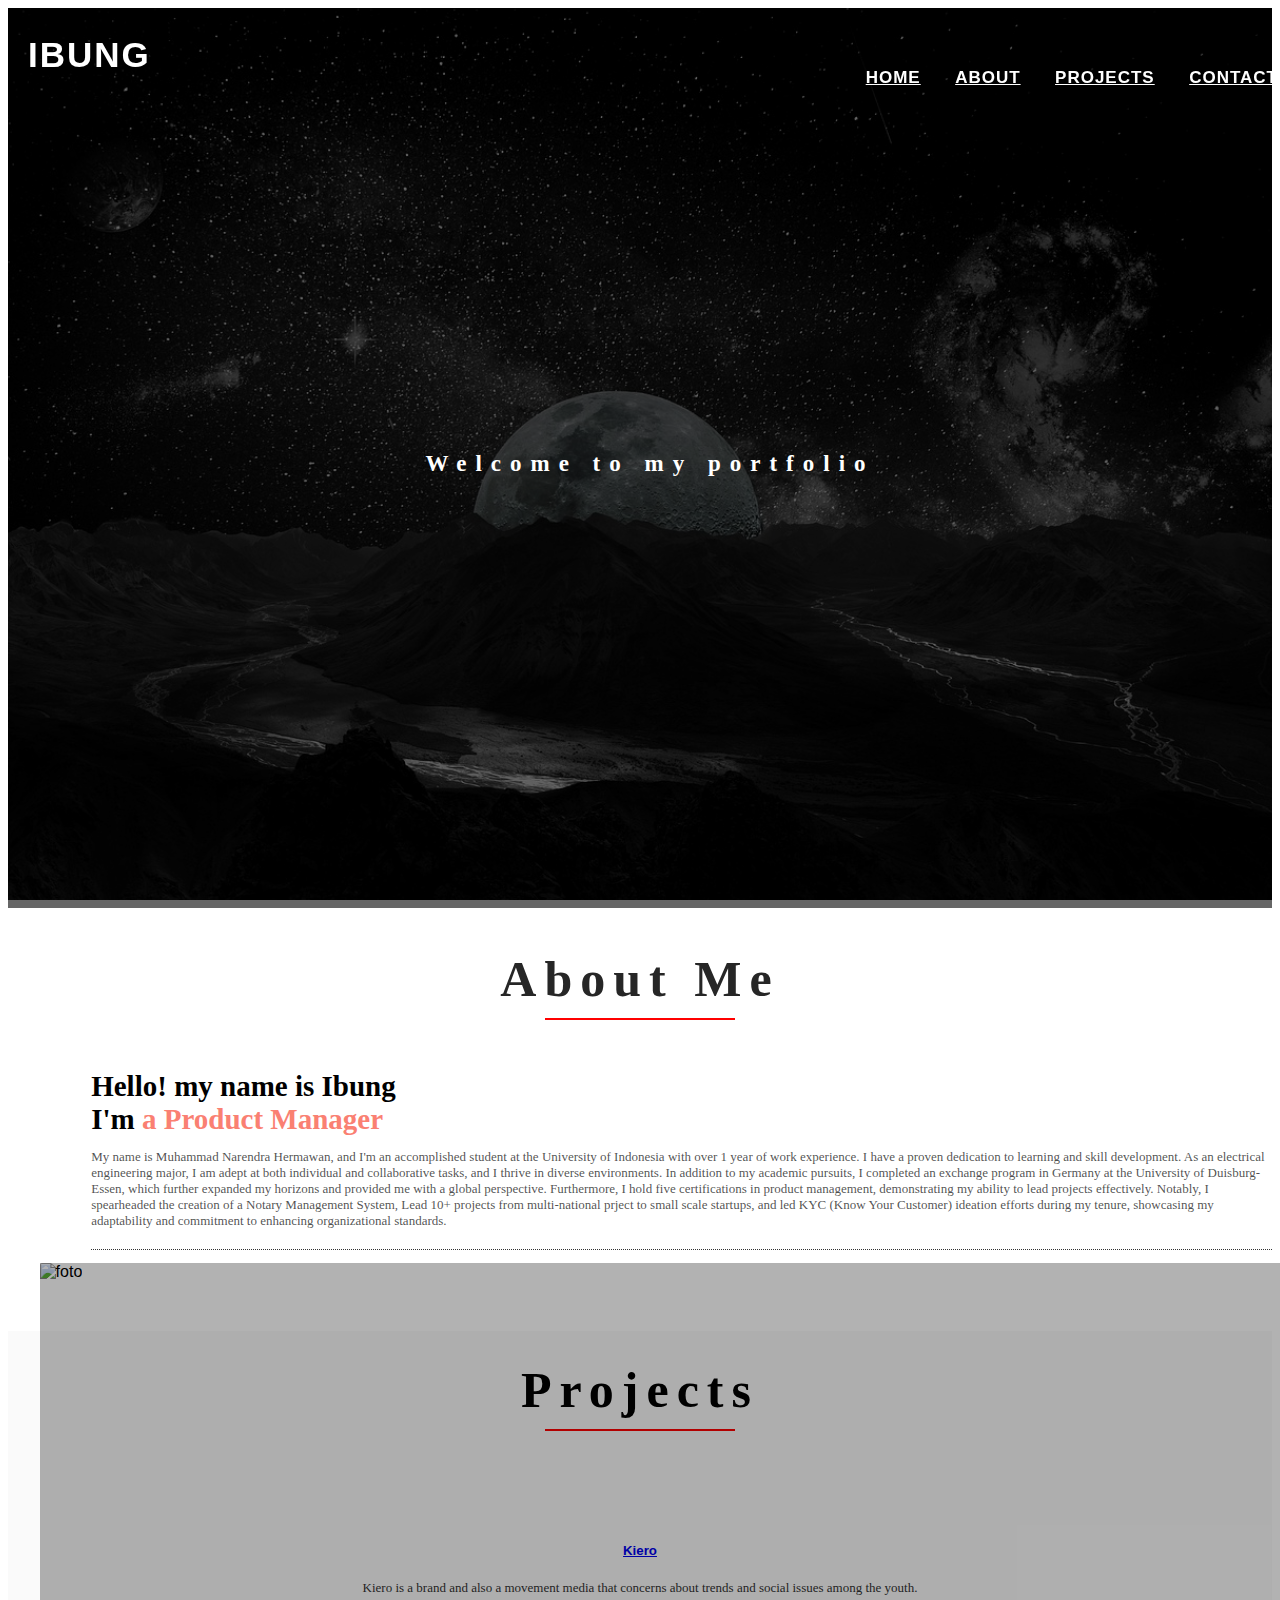
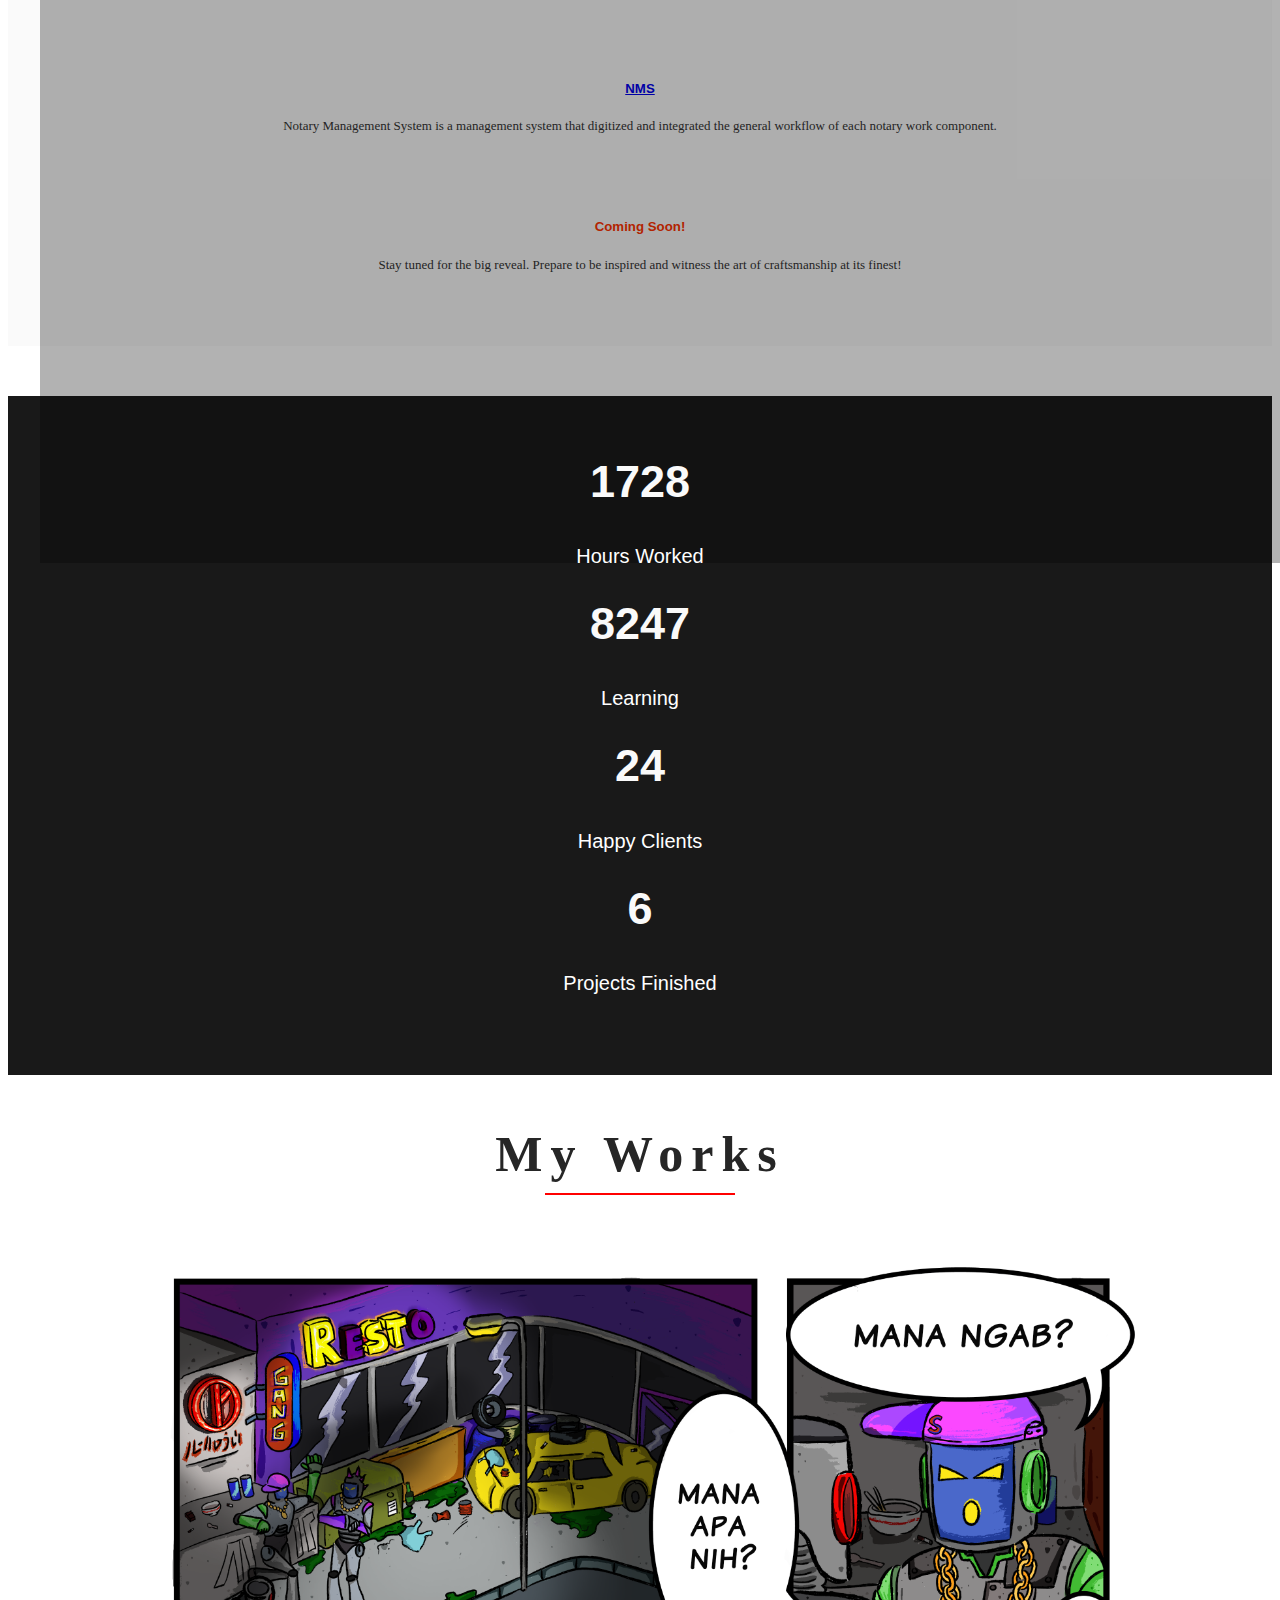
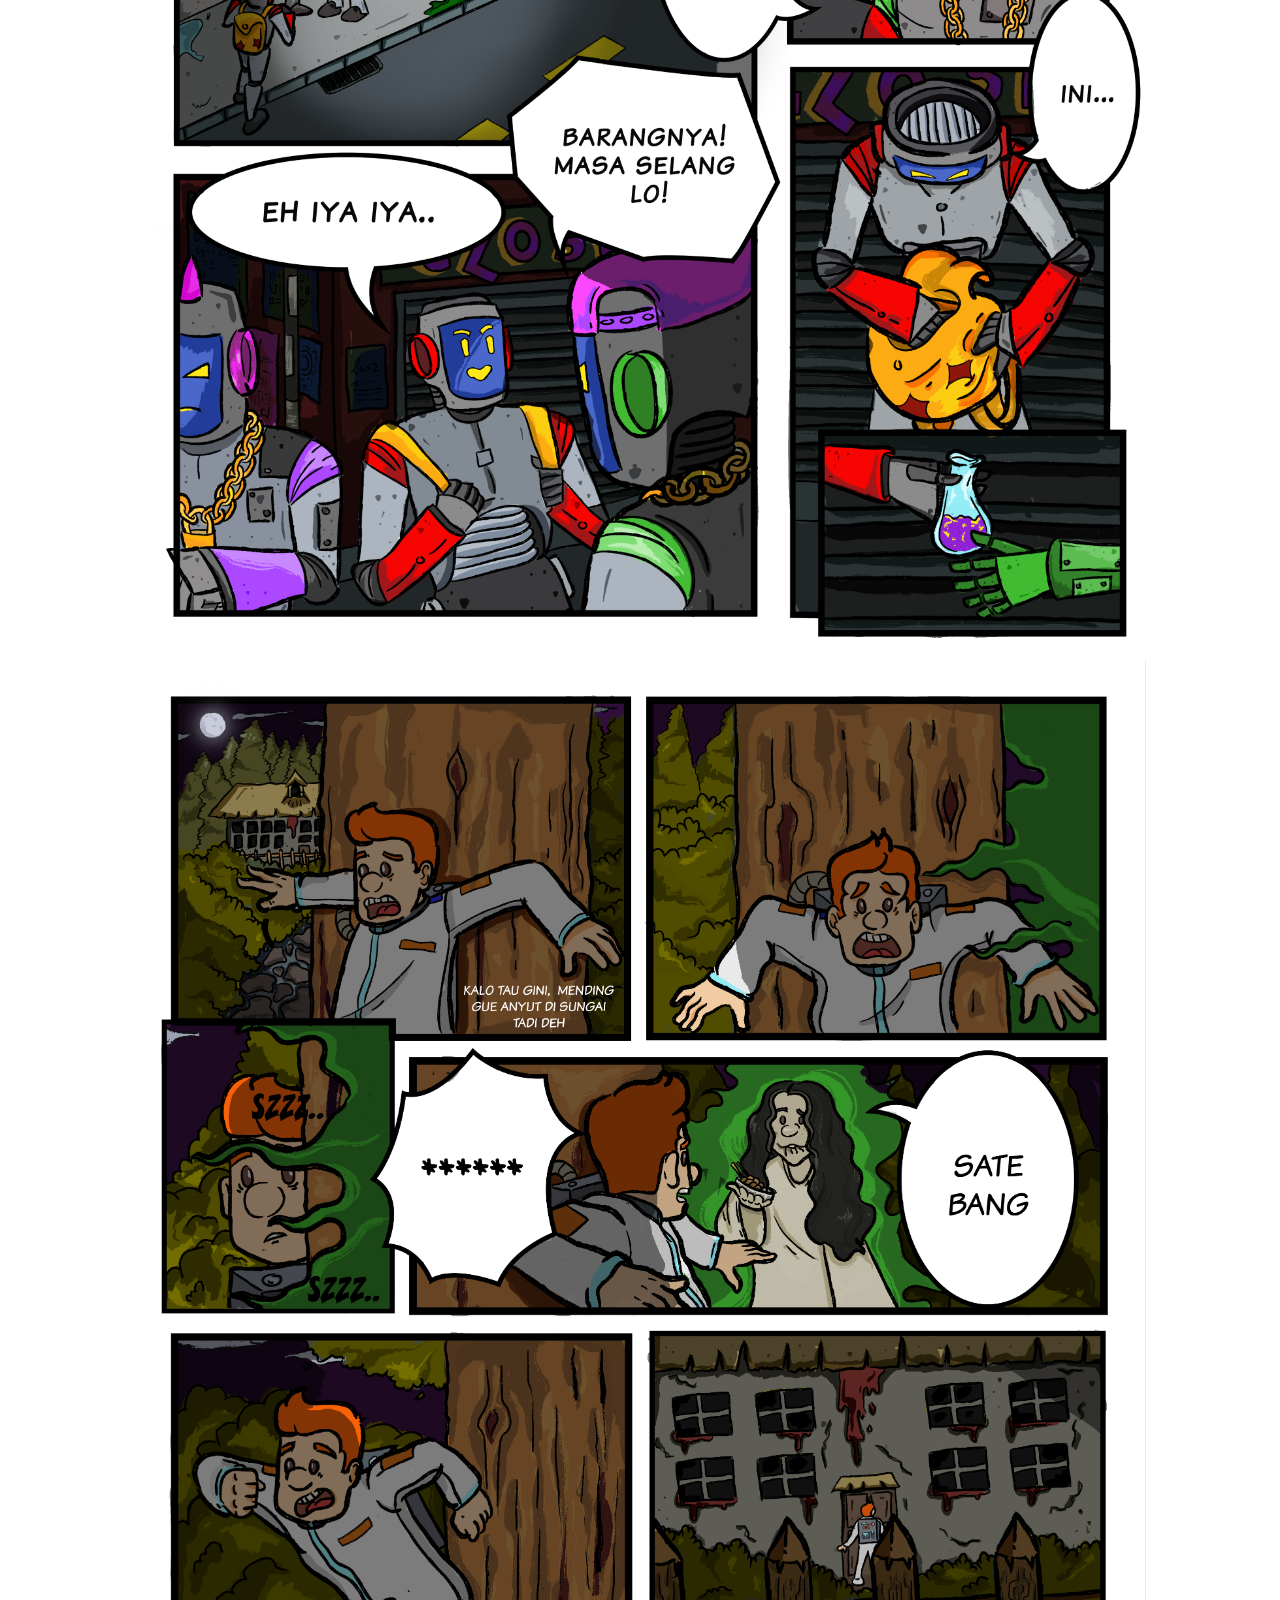
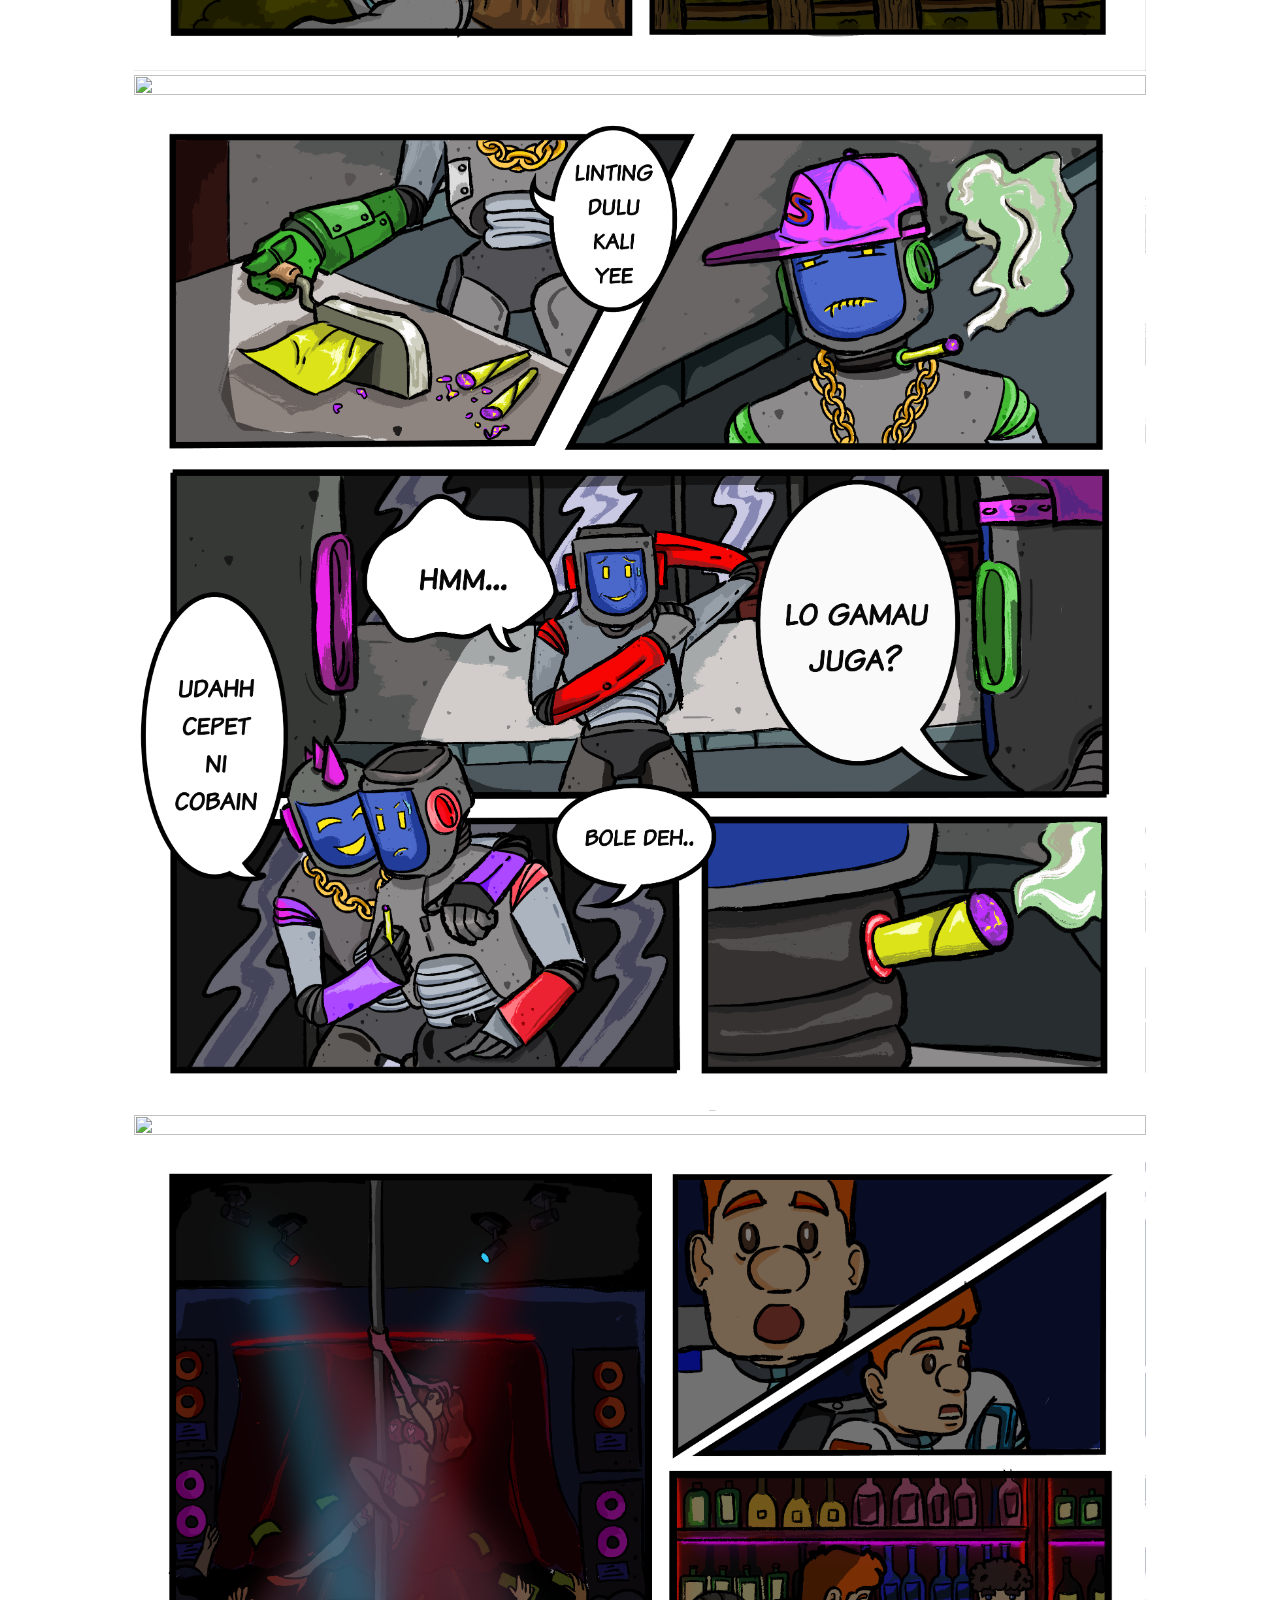
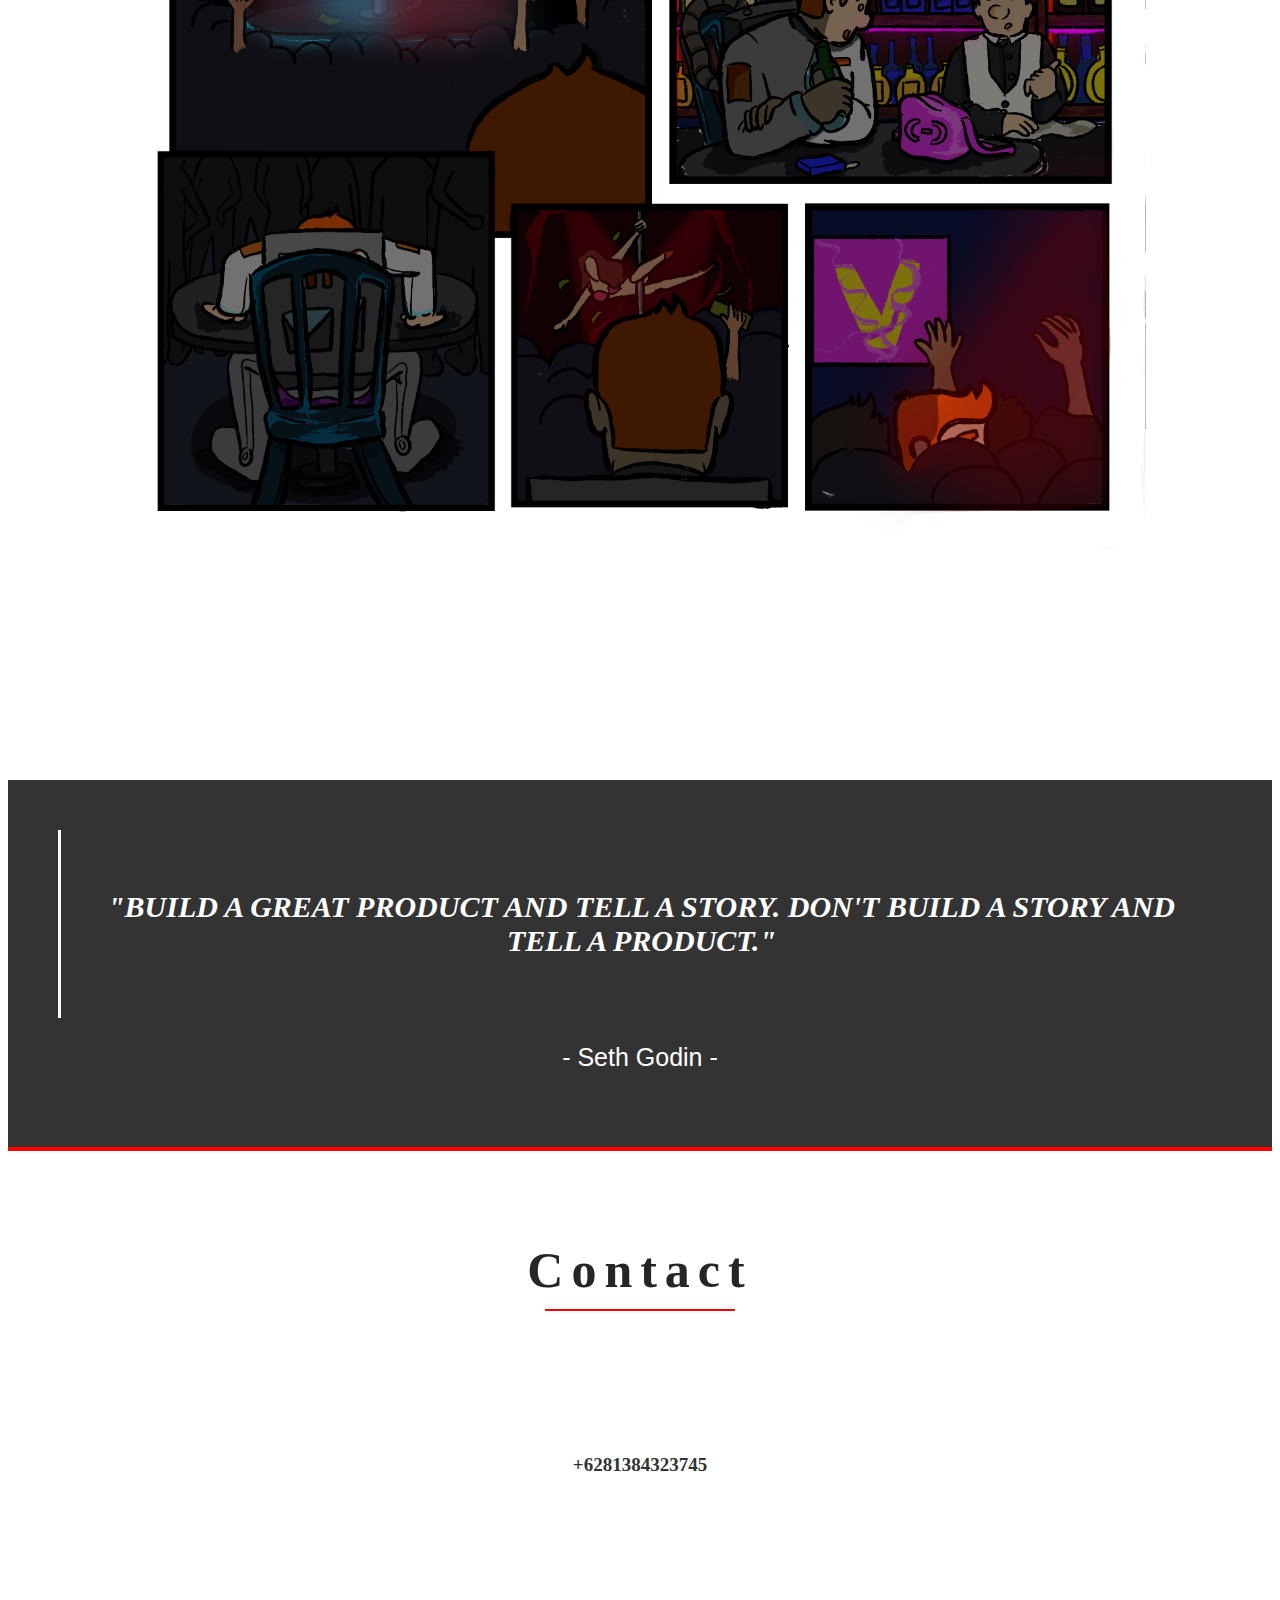
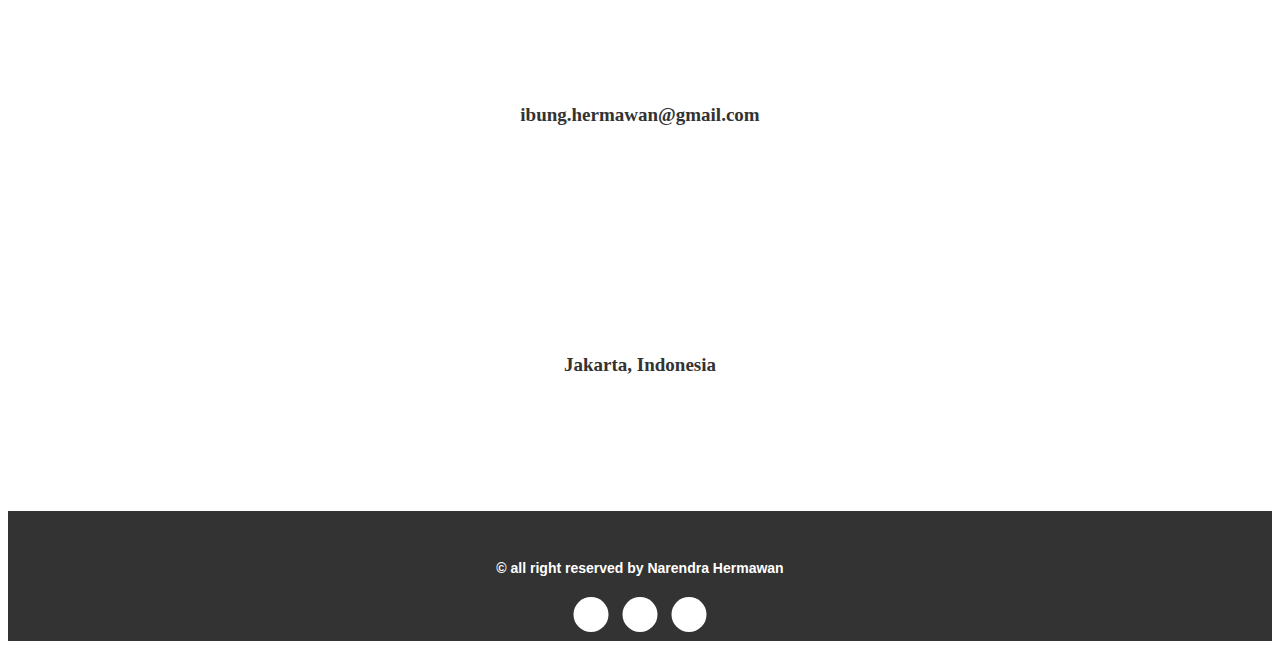
==== commit f77178dc: "Update index.html" ====
--- a/index.html
+++ b/index.html
@@ -301,7 +301,7 @@
 					<a href="mailto:muhammad.narendra@ui.ac.id">
 						<div class="chat" data-aos="fade-down">
 							<i class="fas fa-at"></i>
-							<h6>muhammad.narendra@ui.ac.id</h6>
+							<h6>ibung.hermawan@gmail.com</h6>
 						</div>
 					</a>
 				</div><!-- end col -->
